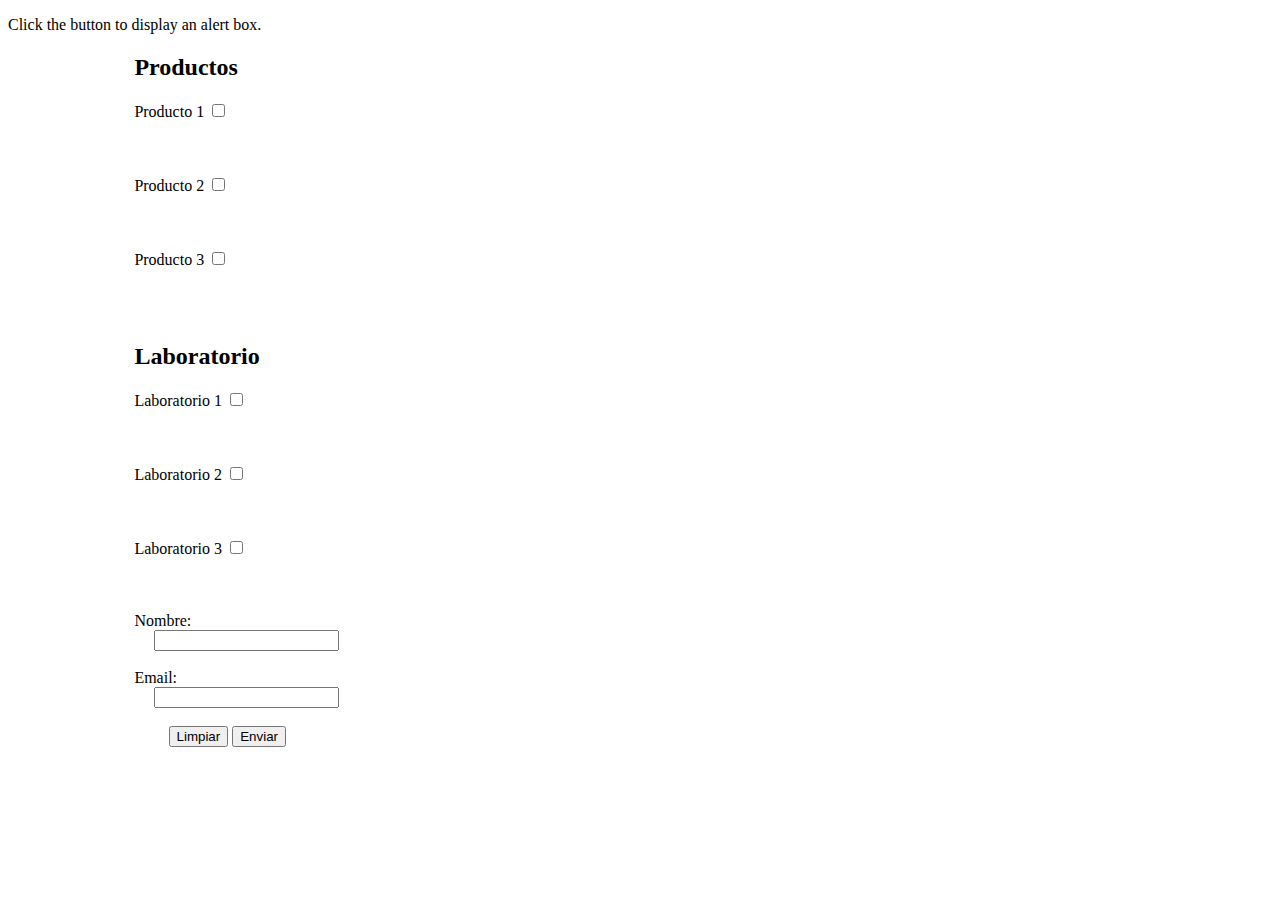
==== index.html @ af2aefd0 "Update index.html" ====
<!DOCTYPE html>
<html>
<body>

<p>Click the button to display an alert box.</p>

<form method="">
            	<div style="margin-left:10%">
                	<h2>Productos</h2>
                    <label>Producto 1</label>
  					<input type="checkbox" name="Productos1" id="Check1" onClick="hideText()" value="true"><br><br>
                    <label style="margin-left:5%" hidden="true" id="Label1">Cantidad</label>
                    <input type="text" name="ProCantidad1" id="ProCantidad1" hidden="true" style="margin-left:20px; max-width:50%;" /><br><br>
                    
                    <label>Producto 2</label>
  					<input type="checkbox" name="Productos2" id="Check2" onClick="hideText()" value="true"><br><br>
                    <label style="margin-left:5%" hidden="true" id="Label2">Cantidad</label>
                    <input type="text" name="ProCantidad2" id="ProCantidad2" hidden="true" style="margin-left:20px; max-width:50%;" /><br><br>
                    
                    <label>Producto 3</label>
  					<input type="checkbox" name="Productos3" id="Check3" onClick="hideText()" value="true"><br><br>
                    <label style="margin-left:5%" hidden="true" id="Label3">Cantidad</label>
                    <input type="text" name="ProCantidad3" id="ProCantidad3" value="" hidden="true" style="margin-left:20px; max-width:50%;" /><br><br> 
                    
                    <h2>Laboratorio</h2>
  					<label>Laboratorio 1</label>
                    <input type="checkbox" name="Laboratorio1" id="Check4" onClick="hideText()" value="true"><br><br>
                    <label style="margin-left:5%" hidden="true" id="Label4">Cantidad</label>
                    <input type="text" name="ProLab1" id="ProLab1" value="" hidden="true" style="margin-left:20px; max-width:50%;" /><br><br>
                    
                    <label>Laboratorio 2</label>
  					<input type="checkbox" name="Laboratorio2" id="Check5" onClick="hideText()" value="true"><br><br>
                    <label style="margin-left:5%" hidden="true" id="Label5">Cantidad</label>
                    <input type="text" name="ProLab2" id="ProLab2" value="" hidden="true" style="margin-left:20px; max-width:50%;"  /><br><br>

					<label>Laboratorio 3</label>
  					<input type="checkbox" name="Laboratorio3" id="Check6" onClick="hideText()" value="true"><br><br>
                    <label style="margin-left:5%" hidden="true" id="Label6">Cantidad</label>
                    <input type="text" name="ProLab3" id="ProLab3" value="" hidden="true" style="margin-left:20px; max-width:50%;" /><br><br>
                    
                     <label>Nombre:</label><br>
            		 <input type="text" name="ContactName" id="ContactName" value="" style="margin-left:20px"/><br><br>
            	 	 <label>Email:</label><br>
            		 <input type="text" name="ContactEmail" id="ContactEmail" value="" style="margin-left:20px" /><br><br>
                     <input type="reset" name="clear" id="clear" value="Limpiar" onClick="hideTextClear()" style="margin-left:3%"/>
                     <input type="button" value="Enviar" onClick="sendMail()">
                    
                     
              	</div>
			</form>

<script>
function sendMail()
					{
					var Pro1= document.getElementById("ProCantidad1").value
					var Pro2= document.getElementById("ProCantidad2").value
					var Pro3= document.getElementById("ProCantidad3").value
					var Cant1= document.getElementById("ProLab1").value
					var Cant2= document.getElementById("ProLab2").value
					var Cant3= document.getElementById("ProLab3").value
					var CheckPro1= document.getElementById("Check1").checked
					var CheckPro2= document.getElementById("Check2").checked
					var CheckPro3= document.getElementById("Check3").checked
					var CheckCant1= document.getElementById("Check4").checked
					var CheckCant2= document.getElementById("Check5").checked
					var CheckCant3= document.getElementById("Check6").checked
    				var ContactEmail = document.getElementById("ContactEmail").value
					var ContactName = document.getElementById("ContactName").value
					var yourMess = "";
					
					if ((CheckPro1==true)&&(Pro1!=""))
					{
						yourMess=yourMess+" Cantidad de Productos 1 : "+Pro1;
					}
					if ((CheckPro1==true)&&(Pro1==""))
					{
						yourMess=yourMess+" Cantidad de Productos 1 : "+"Cantidad No Ingresada";
					}
					
					if ((CheckPro2==true)&&(Pro2!="")) 
					{
						yourMess=yourMess+"%0D%0A Cantidad de Productos 2 : "+Pro2;
					}
					if ((CheckPro2==true)&&(Pro2==""))
					{
						yourMess=yourMess+"%0D%0A Cantidad de Productos 2 : "+"Cantidad No Ingresada";
					}
					
					if ((CheckPro3==true)&&(Pro3!="")) 
					{
						yourMess=yourMess+"%0D%0A Cantidad de Productos 3 : "+Pro3;
					}
					if ((CheckPro3==true)&&(Pro3==""))
					{
						yourMess=yourMess+"%0D%0A Cantidad de Productos 3 : "+"Cantidad No Ingresada";
					}
					
					if ((CheckCant1==true)&&(Cant1!="")) 
					{
						yourMess=yourMess+"%0D%0A Cantidad de Muestras 1 : "+Cant1;
					}
					if ((CheckCant1==true)&&(Cant1==""))
					{
						yourMess=yourMess+"%0D%0A Cantidad de Pruebas 1 : "+"Cantidad No Ingresada";
					}
					
					if ((CheckCant2==true)&&(Cant2!="")) 
					{
						yourMess=yourMess+"%0D%0A Cantidad de Muestras 2 : "+Cant2;
					}
					if ((CheckCant2==true)&&(Cant2==""))
					{
						yourMess=yourMess+"%0D%0A Cantidad de Muestras 2 : "+"Cantidad No Ingresada";
					}
					
					if ((CheckCant3==true)&&(Cant3!="")) 
					{
						yourMess=yourMess+"%0D%0A Cantidad de Muestras 3 : "+Cant3;
					}
					if ((CheckCant3==true)&&(Cant3==""))
					{
						yourMess=yourMess+"%0D%0A Cantidad de Muestras 3 : "+"Cantidad No Ingresada";
					}
					
					var mail="servicioalcliente@mpi.net.co?subject="+"Cotización"+"&body="+yourMess+"%0D%0A  %0D%0A Nombre de Contacto : "+ContactName+"%0D%0A  %0D%0A Email de Contacto : "+ContactEmail;

					

    				location.href = "mailto:"+mail;
					}

</script>

</body>
</html>
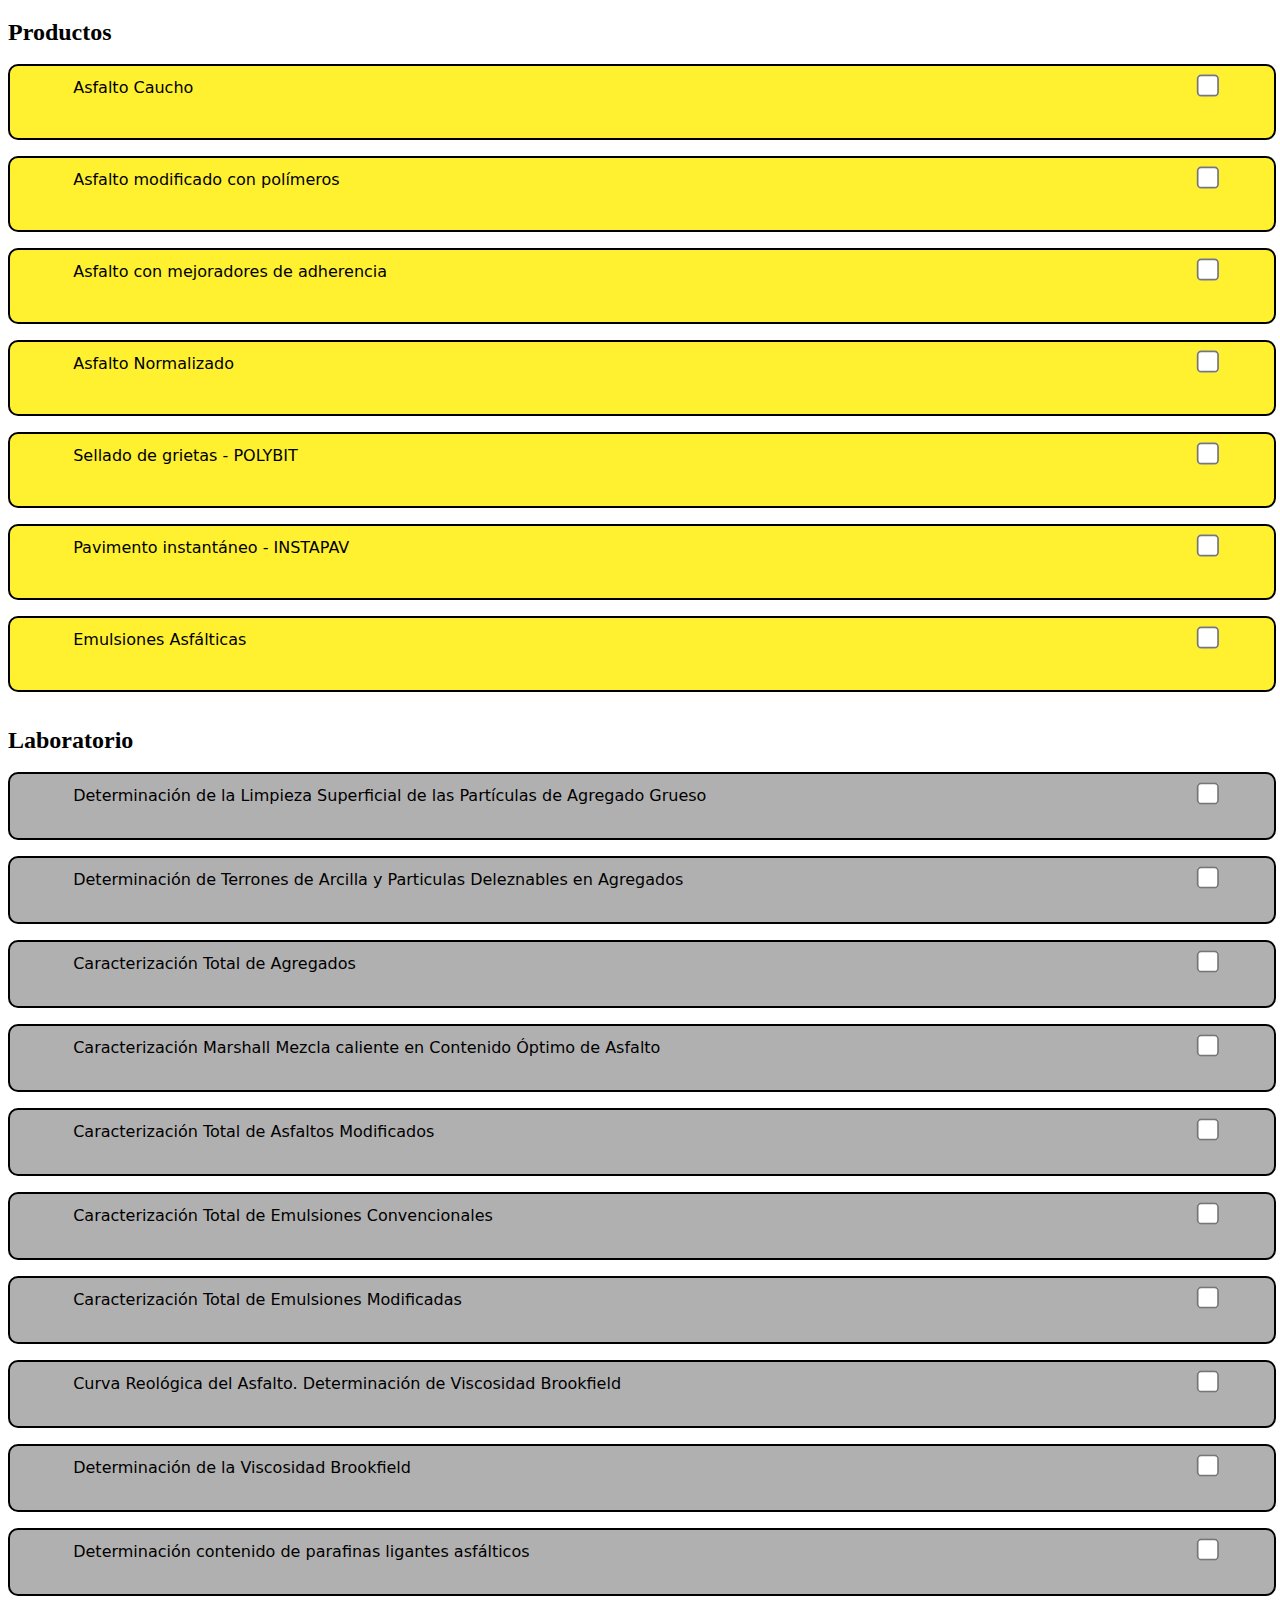
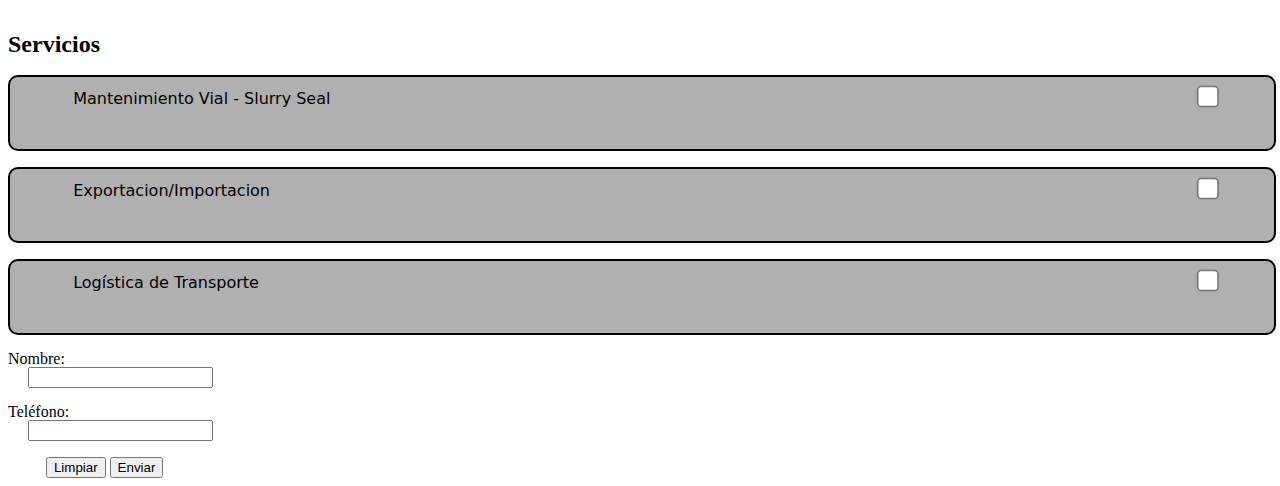
==== commit dacb030b: "Update index.html" ====
--- a/index.html
+++ b/index.html
@@ -1,136 +1,756 @@
-<!DOCTYPE html>
+<!doctype html>
 <html>
+<head>
+<meta charset="utf-8">
+<title>Documento sin título</title>
+<script type="text/javascript">
+						function hideText()
+	 				{
+						
+						document.getElementById('Label1').hidden = !document.getElementById('Check1').checked; 
+						document.getElementById('ProCantidad1').hidden = !document.getElementById('Check1').checked;
+						
+						document.getElementById('Label2').hidden = !document.getElementById('Check2').checked; 
+						document.getElementById('ProCantidad2').hidden = !document.getElementById('Check2').checked;
+						
+						document.getElementById('Label3').hidden = !document.getElementById('Check3').checked; 
+						document.getElementById('ProCantidad3').hidden = !document.getElementById('Check3').checked;
+						
+						document.getElementById('Label4').hidden = !document.getElementById('Check4').checked; 
+						document.getElementById('ProCantidad4').hidden = !document.getElementById('Check4').checked;
+						
+						document.getElementById('Label5').hidden = !document.getElementById('Check5').checked; 
+						document.getElementById('ProCantidad5').hidden = !document.getElementById('Check5').checked;
+						
+						document.getElementById('Label6').hidden = !document.getElementById('Check6').checked; 
+						document.getElementById('ProCantidad6').hidden = !document.getElementById('Check6').checked;
+						
+						document.getElementById('Label7').hidden = !document.getElementById('Check7').checked; 
+						document.getElementById('ProCantidad7').hidden = !document.getElementById('Check7').checked;
+						
+						document.getElementById('Label8').hidden = !document.getElementById('Check8').checked; 
+						document.getElementById('ProLab1').hidden = !document.getElementById('Check8').checked;
+						
+						document.getElementById('Label9').hidden = !document.getElementById('Check9').checked; 
+						document.getElementById('ProLab2').hidden = !document.getElementById('Check9').checked;
+						
+						document.getElementById('Label10').hidden = !document.getElementById('Check10').checked; 
+						document.getElementById('ProLab3').hidden = !document.getElementById('Check10').checked;
+						
+						document.getElementById('Label11').hidden = !document.getElementById('Check11').checked; 
+						document.getElementById('ProLab4').hidden = !document.getElementById('Check11').checked;
+						
+						document.getElementById('Label15').hidden = !document.getElementById('Check15').checked; 
+						document.getElementById('ProLab5').hidden = !document.getElementById('Check15').checked;
+						
+						document.getElementById('Label16').hidden = !document.getElementById('Check16').checked; 
+						document.getElementById('ProLab6').hidden = !document.getElementById('Check16').checked;
+						
+						document.getElementById('Label17').hidden = !document.getElementById('Check17').checked; 
+						document.getElementById('ProLab7').hidden = !document.getElementById('Check17').checked;
+						
+						document.getElementById('Label18').hidden = !document.getElementById('Check18').checked; 
+						document.getElementById('ProLab8').hidden = !document.getElementById('Check18').checked;
+						
+						document.getElementById('Label19').hidden = !document.getElementById('Check19').checked; 
+						document.getElementById('ProLab9').hidden = !document.getElementById('Check19').checked;
+						
+						document.getElementById('Label20').hidden = !document.getElementById('Check20').checked; 
+						document.getElementById('ProLab10').hidden = !document.getElementById('Check20').checked;
+						
+						document.getElementById('Label12').hidden = !document.getElementById('Check12').checked; 
+						document.getElementById('Servicio1').hidden = !document.getElementById('Check12').checked;
+						
+						document.getElementById('Label13').hidden = !document.getElementById('Check13').checked; 
+						document.getElementById('Servicio2').hidden = !document.getElementById('Check13').checked;
+						
+						document.getElementById('Label14').hidden = !document.getElementById('Check14').checked; 
+						document.getElementById('Servicio3').hidden = !document.getElementById('Check14').checked;
+						
+						if(document.getElementById('Check8').checked==true)
+							{
+							document.getElementById('div-1').style.height = "150px";
+							}
+						else
+							{
+							document.getElementById('div-1').style.height = "72px";
+							}
+						
+						if(document.getElementById('Check9').checked==true)
+							{
+							document.getElementById('div-2').style.height = "150px";
+							
+							}
+						else
+							{
+							document.getElementById('div-2').style.height = "72px";
+							}
+							
+						if(document.getElementById('Check10').checked==true)
+							{
+							document.getElementById('div-3').style.height = "150px";
+							
+							}
+						else
+							{
+							document.getElementById('div-3').style.height = "72px";
+							}
+							
+						if(document.getElementById('Check11').checked==true)
+							{
+							document.getElementById('div-4').style.height = "150px";
+							
+							}
+						else
+							{
+							document.getElementById('div-4').style.height = "72px";
+							}
+							
+						
+						if(document.getElementById('Check15').checked==true)
+							{
+							document.getElementById('div-5').style.height = "150px";
+							
+							}
+						else
+							{
+							document.getElementById('div-5').style.height = "72px";
+							}
+							
+						if(document.getElementById('Check16').checked==true)
+							{
+							document.getElementById('div-6').style.height = "150px";
+							
+							}
+						else
+							{
+							document.getElementById('div-6').style.height = "72px";
+							}
+							
+						if(document.getElementById('Check17').checked==true)
+							{
+							document.getElementById('div-7').style.height = "150px";
+							
+							}
+						else
+							{
+							document.getElementById('div-7').style.height = "72px";
+							}
+							
+						if(document.getElementById('Check18').checked==true)
+							{
+							document.getElementById('div-8').style.height = "150px";
+							
+							}
+						else
+							{
+							document.getElementById('div-8').style.height = "72px";
+							}
+							
+						if(document.getElementById('Check19').checked==true)
+							{
+							document.getElementById('div-9').style.height = "150px";
+							
+							}
+						else
+							{
+							document.getElementById('div-9').style.height = "72px";
+							}
+							
+						if(document.getElementById('Check20').checked==true)
+							{
+							document.getElementById('div-10').style.height = "150px";
+							
+							}
+						else
+							{
+							document.getElementById('div-10').style.height = "72px";
+							}
+							
+						if(document.getElementById('Check12').checked==true)
+							{
+							document.getElementById('div-serv1').style.height = "150px";
+							
+							}
+						else
+							{
+							document.getElementById('div-serv1').style.height = "72px";
+							}
+							
+						if(document.getElementById('Check13').checked==true)
+							{
+							document.getElementById('div-serv2').style.height = "150px";
+							
+							}
+						else
+							{
+							document.getElementById('div-serv2').style.height = "72px";
+							}
+							
+						if(document.getElementById('Check14').checked==true)
+							{
+							document.getElementById('div-serv3').style.height = "150px";
+							
+							}
+						else
+							{
+							document.getElementById('div-serv3').style.height = "72px";
+							}
+						
+					}
+					
+					function sendMail()
+					{
+					var Pro1= document.getElementById("ProCantidad1").value
+					var Pro2= document.getElementById("ProCantidad2").value
+					var Pro3= document.getElementById("ProCantidad3").value
+					var Pro4= document.getElementById("ProCantidad4").value
+					var Pro5= document.getElementById("ProCantidad5").value
+					var Pro6= document.getElementById("ProCantidad6").value
+					var Pro7= document.getElementById("ProCantidad7").value
+					
+					var Cant1= document.getElementById("ProLab1").value
+					var Cant2= document.getElementById("ProLab2").value
+					var Cant3= document.getElementById("ProLab3").value
+					var Cant4= document.getElementById("ProLab4").value
+					var Cant5= document.getElementById("ProLab5").value
+					var Cant6= document.getElementById("ProLab6").value
+					var Cant7= document.getElementById("ProLab7").value
+					var Cant8= document.getElementById("ProLab8").value
+					var Cant9= document.getElementById("ProLab9").value
+					var Cant10= document.getElementById("ProLab10").value
+					
+					var Serv1= document.getElementById("Servicio1").value
+					var Serv2= document.getElementById("Servicio2").value
+					var Serv3= document.getElementById("Servicio3").value
+					
+					var CheckPro1= document.getElementById("Check1").checked
+					var CheckPro2= document.getElementById("Check2").checked
+					var CheckPro3= document.getElementById("Check3").checked
+					var CheckPro4= document.getElementById("Check4").checked
+					var CheckPro5= document.getElementById("Check5").checked
+					var CheckPro6= document.getElementById("Check6").checked
+					var CheckPro7= document.getElementById("Check7").checked
+					
+					var CheckCant1= document.getElementById("Check8").checked
+					var CheckCant2= document.getElementById("Check9").checked
+					var CheckCant3= document.getElementById("Check10").checked
+					var CheckCant4= document.getElementById("Check11").checked
+					var CheckCant5= document.getElementById("Check15").checked
+					var CheckCant6= document.getElementById("Check16").checked
+					var CheckCant7= document.getElementById("Check17").checked
+					var CheckCant8= document.getElementById("Check18").checked
+					var CheckCant9= document.getElementById("Check19").checked
+					var CheckCant10= document.getElementById("Check20").checked
+					
+					var CheckServ1= document.getElementById("Check12").checked
+					var CheckServ2= document.getElementById("Check13").checked
+					var CheckServ3= document.getElementById("Check14").checked
+					
+					
+    				var ContactPhone = document.getElementById("ContactPhone").value
+					var ContactName = document.getElementById("ContactName").value
+					var yourMess = "";
+					
+					if ((CheckPro1==true)&&(Pro1!=""))
+					{
+						yourMess=yourMess+" Asfalto Caucho : "+Pro1;
+					}
+					if ((CheckPro1==true)&&(Pro1==""))
+					{
+						yourMess=yourMess+" Asfalto Caucho : "+"Cantidad No Ingresada";
+					}
+					
+					if ((CheckPro2==true)&&(Pro2!="")) 
+					{
+						yourMess=yourMess+"%0D%0A Asfalto modificado con polímeros : "+Pro2;
+					}
+					if ((CheckPro2==true)&&(Pro2==""))
+					{
+						yourMess=yourMess+"%0D%0A Asfalto modificado con polímeros : "+"Cantidad No Ingresada";
+					}
+					
+					if ((CheckPro3==true)&&(Pro3!="")) 
+					{
+						yourMess=yourMess+"%0D%0A Asfalto con mejoradores de adherencia : "+Pro3;
+					}
+					if ((CheckPro3==true)&&(Pro3==""))
+					{
+						yourMess=yourMess+"%0D%0A Asfalto con mejoradores de adherencia : "+"Cantidad No Ingresada";
+					}
+					
+					if ((CheckPro4==true)&&(Pro4!="")) 
+					{
+						yourMess=yourMess+"%0D%0A Asfalto Normalizado : "+Pro4;
+					}
+					if ((CheckPro4==true)&&(Pro4==""))
+					{
+						yourMess=yourMess+"%0D%0A Asfalto Normalizado : "+"Cantidad No Ingresada";
+					}
+					
+					if ((CheckPro5==true)&&(Pro5!="")) 
+					{
+						yourMess=yourMess+"%0D%0A Sellado de grietas - POLYBIT : "+Pro5;
+					}
+					if ((CheckPro5==true)&&(Pro5==""))
+					{
+						yourMess=yourMess+"%0D%0A Sellado de grietas - POLYBIT : "+"Cantidad No Ingresada";
+					}
+					
+					if ((CheckPro6==true)&&(Pro6!="")) 
+					{
+						yourMess=yourMess+"%0D%0A Pavimento instantáneo - INSTAPAV : "+Pro6;
+					}
+					if ((CheckPro6==true)&&(Pro6==""))
+					{
+						yourMess=yourMess+"%0D%0A Pavimento instantáneo - INSTAPAV : "+"Cantidad No Ingresada";
+					}
+					
+					if ((CheckPro7==true)&&(Pro7!="")) 
+					{
+						yourMess=yourMess+"%0D%0A Emulsiones Asfálticas : "+Pro7;
+					}
+					if ((CheckPro7==true)&&(Pro7==""))
+					{
+						yourMess=yourMess+"%0D%0A Emulsiones Asfálticas : "+"Cantidad No Ingresada";
+					}
+					
+					if ((CheckCant1==true)&&(Cant1!=""))
+					{
+						yourMess=yourMess+"%0D%0A Determinación de la Limpieza Superficial de las Partículas de Agregado Grueso : "+Cant1;
+					}
+					if ((CheckCant1==true)&&(Cant1==""))
+					{
+						yourMess=yourMess+"%0D%0A Determinación de la Limpieza Superficial de las Partículas de Agregado Grueso : "+"Cantidad No Ingresada";
+					}
+					
+					if ((CheckCant2==true)&&(Cant2!=""))
+					{
+						yourMess=yourMess+"%0D%0A Determinación de Terrones de Arcilla y Particulas Deleznables en Agregados : "+Cant2;
+					}
+					if ((CheckCant2==true)&&(Cant2==""))
+					{
+						yourMess=yourMess+"%0D%0A Determinación de Terrones de Arcilla y Particulas Deleznables en Agregados : "+"Cantidad No Ingresada";
+					}
+					
+					if ((CheckCant3==true)&&(Cant3!=""))
+					{
+						yourMess=yourMess+"%0D%0A Caracterización Total de Agregados : "+Cant3;
+					}
+					if ((CheckCant3==true)&&(Cant3==""))
+					{
+						yourMess=yourMess+"%0D%0A Caracterización Total de Agregados : "+"Cantidad No Ingresada";
+					}
+					
+					if ((CheckCant4==true)&&(Cant4!=""))
+					{
+						yourMess=yourMess+"%0D%0A Caracterización Marshall Mezcla caliente en Contenido Óptimo de Asfalto : "+Cant4;
+					}
+					if ((CheckCant4==true)&&(Cant4==""))
+					{
+						yourMess=yourMess+"%0D%0A Caracterización Marshall Mezcla caliente en Contenido Óptimo de Asfalto : "+"Cantidad No Ingresada";
+					}
+					
+					if ((CheckCant5==true)&&(Cant5!=""))
+					{
+						yourMess=yourMess+"%0D%0A Caracterización Total de Asfaltos Modificados : "+Cant4;
+					}
+					if ((CheckCant5==true)&&(Cant5==""))
+					{
+						yourMess=yourMess+"%0D%0A Caracterización Total de Asfaltos Modificados : "+"Cantidad No Ingresada";
+					}
+					
+					if ((CheckCant6==true)&&(Cant6!=""))
+					{
+						yourMess=yourMess+"%0D%0A Caracterización Total de Emulsiones Convencionales : "+Cant1;
+					}
+					if ((CheckCant6==true)&&(Cant6==""))
+					{
+						yourMess=yourMess+"%0D%0A Caracterización Total de Emulsiones Convencionales : "+"Cantidad No Ingresada";
+					}
+					
+					if ((CheckCant7==true)&&(Cant7!=""))
+					{
+						yourMess=yourMess+"%0D%0A Caracterización Total de Emulsiones Modificadas : "+Cant2;
+					}
+					if ((CheckCant7==true)&&(Cant7==""))
+					{
+						yourMess=yourMess+"%0D%0A Caracterización Total de Emulsiones Modificadas : "+"Cantidad No Ingresada";
+					}
+					
+					if ((CheckCant8==true)&&(Cant8!=""))
+					{
+						yourMess=yourMess+"%0D%0A  Curva Reológica del Asfalto Determinación de Viscosidad Brookfield : "+Cant3;
+					}
+					if ((CheckCant8==true)&&(Cant8==""))
+					{
+						yourMess=yourMess+"%0D%0A  Curva Reológica del Asfalto Determinación de Viscosidad Brookfield : "+"Cantidad No Ingresada";
+					}
+					
+					if ((CheckCant9==true)&&(Cant9!=""))
+					{
+						yourMess=yourMess+"%0D%0A Determinación de la Viscosidad Brookfield : "+Cant4;
+					}
+					if ((CheckCant9==true)&&(Cant9==""))
+					{
+						yourMess=yourMess+"%0D%0A Determinación de la Viscosidad Brookfield : "+"Cantidad No Ingresada";
+					}
+					
+					if ((CheckCant10==true)&&(Cant10!=""))
+					{
+						yourMess=yourMess+"%0D%0A Determinación contenido de parafinas en ligantes asfálticos : "+Cant4;
+					}
+					if ((CheckCant10==true)&&(Cant10==""))
+					{
+						yourMess=yourMess+"%0D%0A Determinación contenido de parafinas en ligantes asfálticos : "+"Cantidad No Ingresada";
+					}
+					
+					if ((CheckServ1==true)&&(Serv1!=""))
+					{
+						yourMess=yourMess+"%0D%0A Mantenimiento Vial : "+Serv1;
+					}
+					if ((CheckServ1==true)&&(Serv1==""))
+					{
+						yourMess=yourMess+"%0D%0A Mantenimiento Vial : "+"Cantidad No Ingresada";
+					}
+					
+					if ((CheckServ2==true)&&(Serv2!=""))
+					{
+						yourMess=yourMess+"%0D%0A Exportacion/Importacion : "+Serv2;
+					}
+					if ((CheckServ2==true)&&(Serv2==""))
+					{
+						yourMess=yourMess+"%0D%0A Exportacion/Importacion : "+"Cantidad No Ingresada";
+					}
+					
+					if ((CheckServ3==true)&&(Serv3!=""))
+					{
+						yourMess=yourMess+"%0D%0A Logística de Transporte : "+Serv3;
+					}
+					if ((CheckServ3==true)&&(Serv3==""))
+					{
+						yourMess=yourMess+"%0D%0A Logística de Transporte : "+"Cantidad No Ingresada";
+					}
+					if (ContactName=="")
+					{
+						ContactName="Nombre no Ingresado";
+					}
+					if (ContactPhone=="")
+					{
+						ContactPhone="Teléfono no Ingresado";
+					}
+					
+					
+					var mail="servicioalcliente@mpi.net.co?subject="+"Cotización"+"&body="+yourMess+"%0D%0A  %0D%0A Nombre de Contacto : "+ContactName+"%0D%0A  %0D%0A Email de Contacto : "+ContactPhone;
+
+					
+
+    				location.href = "mailto:"+mail;
+					}
+
+							
+							
+</script>
+<style type="text/css">
+.div-form-product
+{
+	border-radius: 10px 10px 10px 10px;
+	-moz-border-radius: 10px 10px 10px 10px;
+	-webkit-border-radius: 10px 10px 10px 10px;
+	border: 2px solid #000000;
+	background-color:#FFF130;
+	position:relative;
+	width:100%;
+	display:block;
+	height:72px;
+}
+.label-form-product
+{
+	transform:scale(1,1); 
+	position:absolute; 
+	top:15px;
+	left:5%;
+	width:60%;
+	line-height:14px; 
+	font-family:'Lucida Grande', 'Lucida Sans Unicode', 'Lucida Sans', 'DejaVu Sans', Verdana, sans-serif;
+}
+
+.checkbox-form-product
+{
+	transform:scale(1.7,1.7);
+	position:absolute;
+	right:0%;
+	top:10px;
+	width:10%;
+}
+
+.label-form-bot-product
+{
+	position:absolute; 
+	left:50%;
+	top:45px;
+	font-family:'Lucida Grande', 'Lucida Sans Unicode', 'Lucida Sans', 'DejaVu Sans', Verdana, sans-serif;
+}
+
+.checkbox-form-bot-product
+{
+	width:20%;
+	position:absolute;
+	left:75.2%;
+	top:40px;
+}
+
+.div-form-lab
+{
+	border-radius: 10px 10px 10px 10px;
+	-moz-border-radius: 10px 10px 10px 10px;
+	-webkit-border-radius: 10px 10px 10px 10px;
+	border: 2px solid #000000;
+	background-color:#B1B0B0;
+	position:relative;
+	width:100%;
+}
+.label-form-lab
+{
+	transform:scale(1,1); 
+	position:absolute; 
+	top:15px;
+	left:5%;
+	width:60%;
+	line-height:14px;  
+	font-family:'Lucida Grande', 'Lucida Sans Unicode', 'Lucida Sans', 'DejaVu Sans', Verdana, sans-serif;
+}
+
+.checkbox-form-lab
+{
+	transform:scale(1.7,1.7);
+	position:absolute;
+	right:0%;
+	top:10px;
+	width:10%;
+}
+
+.label-form-bot-lab
+{
+	position: absolute; 
+	left:50%;
+	top:120px;
+	font-family:'Lucida Grande', 'Lucida Sans Unicode', 'Lucida Sans', 'DejaVu Sans', Verdana, sans-serif;
+}
+
+.checkbox-form-bot-lab
+{
+	width:20%;
+	position:absolute; 
+	left:75.2%;
+	top:120px;
+}
+
+.div-form-servicios
+{
+	border-radius: 10px 10px 10px 10px;
+	-moz-border-radius: 10px 10px 10px 10px;
+	-webkit-border-radius: 10px 10px 10px 10px;
+	border: 2px solid #000000;
+	background-color:#B1B0B0;
+	position:relative;
+	width:100%;
+	height:72px;
+}
+	.label-form-servicios
+{
+	transform:scale(1,1); 
+	position:absolute; 
+	top:15px;
+	left:5%;
+	width:60%;
+	line-height:14px;  
+	font-family:'Lucida Grande', 'Lucida Sans Unicode', 'Lucida Sans', 'DejaVu Sans', Verdana, sans-serif;
+}
+
+.checkbox-form-servicios
+{
+	transform:scale(1.7,1.7);
+	position:absolute;
+	right:0%;
+	top:10px;
+	width:10%;
+}
+
+.label-form-bot-servicios
+{
+	position: absolute; 
+	left:20%;
+	top:65px;
+	font-family:'Lucida Grande', 'Lucida Sans Unicode', 'Lucida Sans', 'DejaVu Sans', Verdana, sans-serif;
+}
+
+.checkbox-form-bot-servicios
+{
+	width:60%;
+	height: 60px;
+	position:absolute; 
+	left:35.2%;
+	top:60px;
+}
+</style>
+</head>
+
 <body>
 
-<p>Click the button to display an alert box.</p>
-
-<form method="">
-            	<div style="margin-left:10%">
+			<form style="line-height:1">
+            	<div>
                 	<h2>Productos</h2>
-                    <label>Producto 1</label>
-  					<input type="checkbox" name="Productos1" id="Check1" onClick="hideText()" value="true"><br><br>
-                    <label style="margin-left:5%" hidden="true" id="Label1">Cantidad</label>
-                    <input type="text" name="ProCantidad1" id="ProCantidad1" hidden="true" style="margin-left:20px; max-width:50%;" /><br><br>
-                    
-                    <label>Producto 2</label>
-  					<input type="checkbox" name="Productos2" id="Check2" onClick="hideText()" value="true"><br><br>
-                    <label style="margin-left:5%" hidden="true" id="Label2">Cantidad</label>
-                    <input type="text" name="ProCantidad2" id="ProCantidad2" hidden="true" style="margin-left:20px; max-width:50%;" /><br><br>
-                    
-                    <label>Producto 3</label>
-  					<input type="checkbox" name="Productos3" id="Check3" onClick="hideText()" value="true"><br><br>
-                    <label style="margin-left:5%" hidden="true" id="Label3">Cantidad</label>
-                    <input type="text" name="ProCantidad3" id="ProCantidad3" value="" hidden="true" style="margin-left:20px; max-width:50%;" /><br><br> 
+                    <div class="div-form-product">
+                       <label class="label-form-product">Asfalto Caucho</label>
+                       <input type="checkbox" class="checkbox-form-product" name="Productos1" id="Check1" onClick="hideText()" value="true"><br><br>
+                       <label class="label-form-bot-product" hidden="true" id="Label1">Cantidad</label>
+                       <input type="text" name="ProCantidad1" id="ProCantidad1" hidden="true" class="checkbox-form-bot-product" /><br><br>
+                    </div><br>
+                                
+                    <div class="div-form-product">
+                        <label class="label-form-product">Asfalto modificado con polímeros</label>
+                        <input type="checkbox"  class="checkbox-form-product" name="Productos2" id="Check2" onClick="hideText()" value="true"><br><br>
+                        <label class="label-form-bot-product" hidden="true" id="Label2">Cantidad</label>
+                        <input type="text" name="ProCantidad2" id="ProCantidad2" hidden="true" class="checkbox-form-bot-product"/><br><br>
+                    </div><br>
+                    
+                    <div class="div-form-product">
+                        <label class="label-form-product">Asfalto con mejoradores de adherencia</label>
+                        <input type="checkbox" class="checkbox-form-product" name="Productos3" id="Check3" onClick="hideText()" value="true"><br><br>
+                        <label class="label-form-bot-product" hidden="true" id="Label3">Cantidad</label>
+                        <input type="text" name="ProCantidad3" id="ProCantidad3" value="" hidden="true" class="checkbox-form-bot-product" /><br><br>
+                    </div><br>
+                    
+                     <div class="div-form-product">
+                        <label class="label-form-product">Asfalto Normalizado</label>
+                        <input type="checkbox" class="checkbox-form-product" name="Productos4" id="Check4" onClick="hideText()" value="true"><br><br>
+                        <label class="label-form-bot-product" hidden="true" id="Label4">Cantidad</label>
+                        <input type="text" name="ProCantidad4" id="ProCantidad4" value="" hidden="true" class="checkbox-form-bot-product"/><br><br>
+                     </div><br> 
+                    
+                    <div class="div-form-product">
+                        <label class="label-form-product">Sellado de grietas - POLYBIT</label>
+                        <input type="checkbox" class="checkbox-form-product" name="Productos5" id="Check5" onClick="hideText()" value="true"><br><br>
+                        <label class="label-form-bot-product" hidden="true" id="Label5">Cantidad</label>
+                        <input type="text" name="ProCantidad5" id="ProCantidad5" value="" hidden="true" class="checkbox-form-bot-product" /><br><br>
+                    </div><br> 
+                    
+                    <div class="div-form-product">
+                        <label class="label-form-product">Pavimento instantáneo - INSTAPAV</label>
+                        <input type="checkbox" class="checkbox-form-product" name="Productos6" id="Check6" onClick="hideText()" value="true"><br><br>
+                        <label class="label-form-bot-product" hidden="true" id="Label6">Cantidad</label>
+                        <input type="text" name="ProCantidad6" id="ProCantidad6" value="" hidden="true" class="checkbox-form-bot-product" /><br><br>
+                    </div><br>
+                     
+                    <div class="div-form-product">
+                        <label class="label-form-product">Emulsiones Asfálticas</label>
+                        <input type="checkbox" class="checkbox-form-product" name="Productos7" id="Check7" onClick="hideText()" value="true"><br><br>
+                        <label class="label-form-bot-product" hidden="true" id="Label7">Cantidad</label>
+                        <input type="text" name="ProCantidad7" id="ProCantidad7" value="" hidden="true" class="checkbox-form-bot-product" /><br><br>
+                    </div><br>  
                     
                     <h2>Laboratorio</h2>
-  					<label>Laboratorio 1</label>
-                    <input type="checkbox" name="Laboratorio1" id="Check4" onClick="hideText()" value="true"><br><br>
-                    <label style="margin-left:5%" hidden="true" id="Label4">Cantidad</label>
-                    <input type="text" name="ProLab1" id="ProLab1" value="" hidden="true" style="margin-left:20px; max-width:50%;" /><br><br>
-                    
-                    <label>Laboratorio 2</label>
-  					<input type="checkbox" name="Laboratorio2" id="Check5" onClick="hideText()" value="true"><br><br>
-                    <label style="margin-left:5%" hidden="true" id="Label5">Cantidad</label>
-                    <input type="text" name="ProLab2" id="ProLab2" value="" hidden="true" style="margin-left:20px; max-width:50%;"  /><br><br>
-
-					<label>Laboratorio 3</label>
-  					<input type="checkbox" name="Laboratorio3" id="Check6" onClick="hideText()" value="true"><br><br>
-                    <label style="margin-left:5%" hidden="true" id="Label6">Cantidad</label>
-                    <input type="text" name="ProLab3" id="ProLab3" value="" hidden="true" style="margin-left:20px; max-width:50%;" /><br><br>
+                    <div class="div-form-lab" id="div-1">
+                        <label class="label-form-lab">Determinación de la Limpieza Superficial de las Partículas de Agregado Grueso</label>
+                        <input type="checkbox" class="checkbox-form-lab" name="Laboratorio1" id="Check8" onClick="hideText()" value="true"><br><br>
+                        <label class="label-form-bot-lab" hidden="true" id="Label8">Cantidad</label>
+                        <input type="text" name="ProLab1" id="ProLab1" value="" hidden="true" class="checkbox-form-bot-lab" /><br><br>
+                    </div><br>
+                    
+                    <div class="div-form-lab" id="div-2">
+                        <label class="label-form-lab">Determinación de Terrones de Arcilla y Particulas Deleznables en Agregados</label>
+                        <input type="checkbox" class="checkbox-form-lab" name="Laboratorio2" id="Check9" onClick="hideText()" value="true"><br><br>
+                        <label class="label-form-bot-lab" hidden="true" id="Label9">Cantidad</label>
+                        <input type="text" name="ProLab2" id="ProLab2" value="" hidden="true" class="checkbox-form-bot-lab"  /><br><br>
+                    </div><br>
+
+					<div class="div-form-lab" id="div-3">
+                        <label class="label-form-lab">Caracterización Total de Agregados</label>
+                        <input type="checkbox" class="checkbox-form-lab" name="Laboratorio3" id="Check10" onClick="hideText()" value="true"><br><br>
+                        <label class="label-form-bot-lab" hidden="true" id="Label10">Cantidad</label>
+                        <input type="text" name="ProLab3" id="ProLab3" value="" hidden="true" class="checkbox-form-bot-lab" /><br><br>
+                    </div><br>
+                    
+                    <div class="div-form-lab" id="div-4">
+                        <label class="label-form-lab">Caracterización Marshall Mezcla caliente en Contenido Óptimo de Asfalto</label>
+                        <input type="checkbox"  class="checkbox-form-lab" name="Laboratorio4" id="Check11" onClick="hideText()" value="true"><br><br>
+                        <label class="label-form-bot-lab" hidden="true" id="Label11">Cantidad</label>
+                        <input type="text" name="ProLab4" id="ProLab4" value="" hidden="true" class="checkbox-form-bot-lab" /><br><br>
+                    </div><br>
+                    
+                    <div class="div-form-lab" id="div-5">
+                        <label class="label-form-lab">Caracterización Total de Asfaltos Modificados</label>
+                        <input type="checkbox" class="checkbox-form-lab" name="Laboratorio5" id="Check15" onClick="hideText()" value="true"><br><br>
+                        <label class="label-form-bot-lab" hidden="true" id="Label15">Cantidad</label>
+                        <input type="text" name="ProLab5" id="ProLab5" value="" hidden="true" class="checkbox-form-bot-lab" /><br><br>
+                    </div><br>
+                    
+                    <div class="div-form-lab" id="div-6">
+                        <label class="label-form-lab">Caracterización Total de Emulsiones Convencionales</label>
+                        <input type="checkbox"  class="checkbox-form-lab" name="Laboratorio6" id="Check16" onClick="hideText()" value="true"><br><br>
+                        <label class="label-form-bot-lab" hidden="true" id="Label16">Cantidad</label>
+                        <input type="text" name="ProLab6" id="ProLab6" value="" hidden="true" class="checkbox-form-bot-lab" /><br><br>
+                    </div><br>
+                    
+                    <div class="div-form-lab" id="div-7">
+                        <label class="label-form-lab">Caracterización Total de Emulsiones Modificadas</label>
+                        <input type="checkbox" class="checkbox-form-lab" name="Laboratorio7" id="Check17" onClick="hideText()" value="true"><br><br>
+                        <label class="label-form-bot-lab" hidden="true" id="Label17">Cantidad</label>
+                        <input type="text" name="ProLab7" id="ProLab7" value="" hidden="true" class="checkbox-form-bot-lab" /><br><br>
+                    </div><br>
+                    
+                    <div class="div-form-lab" id="div-8">
+                        <label class="label-form-lab">Curva Reológica del Asfalto. Determinación de Viscosidad Brookfield</label>
+                        <input type="checkbox"  class="checkbox-form-lab" name="Laboratorio8" id="Check18" onClick="hideText()" value="true"><br><br>
+                        <label class="label-form-bot-lab" hidden="true" id="Label18">Cantidad</label>
+                        <input type="text" name="ProLab8" id="ProLab8" value="" hidden="true" class="checkbox-form-bot-lab" /><br><br>
+                    </div><br>
+                    
+                     <div class="div-form-lab" id="div-9">
+                        <label class="label-form-lab">Determinación de la Viscosidad Brookfield</label>
+                        <input type="checkbox" class="checkbox-form-lab" name="Laboratorio9" id="Check19" onClick="hideText()" value="true"><br><br>
+                        <label class="label-form-bot-lab" hidden="true" id="Label19">Cantidad</label>
+                        <input type="text" name="ProLab9" id="ProLab9" value="" hidden="true" class="checkbox-form-bot-lab" /><br><br>
+                    </div><br>
+                    
+                    <div class="div-form-lab" id="div-10">
+                        <label class="label-form-lab">Determinación contenido de parafinas ligantes asfálticos</label>
+                        <input type="checkbox"  class="checkbox-form-lab" name="Laboratorio10" id="Check20" onClick="hideText()" value="true"><br><br>
+                        <label class="label-form-bot-lab" hidden="true" id="Label20">Cantidad</label>
+                        <input type="text" name="ProLab10" id="ProLab10" value="" hidden="true" class="checkbox-form-bot-lab" /><br><br>
+                    </div><br>
+                    
+                    <h2>Servicios</h2>
+                    <div class="div-form-servicios" id="div-serv1">
+                        <label class="label-form-servicios">Mantenimiento Vial - Slurry Seal</label>
+                        <input type="checkbox" class="checkbox-form-servicios" name="Servicio1" id="Check12" onClick="hideText()" value="true"><br><br>
+                        <label class="label-form-bot-servicios" hidden="true" id="Label12">Comentarios</label>
+                        <input type="text" name="Servicio1" id="Servicio1" value="" hidden="true" class="checkbox-form-bot-servicios" /><br><br>
+                    </div><br>
+                    
+                    <div class="div-form-servicios" id="div-serv2">
+                        <label class="label-form-servicios">Exportacion/Importacion</label>
+                        <input type="checkbox" class="checkbox-form-servicios" name="Servicio2" id="Check13" onClick="hideText()" value="true"><br><br>
+                        <label class="label-form-bot-servicios" hidden="true" id="Label13">Comentarios</label>
+                        <input type="text" name="Servicio2" id="Servicio2" value="" hidden="true" class="checkbox-form-bot-servicios" /><br><br>
+                    </div><br>
+                    
+                    <div class="div-form-servicios" id="div-serv3">
+                        <label class="label-form-servicios">Logística de Transporte</label>
+                        <input type="checkbox" class="checkbox-form-servicios" name="Servicio3" id="Check14" onClick="hideText()" value="true"><br><br>
+                        <label class="label-form-bot-servicios" hidden="true" id="Label14">Comentarios</label>
+                        <input type="text" name="Servicio3" id="Servicio3" value="" hidden="true" class="checkbox-form-bot-servicios" /><br><br>
+                    </div><br>
                     
                      <label>Nombre:</label><br>
-            		 <input type="text" name="ContactName" id="ContactName" value="" style="margin-left:20px"/><br><br>
-            	 	 <label>Email:</label><br>
-            		 <input type="text" name="ContactEmail" id="ContactEmail" value="" style="margin-left:20px" /><br><br>
+            		 <input type="text" name="ContactName" id="ContactName" value="" style="margin-left:20px" /><br><br>
+            	 	 <label>Teléfono:</label><br>
+            		 <input type="text" name="ContactPhone" id="ContactPhone" value="" style="margin-left:20px"/><br><br>
                      <input type="reset" name="clear" id="clear" value="Limpiar" onClick="hideTextClear()" style="margin-left:3%"/>
                      <input type="button" value="Enviar" onClick="sendMail()">
-                    
                      
               	</div>
 			</form>
-
-<script>
-function sendMail()
-					{
-					var Pro1= document.getElementById("ProCantidad1").value
-					var Pro2= document.getElementById("ProCantidad2").value
-					var Pro3= document.getElementById("ProCantidad3").value
-					var Cant1= document.getElementById("ProLab1").value
-					var Cant2= document.getElementById("ProLab2").value
-					var Cant3= document.getElementById("ProLab3").value
-					var CheckPro1= document.getElementById("Check1").checked
-					var CheckPro2= document.getElementById("Check2").checked
-					var CheckPro3= document.getElementById("Check3").checked
-					var CheckCant1= document.getElementById("Check4").checked
-					var CheckCant2= document.getElementById("Check5").checked
-					var CheckCant3= document.getElementById("Check6").checked
-    				var ContactEmail = document.getElementById("ContactEmail").value
-					var ContactName = document.getElementById("ContactName").value
-					var yourMess = "";
-					
-					if ((CheckPro1==true)&&(Pro1!=""))
-					{
-						yourMess=yourMess+" Cantidad de Productos 1 : "+Pro1;
-					}
-					if ((CheckPro1==true)&&(Pro1==""))
-					{
-						yourMess=yourMess+" Cantidad de Productos 1 : "+"Cantidad No Ingresada";
-					}
-					
-					if ((CheckPro2==true)&&(Pro2!="")) 
-					{
-						yourMess=yourMess+"%0D%0A Cantidad de Productos 2 : "+Pro2;
-					}
-					if ((CheckPro2==true)&&(Pro2==""))
-					{
-						yourMess=yourMess+"%0D%0A Cantidad de Productos 2 : "+"Cantidad No Ingresada";
-					}
-					
-					if ((CheckPro3==true)&&(Pro3!="")) 
-					{
-						yourMess=yourMess+"%0D%0A Cantidad de Productos 3 : "+Pro3;
-					}
-					if ((CheckPro3==true)&&(Pro3==""))
-					{
-						yourMess=yourMess+"%0D%0A Cantidad de Productos 3 : "+"Cantidad No Ingresada";
-					}
-					
-					if ((CheckCant1==true)&&(Cant1!="")) 
-					{
-						yourMess=yourMess+"%0D%0A Cantidad de Muestras 1 : "+Cant1;
-					}
-					if ((CheckCant1==true)&&(Cant1==""))
-					{
-						yourMess=yourMess+"%0D%0A Cantidad de Pruebas 1 : "+"Cantidad No Ingresada";
-					}
-					
-					if ((CheckCant2==true)&&(Cant2!="")) 
-					{
-						yourMess=yourMess+"%0D%0A Cantidad de Muestras 2 : "+Cant2;
-					}
-					if ((CheckCant2==true)&&(Cant2==""))
-					{
-						yourMess=yourMess+"%0D%0A Cantidad de Muestras 2 : "+"Cantidad No Ingresada";
-					}
-					
-					if ((CheckCant3==true)&&(Cant3!="")) 
-					{
-						yourMess=yourMess+"%0D%0A Cantidad de Muestras 3 : "+Cant3;
-					}
-					if ((CheckCant3==true)&&(Cant3==""))
-					{
-						yourMess=yourMess+"%0D%0A Cantidad de Muestras 3 : "+"Cantidad No Ingresada";
-					}
-					
-					var mail="servicioalcliente@mpi.net.co?subject="+"Cotización"+"&body="+yourMess+"%0D%0A  %0D%0A Nombre de Contacto : "+ContactName+"%0D%0A  %0D%0A Email de Contacto : "+ContactEmail;
-
-					
-
-    				location.href = "mailto:"+mail;
-					}
-
-</script>
-
 </body>
 </html>
-
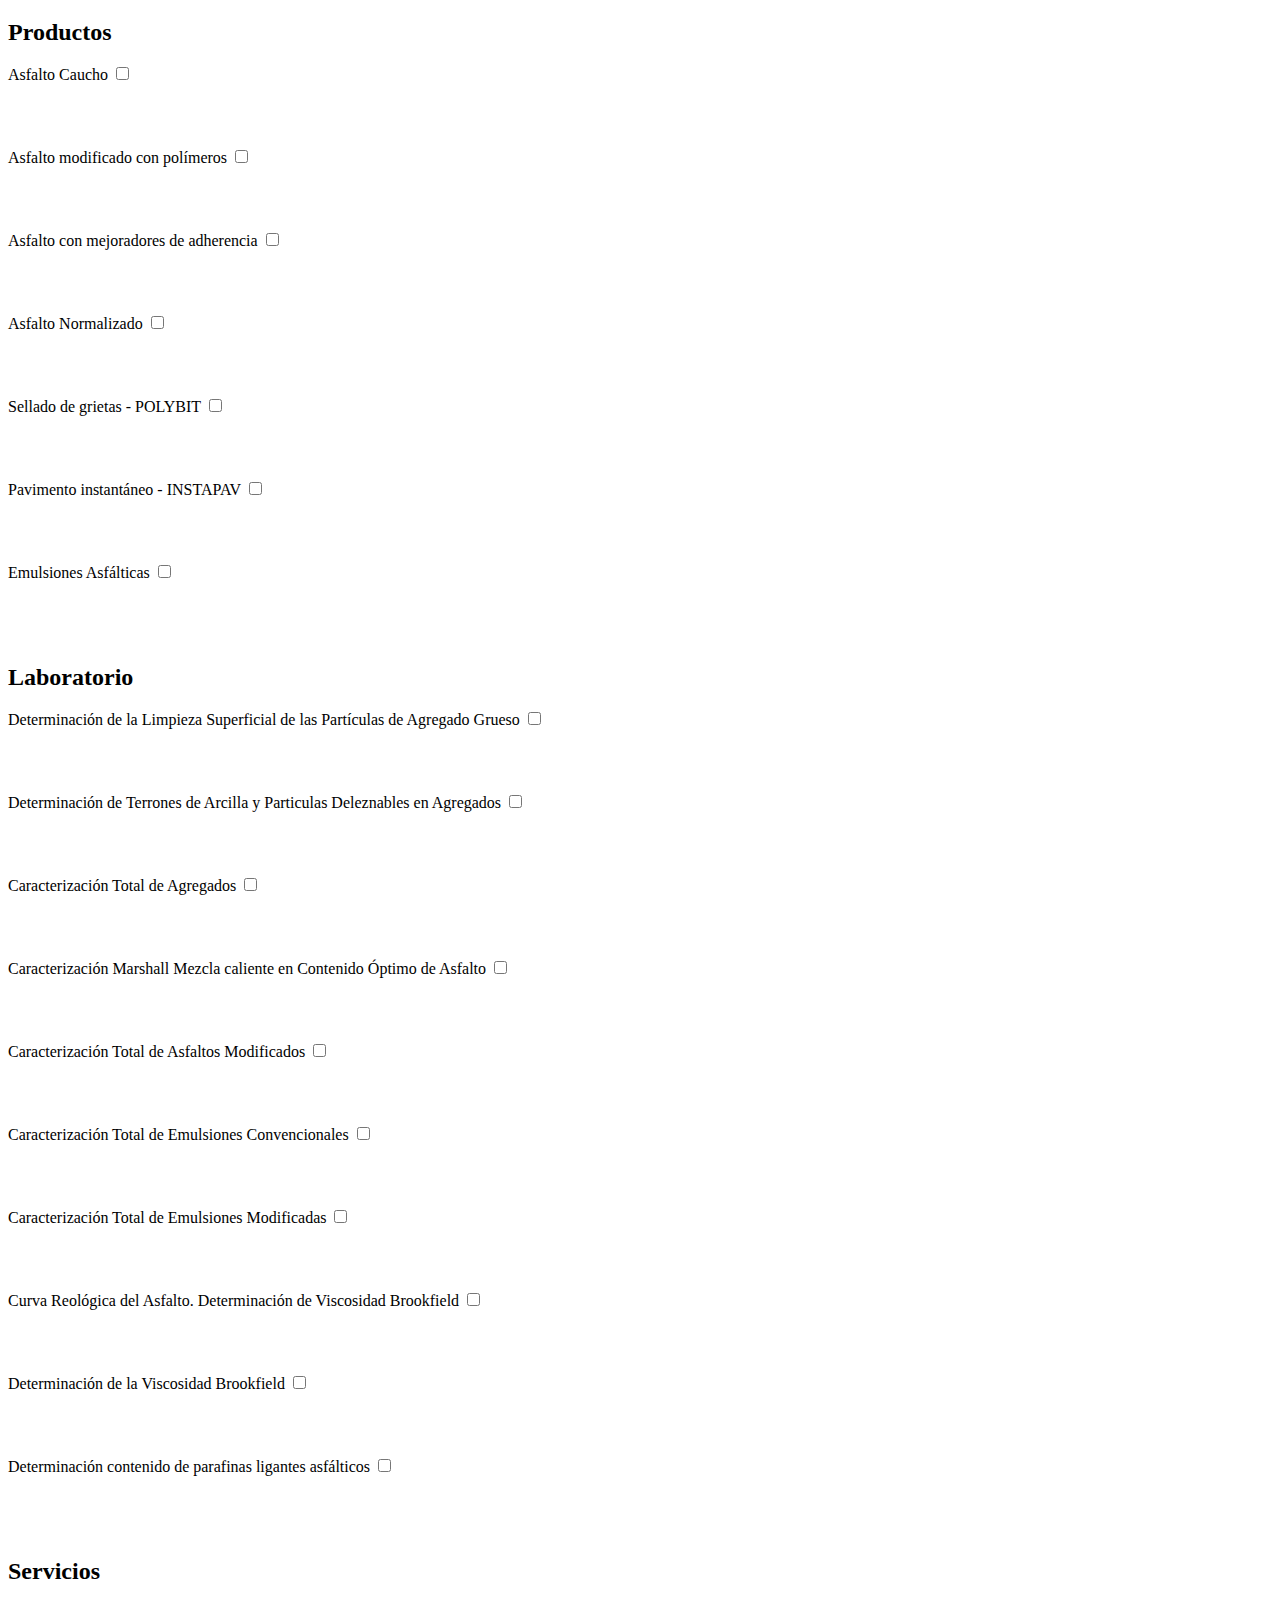
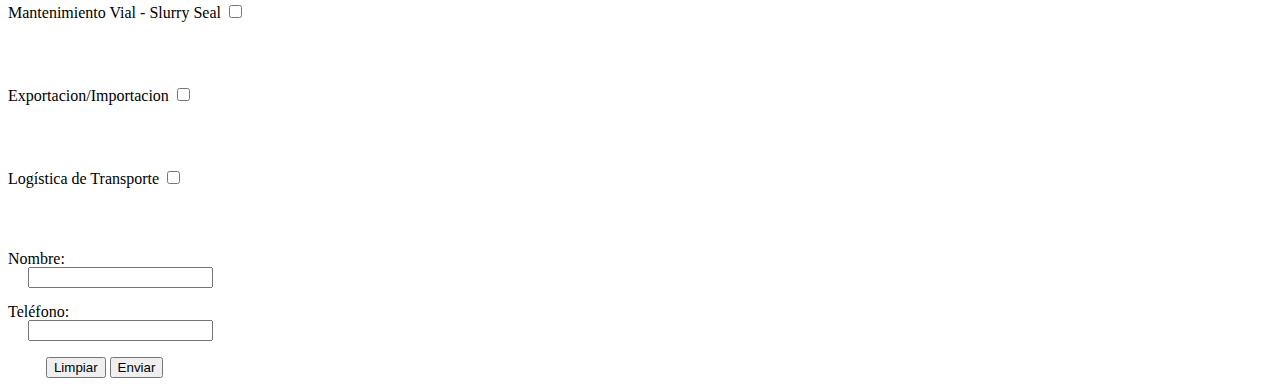
==== commit c77f6413: "Update index.html" ====
--- a/index.html
+++ b/index.html
@@ -3,597 +3,9 @@
 <head>
 <meta charset="utf-8">
 <title>Documento sin título</title>
-<script type="text/javascript">
-						function hideText()
-	 				{
+<link rel="stylesheet" href="style.css">
+<script type="text/javascript" src="index.js"></script>
 						
-						document.getElementById('Label1').hidden = !document.getElementById('Check1').checked; 
-						document.getElementById('ProCantidad1').hidden = !document.getElementById('Check1').checked;
-						
-						document.getElementById('Label2').hidden = !document.getElementById('Check2').checked; 
-						document.getElementById('ProCantidad2').hidden = !document.getElementById('Check2').checked;
-						
-						document.getElementById('Label3').hidden = !document.getElementById('Check3').checked; 
-						document.getElementById('ProCantidad3').hidden = !document.getElementById('Check3').checked;
-						
-						document.getElementById('Label4').hidden = !document.getElementById('Check4').checked; 
-						document.getElementById('ProCantidad4').hidden = !document.getElementById('Check4').checked;
-						
-						document.getElementById('Label5').hidden = !document.getElementById('Check5').checked; 
-						document.getElementById('ProCantidad5').hidden = !document.getElementById('Check5').checked;
-						
-						document.getElementById('Label6').hidden = !document.getElementById('Check6').checked; 
-						document.getElementById('ProCantidad6').hidden = !document.getElementById('Check6').checked;
-						
-						document.getElementById('Label7').hidden = !document.getElementById('Check7').checked; 
-						document.getElementById('ProCantidad7').hidden = !document.getElementById('Check7').checked;
-						
-						document.getElementById('Label8').hidden = !document.getElementById('Check8').checked; 
-						document.getElementById('ProLab1').hidden = !document.getElementById('Check8').checked;
-						
-						document.getElementById('Label9').hidden = !document.getElementById('Check9').checked; 
-						document.getElementById('ProLab2').hidden = !document.getElementById('Check9').checked;
-						
-						document.getElementById('Label10').hidden = !document.getElementById('Check10').checked; 
-						document.getElementById('ProLab3').hidden = !document.getElementById('Check10').checked;
-						
-						document.getElementById('Label11').hidden = !document.getElementById('Check11').checked; 
-						document.getElementById('ProLab4').hidden = !document.getElementById('Check11').checked;
-						
-						document.getElementById('Label15').hidden = !document.getElementById('Check15').checked; 
-						document.getElementById('ProLab5').hidden = !document.getElementById('Check15').checked;
-						
-						document.getElementById('Label16').hidden = !document.getElementById('Check16').checked; 
-						document.getElementById('ProLab6').hidden = !document.getElementById('Check16').checked;
-						
-						document.getElementById('Label17').hidden = !document.getElementById('Check17').checked; 
-						document.getElementById('ProLab7').hidden = !document.getElementById('Check17').checked;
-						
-						document.getElementById('Label18').hidden = !document.getElementById('Check18').checked; 
-						document.getElementById('ProLab8').hidden = !document.getElementById('Check18').checked;
-						
-						document.getElementById('Label19').hidden = !document.getElementById('Check19').checked; 
-						document.getElementById('ProLab9').hidden = !document.getElementById('Check19').checked;
-						
-						document.getElementById('Label20').hidden = !document.getElementById('Check20').checked; 
-						document.getElementById('ProLab10').hidden = !document.getElementById('Check20').checked;
-						
-						document.getElementById('Label12').hidden = !document.getElementById('Check12').checked; 
-						document.getElementById('Servicio1').hidden = !document.getElementById('Check12').checked;
-						
-						document.getElementById('Label13').hidden = !document.getElementById('Check13').checked; 
-						document.getElementById('Servicio2').hidden = !document.getElementById('Check13').checked;
-						
-						document.getElementById('Label14').hidden = !document.getElementById('Check14').checked; 
-						document.getElementById('Servicio3').hidden = !document.getElementById('Check14').checked;
-						
-						if(document.getElementById('Check8').checked==true)
-							{
-							document.getElementById('div-1').style.height = "150px";
-							}
-						else
-							{
-							document.getElementById('div-1').style.height = "72px";
-							}
-						
-						if(document.getElementById('Check9').checked==true)
-							{
-							document.getElementById('div-2').style.height = "150px";
-							
-							}
-						else
-							{
-							document.getElementById('div-2').style.height = "72px";
-							}
-							
-						if(document.getElementById('Check10').checked==true)
-							{
-							document.getElementById('div-3').style.height = "150px";
-							
-							}
-						else
-							{
-							document.getElementById('div-3').style.height = "72px";
-							}
-							
-						if(document.getElementById('Check11').checked==true)
-							{
-							document.getElementById('div-4').style.height = "150px";
-							
-							}
-						else
-							{
-							document.getElementById('div-4').style.height = "72px";
-							}
-							
-						
-						if(document.getElementById('Check15').checked==true)
-							{
-							document.getElementById('div-5').style.height = "150px";
-							
-							}
-						else
-							{
-							document.getElementById('div-5').style.height = "72px";
-							}
-							
-						if(document.getElementById('Check16').checked==true)
-							{
-							document.getElementById('div-6').style.height = "150px";
-							
-							}
-						else
-							{
-							document.getElementById('div-6').style.height = "72px";
-							}
-							
-						if(document.getElementById('Check17').checked==true)
-							{
-							document.getElementById('div-7').style.height = "150px";
-							
-							}
-						else
-							{
-							document.getElementById('div-7').style.height = "72px";
-							}
-							
-						if(document.getElementById('Check18').checked==true)
-							{
-							document.getElementById('div-8').style.height = "150px";
-							
-							}
-						else
-							{
-							document.getElementById('div-8').style.height = "72px";
-							}
-							
-						if(document.getElementById('Check19').checked==true)
-							{
-							document.getElementById('div-9').style.height = "150px";
-							
-							}
-						else
-							{
-							document.getElementById('div-9').style.height = "72px";
-							}
-							
-						if(document.getElementById('Check20').checked==true)
-							{
-							document.getElementById('div-10').style.height = "150px";
-							
-							}
-						else
-							{
-							document.getElementById('div-10').style.height = "72px";
-							}
-							
-						if(document.getElementById('Check12').checked==true)
-							{
-							document.getElementById('div-serv1').style.height = "150px";
-							
-							}
-						else
-							{
-							document.getElementById('div-serv1').style.height = "72px";
-							}
-							
-						if(document.getElementById('Check13').checked==true)
-							{
-							document.getElementById('div-serv2').style.height = "150px";
-							
-							}
-						else
-							{
-							document.getElementById('div-serv2').style.height = "72px";
-							}
-							
-						if(document.getElementById('Check14').checked==true)
-							{
-							document.getElementById('div-serv3').style.height = "150px";
-							
-							}
-						else
-							{
-							document.getElementById('div-serv3').style.height = "72px";
-							}
-						
-					}
-					
-					function sendMail()
-					{
-					var Pro1= document.getElementById("ProCantidad1").value
-					var Pro2= document.getElementById("ProCantidad2").value
-					var Pro3= document.getElementById("ProCantidad3").value
-					var Pro4= document.getElementById("ProCantidad4").value
-					var Pro5= document.getElementById("ProCantidad5").value
-					var Pro6= document.getElementById("ProCantidad6").value
-					var Pro7= document.getElementById("ProCantidad7").value
-					
-					var Cant1= document.getElementById("ProLab1").value
-					var Cant2= document.getElementById("ProLab2").value
-					var Cant3= document.getElementById("ProLab3").value
-					var Cant4= document.getElementById("ProLab4").value
-					var Cant5= document.getElementById("ProLab5").value
-					var Cant6= document.getElementById("ProLab6").value
-					var Cant7= document.getElementById("ProLab7").value
-					var Cant8= document.getElementById("ProLab8").value
-					var Cant9= document.getElementById("ProLab9").value
-					var Cant10= document.getElementById("ProLab10").value
-					
-					var Serv1= document.getElementById("Servicio1").value
-					var Serv2= document.getElementById("Servicio2").value
-					var Serv3= document.getElementById("Servicio3").value
-					
-					var CheckPro1= document.getElementById("Check1").checked
-					var CheckPro2= document.getElementById("Check2").checked
-					var CheckPro3= document.getElementById("Check3").checked
-					var CheckPro4= document.getElementById("Check4").checked
-					var CheckPro5= document.getElementById("Check5").checked
-					var CheckPro6= document.getElementById("Check6").checked
-					var CheckPro7= document.getElementById("Check7").checked
-					
-					var CheckCant1= document.getElementById("Check8").checked
-					var CheckCant2= document.getElementById("Check9").checked
-					var CheckCant3= document.getElementById("Check10").checked
-					var CheckCant4= document.getElementById("Check11").checked
-					var CheckCant5= document.getElementById("Check15").checked
-					var CheckCant6= document.getElementById("Check16").checked
-					var CheckCant7= document.getElementById("Check17").checked
-					var CheckCant8= document.getElementById("Check18").checked
-					var CheckCant9= document.getElementById("Check19").checked
-					var CheckCant10= document.getElementById("Check20").checked
-					
-					var CheckServ1= document.getElementById("Check12").checked
-					var CheckServ2= document.getElementById("Check13").checked
-					var CheckServ3= document.getElementById("Check14").checked
-					
-					
-    				var ContactPhone = document.getElementById("ContactPhone").value
-					var ContactName = document.getElementById("ContactName").value
-					var yourMess = "";
-					
-					if ((CheckPro1==true)&&(Pro1!=""))
-					{
-						yourMess=yourMess+" Asfalto Caucho : "+Pro1;
-					}
-					if ((CheckPro1==true)&&(Pro1==""))
-					{
-						yourMess=yourMess+" Asfalto Caucho : "+"Cantidad No Ingresada";
-					}
-					
-					if ((CheckPro2==true)&&(Pro2!="")) 
-					{
-						yourMess=yourMess+"%0D%0A Asfalto modificado con polímeros : "+Pro2;
-					}
-					if ((CheckPro2==true)&&(Pro2==""))
-					{
-						yourMess=yourMess+"%0D%0A Asfalto modificado con polímeros : "+"Cantidad No Ingresada";
-					}
-					
-					if ((CheckPro3==true)&&(Pro3!="")) 
-					{
-						yourMess=yourMess+"%0D%0A Asfalto con mejoradores de adherencia : "+Pro3;
-					}
-					if ((CheckPro3==true)&&(Pro3==""))
-					{
-						yourMess=yourMess+"%0D%0A Asfalto con mejoradores de adherencia : "+"Cantidad No Ingresada";
-					}
-					
-					if ((CheckPro4==true)&&(Pro4!="")) 
-					{
-						yourMess=yourMess+"%0D%0A Asfalto Normalizado : "+Pro4;
-					}
-					if ((CheckPro4==true)&&(Pro4==""))
-					{
-						yourMess=yourMess+"%0D%0A Asfalto Normalizado : "+"Cantidad No Ingresada";
-					}
-					
-					if ((CheckPro5==true)&&(Pro5!="")) 
-					{
-						yourMess=yourMess+"%0D%0A Sellado de grietas - POLYBIT : "+Pro5;
-					}
-					if ((CheckPro5==true)&&(Pro5==""))
-					{
-						yourMess=yourMess+"%0D%0A Sellado de grietas - POLYBIT : "+"Cantidad No Ingresada";
-					}
-					
-					if ((CheckPro6==true)&&(Pro6!="")) 
-					{
-						yourMess=yourMess+"%0D%0A Pavimento instantáneo - INSTAPAV : "+Pro6;
-					}
-					if ((CheckPro6==true)&&(Pro6==""))
-					{
-						yourMess=yourMess+"%0D%0A Pavimento instantáneo - INSTAPAV : "+"Cantidad No Ingresada";
-					}
-					
-					if ((CheckPro7==true)&&(Pro7!="")) 
-					{
-						yourMess=yourMess+"%0D%0A Emulsiones Asfálticas : "+Pro7;
-					}
-					if ((CheckPro7==true)&&(Pro7==""))
-					{
-						yourMess=yourMess+"%0D%0A Emulsiones Asfálticas : "+"Cantidad No Ingresada";
-					}
-					
-					if ((CheckCant1==true)&&(Cant1!=""))
-					{
-						yourMess=yourMess+"%0D%0A Determinación de la Limpieza Superficial de las Partículas de Agregado Grueso : "+Cant1;
-					}
-					if ((CheckCant1==true)&&(Cant1==""))
-					{
-						yourMess=yourMess+"%0D%0A Determinación de la Limpieza Superficial de las Partículas de Agregado Grueso : "+"Cantidad No Ingresada";
-					}
-					
-					if ((CheckCant2==true)&&(Cant2!=""))
-					{
-						yourMess=yourMess+"%0D%0A Determinación de Terrones de Arcilla y Particulas Deleznables en Agregados : "+Cant2;
-					}
-					if ((CheckCant2==true)&&(Cant2==""))
-					{
-						yourMess=yourMess+"%0D%0A Determinación de Terrones de Arcilla y Particulas Deleznables en Agregados : "+"Cantidad No Ingresada";
-					}
-					
-					if ((CheckCant3==true)&&(Cant3!=""))
-					{
-						yourMess=yourMess+"%0D%0A Caracterización Total de Agregados : "+Cant3;
-					}
-					if ((CheckCant3==true)&&(Cant3==""))
-					{
-						yourMess=yourMess+"%0D%0A Caracterización Total de Agregados : "+"Cantidad No Ingresada";
-					}
-					
-					if ((CheckCant4==true)&&(Cant4!=""))
-					{
-						yourMess=yourMess+"%0D%0A Caracterización Marshall Mezcla caliente en Contenido Óptimo de Asfalto : "+Cant4;
-					}
-					if ((CheckCant4==true)&&(Cant4==""))
-					{
-						yourMess=yourMess+"%0D%0A Caracterización Marshall Mezcla caliente en Contenido Óptimo de Asfalto : "+"Cantidad No Ingresada";
-					}
-					
-					if ((CheckCant5==true)&&(Cant5!=""))
-					{
-						yourMess=yourMess+"%0D%0A Caracterización Total de Asfaltos Modificados : "+Cant4;
-					}
-					if ((CheckCant5==true)&&(Cant5==""))
-					{
-						yourMess=yourMess+"%0D%0A Caracterización Total de Asfaltos Modificados : "+"Cantidad No Ingresada";
-					}
-					
-					if ((CheckCant6==true)&&(Cant6!=""))
-					{
-						yourMess=yourMess+"%0D%0A Caracterización Total de Emulsiones Convencionales : "+Cant1;
-					}
-					if ((CheckCant6==true)&&(Cant6==""))
-					{
-						yourMess=yourMess+"%0D%0A Caracterización Total de Emulsiones Convencionales : "+"Cantidad No Ingresada";
-					}
-					
-					if ((CheckCant7==true)&&(Cant7!=""))
-					{
-						yourMess=yourMess+"%0D%0A Caracterización Total de Emulsiones Modificadas : "+Cant2;
-					}
-					if ((CheckCant7==true)&&(Cant7==""))
-					{
-						yourMess=yourMess+"%0D%0A Caracterización Total de Emulsiones Modificadas : "+"Cantidad No Ingresada";
-					}
-					
-					if ((CheckCant8==true)&&(Cant8!=""))
-					{
-						yourMess=yourMess+"%0D%0A  Curva Reológica del Asfalto Determinación de Viscosidad Brookfield : "+Cant3;
-					}
-					if ((CheckCant8==true)&&(Cant8==""))
-					{
-						yourMess=yourMess+"%0D%0A  Curva Reológica del Asfalto Determinación de Viscosidad Brookfield : "+"Cantidad No Ingresada";
-					}
-					
-					if ((CheckCant9==true)&&(Cant9!=""))
-					{
-						yourMess=yourMess+"%0D%0A Determinación de la Viscosidad Brookfield : "+Cant4;
-					}
-					if ((CheckCant9==true)&&(Cant9==""))
-					{
-						yourMess=yourMess+"%0D%0A Determinación de la Viscosidad Brookfield : "+"Cantidad No Ingresada";
-					}
-					
-					if ((CheckCant10==true)&&(Cant10!=""))
-					{
-						yourMess=yourMess+"%0D%0A Determinación contenido de parafinas en ligantes asfálticos : "+Cant4;
-					}
-					if ((CheckCant10==true)&&(Cant10==""))
-					{
-						yourMess=yourMess+"%0D%0A Determinación contenido de parafinas en ligantes asfálticos : "+"Cantidad No Ingresada";
-					}
-					
-					if ((CheckServ1==true)&&(Serv1!=""))
-					{
-						yourMess=yourMess+"%0D%0A Mantenimiento Vial : "+Serv1;
-					}
-					if ((CheckServ1==true)&&(Serv1==""))
-					{
-						yourMess=yourMess+"%0D%0A Mantenimiento Vial : "+"Cantidad No Ingresada";
-					}
-					
-					if ((CheckServ2==true)&&(Serv2!=""))
-					{
-						yourMess=yourMess+"%0D%0A Exportacion/Importacion : "+Serv2;
-					}
-					if ((CheckServ2==true)&&(Serv2==""))
-					{
-						yourMess=yourMess+"%0D%0A Exportacion/Importacion : "+"Cantidad No Ingresada";
-					}
-					
-					if ((CheckServ3==true)&&(Serv3!=""))
-					{
-						yourMess=yourMess+"%0D%0A Logística de Transporte : "+Serv3;
-					}
-					if ((CheckServ3==true)&&(Serv3==""))
-					{
-						yourMess=yourMess+"%0D%0A Logística de Transporte : "+"Cantidad No Ingresada";
-					}
-					if (ContactName=="")
-					{
-						ContactName="Nombre no Ingresado";
-					}
-					if (ContactPhone=="")
-					{
-						ContactPhone="Teléfono no Ingresado";
-					}
-					
-					
-					var mail="servicioalcliente@mpi.net.co?subject="+"Cotización"+"&body="+yourMess+"%0D%0A  %0D%0A Nombre de Contacto : "+ContactName+"%0D%0A  %0D%0A Email de Contacto : "+ContactPhone;
-
-					
-
-    				location.href = "mailto:"+mail;
-					}
-
-							
-							
-</script>
-<style type="text/css">
-.div-form-product
-{
-	border-radius: 10px 10px 10px 10px;
-	-moz-border-radius: 10px 10px 10px 10px;
-	-webkit-border-radius: 10px 10px 10px 10px;
-	border: 2px solid #000000;
-	background-color:#FFF130;
-	position:relative;
-	width:100%;
-	display:block;
-	height:72px;
-}
-.label-form-product
-{
-	transform:scale(1,1); 
-	position:absolute; 
-	top:15px;
-	left:5%;
-	width:60%;
-	line-height:14px; 
-	font-family:'Lucida Grande', 'Lucida Sans Unicode', 'Lucida Sans', 'DejaVu Sans', Verdana, sans-serif;
-}
-
-.checkbox-form-product
-{
-	transform:scale(1.7,1.7);
-	position:absolute;
-	right:0%;
-	top:10px;
-	width:10%;
-}
-
-.label-form-bot-product
-{
-	position:absolute; 
-	left:50%;
-	top:45px;
-	font-family:'Lucida Grande', 'Lucida Sans Unicode', 'Lucida Sans', 'DejaVu Sans', Verdana, sans-serif;
-}
-
-.checkbox-form-bot-product
-{
-	width:20%;
-	position:absolute;
-	left:75.2%;
-	top:40px;
-}
-
-.div-form-lab
-{
-	border-radius: 10px 10px 10px 10px;
-	-moz-border-radius: 10px 10px 10px 10px;
-	-webkit-border-radius: 10px 10px 10px 10px;
-	border: 2px solid #000000;
-	background-color:#B1B0B0;
-	position:relative;
-	width:100%;
-}
-.label-form-lab
-{
-	transform:scale(1,1); 
-	position:absolute; 
-	top:15px;
-	left:5%;
-	width:60%;
-	line-height:14px;  
-	font-family:'Lucida Grande', 'Lucida Sans Unicode', 'Lucida Sans', 'DejaVu Sans', Verdana, sans-serif;
-}
-
-.checkbox-form-lab
-{
-	transform:scale(1.7,1.7);
-	position:absolute;
-	right:0%;
-	top:10px;
-	width:10%;
-}
-
-.label-form-bot-lab
-{
-	position: absolute; 
-	left:50%;
-	top:120px;
-	font-family:'Lucida Grande', 'Lucida Sans Unicode', 'Lucida Sans', 'DejaVu Sans', Verdana, sans-serif;
-}
-
-.checkbox-form-bot-lab
-{
-	width:20%;
-	position:absolute; 
-	left:75.2%;
-	top:120px;
-}
-
-.div-form-servicios
-{
-	border-radius: 10px 10px 10px 10px;
-	-moz-border-radius: 10px 10px 10px 10px;
-	-webkit-border-radius: 10px 10px 10px 10px;
-	border: 2px solid #000000;
-	background-color:#B1B0B0;
-	position:relative;
-	width:100%;
-	height:72px;
-}
-	.label-form-servicios
-{
-	transform:scale(1,1); 
-	position:absolute; 
-	top:15px;
-	left:5%;
-	width:60%;
-	line-height:14px;  
-	font-family:'Lucida Grande', 'Lucida Sans Unicode', 'Lucida Sans', 'DejaVu Sans', Verdana, sans-serif;
-}
-
-.checkbox-form-servicios
-{
-	transform:scale(1.7,1.7);
-	position:absolute;
-	right:0%;
-	top:10px;
-	width:10%;
-}
-
-.label-form-bot-servicios
-{
-	position: absolute; 
-	left:20%;
-	top:65px;
-	font-family:'Lucida Grande', 'Lucida Sans Unicode', 'Lucida Sans', 'DejaVu Sans', Verdana, sans-serif;
-}
-
-.checkbox-form-bot-servicios
-{
-	width:60%;
-	height: 60px;
-	position:absolute; 
-	left:35.2%;
-	top:60px;
-}
-</style>
 </head>
 
 <body>
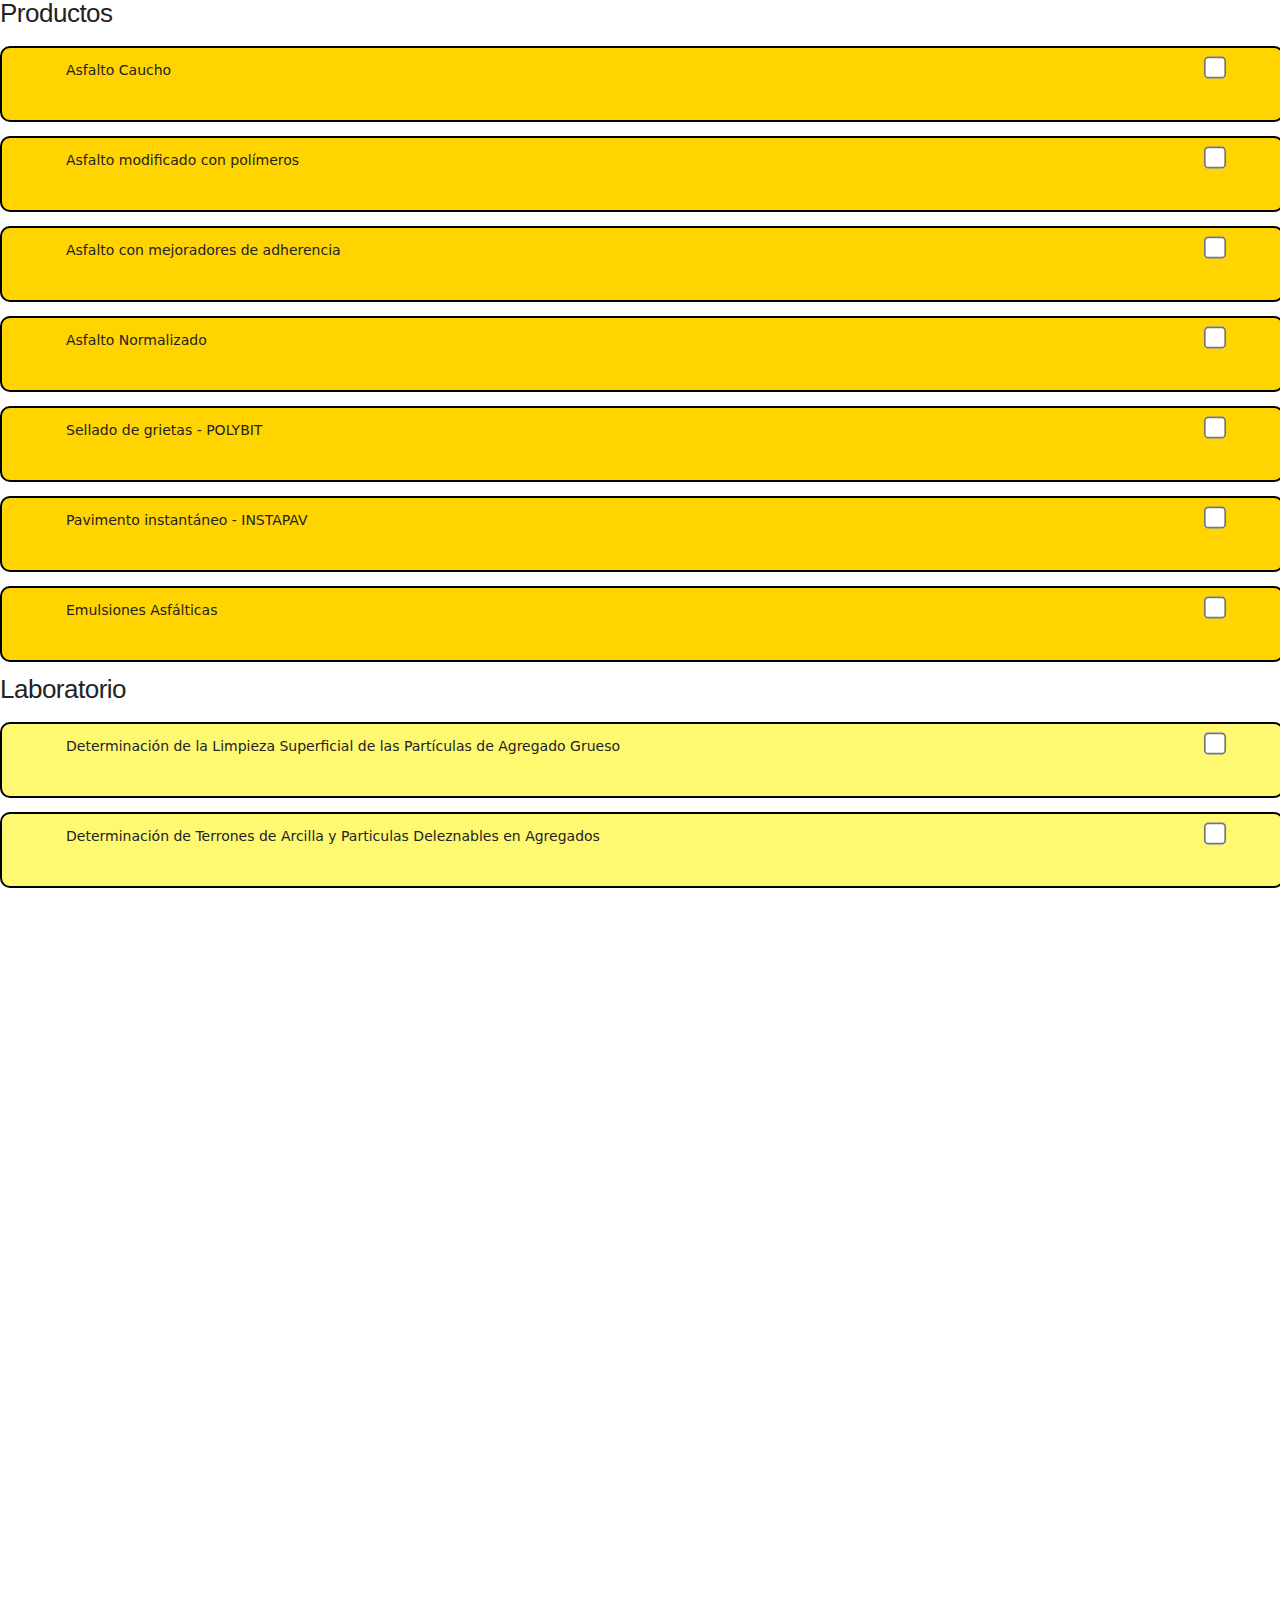
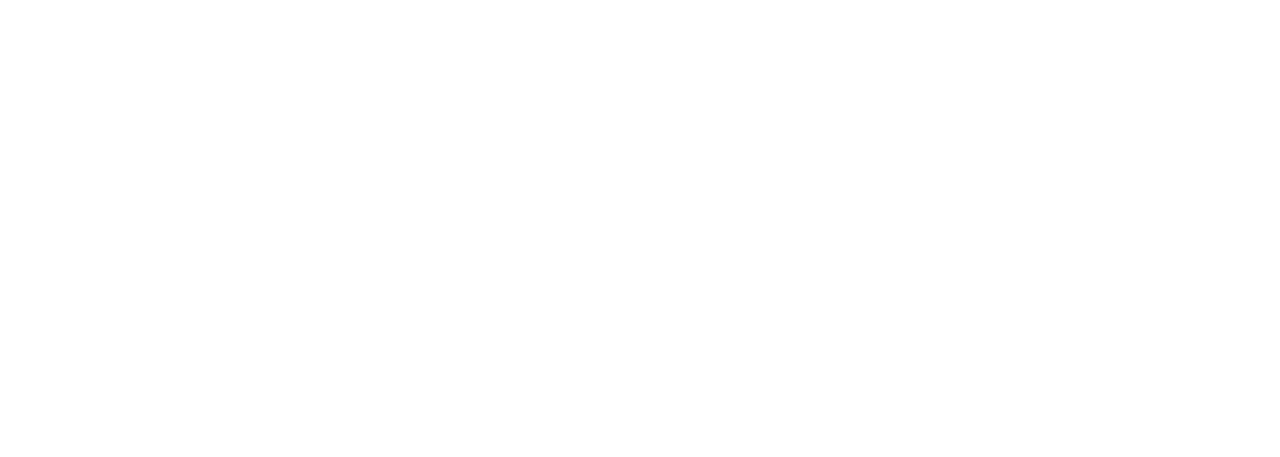
==== commit 37d7d688: "Update index.html" ====
--- a/index.html
+++ b/index.html
@@ -4,12 +4,15 @@
 <meta charset="utf-8">
 <title>Documento sin título</title>
 <link rel="stylesheet" href="style.css">
+<link rel="stylesheet" href="css/framework7.css">
 <script type="text/javascript" src="index.js"></script>
 						
 </head>
 
 <body>
-
+			<div class="pages">
+  			<div data-page="contact" class="page no-toolbar no-navbar">
+    		<div class="page-content">
 			<form style="line-height:1">
             	<div>
                 	<h2>Productos</h2>
@@ -164,5 +167,8 @@
                      
               	</div>
 			</form>
+            </div>
+            </div>
+            </div>
 </body>
 </html>
--- a/style.css
+++ b/style.css
@@ -0,0 +1,2601 @@
+/*==============================================
+[Main stylesheet style.css]
+
+Author:	SINDEVO.COM - Smart Interface Development
+Version:	1.0
+Created:	05 May 2016
+Last updated:	05 May 2016
+Template:	Varius - Mobile HTML Template
+================================================*/
+/*
+[Table of Contents]
+
+1. RESET
+2. GENERAL
+3. H TITLES
+4. HEADER AND HEADER NAVIGATION
+5. CUSTOM BUTTONS
+6. LEFT AND RIGHT SLIDE PANELS
+    6-1. USER ACCOUNT SIDEBAR RIGHT
+    6-2. MAIN NAVIGATION SIDEBAR LEFT
+7. PAGES LAYOUT GENERAL
+    7-1. SWIPE SLIDER
+    7-2. FEATURED LISTS
+    7-3. TEAM DESIGN LAYOUT
+    7-4. MUSIC LIST DESIGN LAYOUT
+8. POPUPS
+9. SHOP LAYOUT
+     9-1. SHOP ITEM PAGE 
+     9-2. SHOPPING CART - CECKOUT
+     9-3. SUCCESS PAGE
+10. PHOTO GALLERY
+11. BLOG LAYOUT
+12. FORMS
+      12.1 LOGIN FORM
+      12.2 CONTACT FORM
+13. TABS / ACCORDION / TABLES
+14. MEDIA QUERIES
+*/
+/*===============================================*/
+/* 1. RESET		 						 */
+/*===============================================*/
+@import "css/reset.css";
+
+/*===============================================*/
+/* 2. GENERAL		 						 */
+/*===============================================*/	
+html,
+body {
+position: relative;
+height: 100%;
+width: 100%;
+overflow-x: hidden;
+}
+body {
+font-family: 'Source Sans Pro', sans-serif;
+margin: 0;
+padding: 0;
+color: #232323;
+font-size: 14px;
+line-height: 1.4;
+width: 100%;
+-webkit-text-size-adjust: 100%;
+overflow: hidden;
+font-weight:300;
+}
+.clear{ 
+clear:both; 
+display:block;
+}
+.clearleft{ 
+clear:both; 
+float:left; 
+display:block;
+}
+a {
+text-decoration: none;
+color: #484848;
+}
+p{
+padding:0px;
+margin:0px;
+line-height:20px;
+}
+blockquote{
+background:#FFD400;
+padding:20px;
+margin:0 0 20px 0;
+font-size:22px;
+line-height:30px;
+font-weight:300;
+}
+blockquote span{
+display:block;
+color:#222222;
+font-weight:700;
+font-size:18px;
+text-transform:uppercase;
+line-height:30px;
+}
+.videocontainer{
+max-width:100%;
+min-height:100%;
+min-width:100%;
+height:100px;
+width:100px; 
+padding:0; 
+display: block; 
+margin:0;
+}
+#mobile_wrap{
+width:100%;
+margin:auto;
+}
+/*===============================================*/
+/* 3. H TITLES		 						 */
+/*===============================================*/	
+h1, h2, h3, h4, h5, h6{
+	font-weight:300;
+	letter-spacing:-0.5px;
+	color:#232323;
+	padding:0 0 20px 0;
+	margin:0;
+}
+h1{
+	font-size:60px;
+	
+}
+h2{
+	font-size:26px;
+}
+h3{
+	font-size:22px;
+}
+h4{
+	font-size:20px;
+}
+h5{
+	font-size:18px;
+}
+h6{
+	font-size:16px;
+}
+h2.page_title{
+width:90%;
+font-size:20px;
+line-height:25px;
+font-weight:300;
+padding:20px 0 15px 0;
+margin:0px 5% 15px 5%;
+border-bottom:1px #f0f0f0 solid;
+display:inline-block;
+letter-spacing:-0.5px;
+}
+h2.page_title span{
+font-size:12px;
+font-weight:700;
+letter-spacing:0.5px;
+background-color:#FFD400;
+padding:5px;
+margin:0 0 0 5px;
+}
+h2.blog_title{
+width:90%;
+font-size:24px;
+line-height:28px;
+font-weight:300;
+padding:10px 0 15px 0;
+margin:0px 5% 15px 5%;
+border-bottom:1px #f0f0f0 solid;
+display:inline-block;
+letter-spacing:-0.5px;
+}
+h3.page_subtitle{
+width:95%;
+font-size:16px;
+line-height:25px;
+font-weight:300;
+padding:10px 0 10px 5%;
+margin:0px 0 15px 0;
+background-color:#FFD400;
+display:inline-block;
+letter-spacing:-0.5px;
+}
+/*===============================================*/
+/* 4. HEADER AND HEADER NAVIGATION */
+/*===============================================*/
+.navbarpages{
+position: fixed;
+top:0px;
+width:100%;
+height:70px;
+z-index:999999;
+}
+/* HEADER LEFT */	
+.navbar_left{
+float:left;
+width:40%;
+padding:0 0 0 5%;
+}
+.navbar_left a img{
+display:inline-block;
+max-width:100%;
+padding:8px 0 0 0;
+}
+.logo_text{ 
+font-size:32px;
+line-height:70px;
+font-weight:900;
+}
+.logo_text a{
+color:#222222;
+}
+.logo_image a img{ 
+display:inline-block;
+max-width:17%;
+padding:23px 0 0 0;
+}
+/* HEADER CENTER */	
+.navbar_center{
+float:left;
+width:46%;
+padding:0;
+text-align:center;
+}
+.navbar_center h2{
+padding:0px;
+margin:0px;
+line-height:70px;
+font-size:16px;
+font-weight:300;
+}
+.navbar_center h2 a{
+display:inline-block;
+color:#FFFFFF;
+}
+/* HEADER RIGHT */	
+.navbar_right{
+float:right;
+width:70px;
+height:70px;
+text-align:center;
+padding:0;
+background-color:#FFD400;
+}
+.navbar_right img{
+display:inline-block;
+max-width:40%;
+padding:20px 0 0 0;
+}
+.whitebg{
+background-color:#ffffff;	
+}
+.graybg{
+background-color:#f7f7f7;	
+}
+/*===============================================*/
+/* 5. CUSTOM BUTTONS */
+/*===============================================*/	
+a.button_full{
+width:100%; 
+display:inline-block;
+padding:20px 0;
+margin:0 auto 20px auto;
+font-size:18px;
+text-align:center;
+}
+a.button_small{
+background-color:#FFD400; 
+display:inline-block;
+color:#222222; 
+padding:10px 20px;
+text-align:center;
+-webkit-appearance: none;
+}
+.button {
+border: none;
+color: #222222;
+text-decoration: none;
+text-align: center;
+display: block;
+border-radius: 0px 0px 0px 0px;
+line-height: 38px;
+-webkit-box-sizing: border-box;
+-moz-box-sizing: border-box;
+box-sizing: border-box;
+-webkit-appearance: none;
+-moz-appearance: none;
+-ms-appearance: none;
+appearance: none;
+background: none;
+padding: 0 10px;
+margin: 0;
+height:40px;
+white-space: nowrap;
+position: relative;
+overflow: hidden;
+text-overflow: ellipsis;
+font-size: 14px;
+font-family: inherit;
+cursor: pointer;
+background-color:#f7f7f7;
+}
+.button.active {
+background: #FFD400;
+color: #222222;
+}
+.buttons-row .button:first-child {
+	border-radius: 0px 0px 0px 0px;
+	border-left-width: 0px;
+}
+.buttons-row .button:last-child {
+	border-radius: 0px 0px 0px 0px;
+}
+.btyellow{
+background-color:#FFD400;
+color:#222222; 
+}
+.btmint{
+background-color:#61bb7e;
+color:#fff;
+}
+
+.Texto_Imagen
+{
+background:none; 
+border:none; 
+color:#FFD400; 
+font-family:Source Sans Pro, sans-serif;
+font-size:80%;
+}
+/*===============================================*/
+/* 6. LEFT AND RIGHT SLIDE PANELS */
+/*===============================================*/	
+.panel {
+z-index: 1000;
+display: none;
+-webkit-box-sizing: border-box;
+-moz-box-sizing: border-box;
+box-sizing: border-box;
+overflow: auto;
+-webkit-overflow-scrolling: touch;
+position: absolute;
+width: 300px;
+top: 0;
+height: 100%;
+-webkit-transform: translate3d(0, 0, 0);
+transform: translate3d(0, 0, 0);
+-webkit-transition-duration: 400ms;
+transition-duration: 400ms;
+color:#222222;
+}
+.panel-left, .pagepanel{
+background-color:#FFD400;
+}
+.panel-right{
+background-color:#FFD400;
+}
+
+/* 6-1. USER ACCOUNT SIDEBAR RIGHT */
+
+.user_login_info{
+padding:0px;
+}
+.user_thumb{
+width:100%;
+margin:auto;
+position:relative;
+}
+.user_thumb img{
+display:block;
+max-width:100%;
+z-index:777;
+}
+.user_details{
+position:absolute;
+bottom:0px;
+left:0px;
+width:100%;
+height:132px;
+z-index:888;
+background:url(images/trans_black_gradient.png) repeat-x;
+}
+.user_details p{
+padding:70px 0 0 10px;
+text-align:left;
+font-size:14px;
+color:#FFD400;
+}
+.user_details p span{
+display:block;
+font-size:22px;
+padding:5px 0 0 0;
+color:#ffffff;
+}
+.user_avatar{
+z-index:999;
+position:absolute;
+bottom:15px;
+right:15px;
+width:30%;
+}
+.user_avatar img{
+display:block;
+max-width:100%;
+margin:10px 0 0 0;
+border-radius:50%;
+}
+.user-nav{
+padding:20px 5% 0 5%;
+width:90%;
+}
+.user-nav ul{
+width:100%;
+list-style:none;
+padding:0px;
+margin:0px;
+display:block;
+}
+.user-nav ul li{
+width:90%;
+list-style:none;
+padding:5px 0 10px 0;
+margin:0 0 0 5%;
+display:inline-block;
+text-align:center;
+border-bottom:1px #dcd722 solid;
+}
+.user-nav ul li img{
+display:inline-block;
+max-width:12%;
+float:left;
+}
+.user-nav ul li span{
+display:block;
+float:left;
+text-align:left;
+padding:5px 0 0 20px;
+}
+.user-nav ul li strong{
+display:block;
+float:right;
+text-align:left;
+margin:0 5px 0 0;
+width:30px;
+height:30px;
+line-height:30px;
+text-align:center;
+-webkit-border-radius:15px;-moz-border-radius:15px;border-radius:15px;
+background-color:#222222;
+color:#fff;
+}
+.user-nav ul li a{
+color:#fff;
+font-size:14px;
+font-weight:300;
+color:#222222;
+}
+
+/* 6-2. MAIN NAVIGATION SIDEBAR LEFT */
+
+.main-nav{
+padding:0 0 0 0px;
+width:100%;
+}
+.main-nav ul{
+width:90%;
+list-style:none;
+padding:0px;
+margin:5%;
+display:block;
+}
+.main-nav.icons_31 ul li{
+width:28%;
+list-style:none;
+padding:15px 0;
+margin:2%;
+display:inline-block;
+text-align:center;
+}
+.main-nav.icons_inline ul li{
+width:96%;
+list-style:none;
+padding:5px 0 10px 0;
+margin:5px 2%;
+display:block;
+float:left;
+clear:both;
+text-align:left;
+border-bottom:1px #dcd722 solid;
+}
+
+.main-nav ul li.subnav{
+background:url(images/subnav.png) no-repeat right top;
+}
+
+.main-nav.icons_31 ul li img{
+display:inline-block;
+max-width:40%;
+}
+.main-nav.icons_inline ul li img{
+display:inline-block;
+max-width:10%;
+float:left;
+}
+.main-nav.icons_31 ul li span{
+display:block;
+text-align:center;
+padding:0 0 0 0;
+}
+.main-nav.icons_inline  ul li span{
+display:block;
+float:left;
+text-align:left;
+padding:5px 0 0 20px;
+}
+
+.main-nav ul li a{
+font-size:13px;
+font-weight:300;
+color:#222222;
+}
+
+.subnav_header{
+width:90%;
+margin:0 5%;
+float:left;
+clear:both;
+padding:10px 0;
+border-bottom:1px #414141 solid;
+}
+.subnav_header a{
+display:block;
+width:30%;
+color:#222222;
+}
+.subnav_header a img{
+display:block;
+width:30%;
+float:left;
+}
+.subnav_header a span{
+display:block;
+float:left;
+padding:0 0 0 5px;
+font-weight:300;
+font-size:16px;
+}
+
+.tc { text-align: center; }
+
+#navs {
+  position: fixed;
+  right: 5px;
+  bottom: 5px;
+  width: 40px;
+  height: 40px;
+  line-height: 40px;
+  list-style-type: none;
+  margin: 0;
+  padding: 0;
+  text-align: center;
+  color: #000;
+  cursor: pointer;
+  z-index:999999;
+  font-size:30px;
+  font-weight:300;
+}
+
+#navs>li,
+#navs:after {
+  position: absolute;
+  left: 0;
+  top: 0;
+  width: 100%;
+  height: 100%;
+  border-radius: 50%;
+  -webkit-border-radius: 50%;
+  background-color: #FFD400;
+  border: 2px solid black;
+}
+
+#navs>li {
+  transition: all .3s;
+  -webkit-transition: all .3s;
+  -moz-transition: .3s;
+}
+
+#navs:after {
+  content: attr(data-close);
+  z-index: 1;
+  border-radius: 50%;
+  -webkit-border-radius: 50%;
+}
+
+#navs.active:after { content: attr(data-open); }
+
+#navs a {
+  width: 40px;
+  height: 40px;
+  display: inline-block;
+  border-radius: 50%;
+  -webkit-border-radius: 50%;
+  text-decoration: none;
+  color: #fff;
+  font-size: 0.8em;
+}
+#navs a img{
+	display:block;
+	width:50%;
+	text-align:center;
+	margin:auto;
+	padding:10px 0 0 0;
+}
+.youtube_Button
+{
+  position: fixed;
+  left: 3%;
+  bottom: 20px;
+  width: 25px;
+  height: 15px;
+  line-height: 40px;
+  list-style-type: none;
+  margin: 0;
+  padding: 0;
+  text-align: center;
+  color: #000;
+  cursor: pointer;
+  z-index:999999;
+  font-size:30px;
+  font-weight:300;
+}
+
+.youtube_Icon
+{
+	width:inherit;
+	height:inherit;
+}
+.yotube_text
+{
+  position: fixed;
+  left: 10%;
+  bottom: 3px;
+  width: 120px;
+  height: 15px;
+  line-height: 15px;
+  list-style-type: none;
+  margin: 0;
+  padding: 0;
+  padding-left:4px;
+  text-align: left;
+  font-size:14px;
+  color: #FFD400;
+  cursor: pointer;
+  z-index:999999;
+}
+/*===============================================*/
+/* 7. PAGES LAYOUT GENERAL */
+/*===============================================*/	
+.homepage{
+background-color:#000;
+}
+#pages_maincontent{
+width:100%;
+padding:0 0 30px 0;
+margin:0px;
+position: absolute; 
+top: 70px; 
+left: 0; 
+right: 0; 
+bottom: 0px;
+overflow: scroll; 
+-webkit-overflow-scrolling: touch;
+}
+#pages_maincontent p{
+padding:0 0 15px 0;
+margin:0px;
+clear:both;
+}
+#pages_maincontent img{
+display:block;
+max-width:100%;
+}
+.layout_fullwidth{
+width:100%;
+}
+.layout_fullwidth_padding{
+width:90%;
+margin:0 5%;
+}
+.page_single ul.simple_list{
+padding:0px 0 20px 10px;
+margin:0px;
+list-style:none;
+}
+.page_single ul.simple_list li{
+margin:0 0 10px 0;
+padding:0 0 0 20px;
+background:url(images/bullet.png) no-repeat left;
+}
+
+/* 7-1. SWIPE SLIDER */
+
+.swiper-container {
+height: 100%;
+}
+.swiper-container-pages {
+height: auto;
+margin: 0 auto 20px auto;
+position: relative;
+overflow: hidden;
+/* Fix of Webkit flickering */
+z-index: 1;
+}
+.swiper-container-team {
+height: auto;
+margin: 0 auto 20px auto;
+position: relative;
+overflow: hidden;
+/* Fix of Webkit flickering */
+z-index: 1;
+}
+.swiper-container-toolbar {
+width:94%;
+padding:0 3%;
+height: auto;
+margin:0;
+position: fixed;
+bottom:0px;
+left:0px;
+overflow: hidden;
+z-index: 999999;
+height:60px;
+background-color:#FFD400;
+}
+.swiper-slide {
+width:100%;
+text-align:left;
+-webkit-background-size: 100%; 
+-moz-background-size: 100%;
+-o-background-size: 100%;
+background-size: 100%;
+-webkit-background-size: cover;
+-moz-background-size: cover;
+-o-background-size: cover; 
+background-size: cover;
+background-position:center center;
+}
+.toolbar-icon a{
+display:block;
+width:100%;
+height:40px;
+text-align:center;
+}
+.toolbar-icon a img{
+display:block;
+max-height:70%;
+margin:10px auto 0 auto;
+text-align:center;
+}
+.slider_trans{
+position:absolute;
+top:-50px;
+left:20px;
+width:100%;
+height:100%;
+z-index:9999;
+#background:url(images/trans_black.png) repeat;
+}
+.slider-caption{
+position:absolute;
+bottom:30%;
+left:0px;
+z-index:99999;
+padding:0 5%;
+}
+.slidertoolbar .slider-caption{
+bottom:30%;	
+}
+.slider-caption h2{
+width:100%;
+display:block;
+padding:0px;
+margin:0;
+font-size:75px;
+font-weight:900;
+letter-spacing:-1px;
+color:#FFD400;
+line-height:85px;
+} 
+.slider-caption span.subtitle{
+width:100%;
+margin:0px 0 10px 0;
+font-size:22px;
+font-weight:700;
+color:#fff;
+display:block;
+} 
+.slider-caption p{
+color:#ffffff;
+font-size:16px;
+}
+.swiper-container > .swiper-pagination {
+bottom: 5%;
+left: 5%;
+width: 95%;
+}
+.slidertoolbar > .swiper-pagination {
+bottom: 70px;
+left: 5%;
+width: 95%;
+}
+.swiper-container-pages > .swiper-pagination {
+bottom: 5%;
+left: 5%;
+width: 95%;
+}
+.swiper-container .swiper-pagination-bullet-active {
+opacity: 1;
+background: #FFD400;
+}
+.swiper-container-pages .swiper-pagination-bullet-active {
+opacity: 1;
+background: #FFD400;
+}
+.swiper-pagination-toolbar{
+position: absolute;
+bottom: 0;
+left: 0;
+width: 100%;
+text-align:center;
+}
+.swiper-container-toolbar .swiper-pagination-bullet {
+  width: 4px;
+  height: 4px;
+  display: inline-block;
+  background: #000;
+  opacity: 0.2;
+  margin:0 2px;
+}
+.swiper-container-toolbar .swiper-pagination-bullet-active {
+opacity: 1;
+background: #000;
+}
+.swiper-pagination-team, .swiper-pagination-teambigger{
+width: 100%;
+text-align:center;
+}
+.swiper-container-team .swiper-pagination-bullet {
+  width: 4px;
+  height: 4px;
+  display: inline-block;
+  background: #000;
+  opacity: 0.2;
+  margin:0 2px;
+}
+.swiper-container-team .swiper-pagination-bullet-active {
+opacity: 1;
+background: #000;
+}
+
+a.swiper_read_more{
+color:#FFD400;
+padding:10px 20px;
+text-decoration:none;
+margin:10px 0 0 0;
+display:inline-block;
+font-size:14px;
+font-weight:400;
+background-color: #222222;
+}
+
+/* 7-2. FEATURED LISTS */
+
+ul.features_list{
+padding:0 0 20px 0;
+width:100%;
+margin:0px;
+list-style:none;
+float:left;
+clear:both;
+}
+ul.features_list li{
+border-bottom:1px #e6e6e6 solid;
+padding:0 2% 20px 2%;
+margin:0 0 20px 0;
+display:block;
+width:43%;
+float:left;
+font-size:18px;
+}
+ul.features_list li:nth-child(even){
+float:right;
+}
+ul.features_list li a{
+color:#000;
+padding:0px;
+margin:0px;
+}
+ul.features_list li img{
+display:inline-block;
+width:10%;
+float:left;
+margin:0px;
+padding:0px;
+}
+ul.features_list li span{
+display:inline-block;
+max-width:90%;
+padding:2% 0 0 5%;
+font-weight:400;
+float:left;
+}
+
+
+ul.features_list_detailed{
+padding:0 0 20px 0;
+width:100%;
+margin:0px;
+list-style:none;
+float:left;
+clear:both;
+}
+ul.features_list_detailed li{
+padding:20px 2%;
+margin:0;
+display:block;
+width:43%;
+float:left;
+border-bottom:1px #ddd solid;
+}
+ul.features_list_detailed li:nth-child(even){
+float:right;
+}
+ul.features_list_detailed li .feat_small_icon{
+width:10%;
+float:left;
+margin:2px 0 0 0;
+}
+ul.features_list_detailed li .feat_small_details{
+width:85%;
+float:left;
+padding:0 0 0 5%;
+}
+ul.features_list_detailed li .feat_small_details p{
+padding:0 0 10px 0;
+}
+ul.features_list_detailed li .feat_small_details a{
+color:#232323;
+}
+ul.features_list_detailed li .feat_small_details h4{
+font-weight:700;
+font-size:20px;
+padding:0 0 5px 0;
+margin:0px;
+}
+
+/* 7-3. TEAM DESIGN LAYOUT */
+
+.team-block{
+width:46%;
+background-color:#f7f7f7;
+text-align:center;
+padding:20px 0 0 0;
+}
+.team-block a img{
+display:block;
+width:50%;
+border-radius:50%;
+margin:auto;
+}
+.team-block strong{
+display:block;
+font-weight:700;
+font-size:15px;
+padding:10px 0;
+}
+.team-block span{
+display:block;
+font-weight:300;
+font-size:14px;
+letter-spacing:0.5px;
+background-color:#FFD400;
+padding:10px 0;
+}
+ul.team_socials{
+width:100%;
+text-align:center;
+padding:10px 0;
+margin:0px;
+list-style:none;
+}
+ul.team_socials li{
+width:15%;
+padding:0px;
+margin:0px;
+display:inline-block;
+}
+ul.team_socials li a img{
+display:block;
+max-width:100%;
+text-align:center;
+border-radius:0px;
+margin:auto;
+}
+
+/* 7-4. MUSIC LIST DESIGN LAYOUT */
+
+.audiojs{ 
+width:100%;
+margin:auto; 
+box-shadow:none;
+background-image:none;
+}
+.audiojs .scrubber{
+position: relative;
+float: left;
+width: 45%;
+}
+.audiojs .time {
+float: left;
+width:25%;
+height: 36px;
+line-height: 36px;
+margin:0px;
+}
+
+ul.music_list{
+padding:0 0 20px 0;
+width:100%;
+margin:0px;
+list-style:none;
+float:left;
+clear:both;
+}
+ul.music_list li{
+border-top:1px #e6e6e6 solid;
+background-color:#f8f8f8;
+padding:0 0 0 0;
+margin:0 0 10px 0;
+display:block;
+width:100%;
+float:left;
+font-size:18px;
+}
+ul.music_list li h4{
+font-size:14px;
+padding:0 0 0 10px;
+margin:0px;
+font-weight:300;
+line-height:40px;
+}
+ul.music_list li h4 span{
+font-weight:700;
+background-color:#FFD400;
+display:inline-block;
+padding:5px 10px;
+float:right;
+margin:0px;
+line-height:30px;
+}
+/*===============================================*/
+/* 8. POPUPS */
+/*===============================================*/	
+.popup{
+background-color:#FFFFFF;
+}
+.popup h4{
+color:#222222;
+font-size:22px;
+font-weight:700;
+text-align:center;
+padding:0 0 20px 0;
+margin:0px;
+}
+.popup h5{
+color:#222222;
+font-size:14px;
+font-weight:300;
+text-align:center;
+padding:20px 0 10px 0;
+margin:0px;
+}
+.popup p{
+text-align:center;
+padding:0px 0 20px 0;
+margin:0px;
+font-size:14px;
+}
+.content-block {
+padding:5px 10% 0 10%; 
+}
+ul.social_share{
+list-style:none;
+padding:5px 0 0 0;
+margin:0px;
+}
+ul.social_share li{
+width:90%; /* 32% */
+text-align:center;
+display:inline-block;
+padding:15px 0;
+margin:0px;
+}
+ul.social_share li img{
+width:50%;
+display:block;
+margin:auto auto 10px auto;
+}
+ul.social_share li a{
+color:#222222;
+font-size:12px;
+font-weight:900;
+
+}
+.imagen_1
+{
+	display:inline-block;
+	margin: 10px;
+	width: 100%;
+	overflow-x: hidden;
+}
+.imagen
+{
+	text-align:center;
+	width:31%;
+	height:100%;
+	display:inline-block;
+}
+
+.close_popup_button{
+display:block;
+}
+.close_popup_button a{
+display:inline-block;
+width:60px;
+height:60px;
+margin:auto;
+padding:0;
+text-align:center;
+position:absolute;
+top:10px;
+right:0px;
+}
+.close_popup_button a img{
+display:block;
+max-width:60%;
+margin:auto; 
+}
+/*===============================================*/
+/* 9. SHOP LAYOUT */
+/*===============================================*/
+ul.shop_items{
+padding:0;
+width:100%;
+margin:0px;
+list-style:none;
+float:left;
+clear:both;
+}
+ul.shop_items li{
+padding:0 0 15px 0;
+margin:0 0 15px 0;
+display:block;
+width:100%;
+float:left;
+clear:both;
+border-bottom:1px solid #e4e4e4;
+position:relative;
+}
+ul.shop_items li .shop_thumb{
+width:30%;
+float:left;
+padding:0;
+margin:0;
+}
+ul.shop_items li .shop_thumb img{
+display:inline-block;
+max-width:100%;
+margin:0px;
+}
+.shop_item_details h3{
+font-weight:400;
+font-size:16px;
+padding:0;
+margin:0px;
+width:100%;
+clear:both;
+border-bottom:1px #ddd solid;
+padding:10px 0;
+margin:0 0 15px 0;
+}
+ul.shop_items li .shop_item_details h4{
+font-weight:900;
+font-size:16px;
+padding:0;
+margin:0px;
+}
+ul.shop_items li .shop_item_details h4 a{
+color:#2a3452;
+}
+ul.shop_items li .shop_item_details{
+width:65%;
+float:left;
+padding:0 0 0 5%;
+}
+ul.shop_items li .shop_item_details p{
+padding:0 0 10px 0;
+margin:0px;
+}
+ul.shop_items li .shop_item_price{
+font-size:12px;
+font-weight:900;
+padding:5px 0 10px 0;
+}
+ul.shop_items li a#addtocart{
+width:50%;
+float:right;
+color:#222222;
+background-color:#FFD400;
+display:inline-block;
+padding:10px 0;
+text-align:center;
+font-size:12px;
+font-weight:300;
+}
+ul.shop_items li a.shopfav{
+position:absolute;
+top:15px;
+right:0px;
+z-index:9999;
+width:25px;
+}
+ul.shop_items li a.shopfav img{
+width:100%;
+display:block;
+}
+.shop_pagination{
+width:100%;
+clear:both;
+margin:25px 0;
+float:left;
+}
+.shop_pagination a{
+display:block;
+padding:10px 0;
+text-align:center;
+width:40%;
+font-size:12px;
+font-weight:900;
+}
+.shop_pagination span.shop_pagenr{
+width:18%;
+display:block;
+float:left;
+text-align:center;
+padding:10px 0;
+}
+a.prev_shop{
+float:left;
+}
+a.next_shop{
+float:right;
+}
+
+/* 9-1. SHOP ITEM PAGE */
+
+.shop_item{
+width:100%;
+}
+.shop_item h4{
+width:100%;
+padding:5px 0;
+font-size:14px;
+margin:5px 0 20px 0;
+clear:both;
+font-weight:400;
+}
+.shop_item .shop_thumb{
+width:100%;
+padding:0;
+margin:0;
+position:relative;
+}
+.shop_item a#addtocart{
+width:100%;
+color:#fff;
+display:block;
+padding:15px 0;
+text-align:center;
+font-size:14px;
+font-weight:900;
+clear:both;
+}
+.shop_item .shop_item_details{
+width:100%;
+padding:0;
+}
+.shop_item .shop_item_price{
+position:absolute;
+top:10px;
+right:10px;
+color:#222222;
+width:50px;
+height:50px;
+line-height:50px;
+border-radius:50%;
+font-size:14px;
+font-weight:300;
+text-align:center;
+padding:0;
+background-color:#FFD400;
+}
+.shop_item a.shopfav{
+position:absolute;
+bottom:10px;
+right:20px;
+z-index:9999;
+width:10%;
+}
+.shop_item a.shopfriend{
+position:absolute;
+bottom:10px;
+right:25%;
+z-index:9999;
+width:10%;
+}
+.shop_item a.shopfav img, .shop_item a.shopfriend img{
+width:100%;
+display:block;
+}
+.size_selectors{
+width:100%;
+margin:0 0 20px 0;
+float:left;
+display:block;
+}
+.size_selectors label {
+display:inline-block;
+width:18%;
+float:left;
+cursor: pointer;
+padding:10px 0 10px 0;
+margin:0 1% 0 0;
+font-size:14px;
+text-align:center;
+}
+.size_selectors input[type=radio] {
+display: none;
+}
+.size_selectors input[type=radio] + label {
+display: block;
+border:1px #ebebeb solid;
+color:#375a70;
+}
+.size_selectors input[type=radio]:checked + label {
+background-color:#FFD400;
+}
+.color_selectors{
+width:100%;
+margin:0 0 20px 0;
+float:left;
+display:block;
+}
+.color_selectors label {
+display:block;
+width:14%;
+height:25px;
+float:left;
+cursor: pointer;
+padding:0;
+margin:0 1% 0 0;
+}
+.color_selectors label.colorred{
+background-color:#ed434b;
+}
+.color_selectors label.colororange{
+background-color:#f2901d;
+}
+.color_selectors label.coloryellow{
+background-color:#e8d503;
+}
+.color_selectors label.colorgreen{
+background-color:#6fe803;
+}
+.color_selectors label.colorblue{
+background-color:#0394e8;
+}
+.color_selectors label.colormagenta{
+background-color:#b60cc5;
+}
+.color_selectors input[type=radio] {
+display: none;
+}
+.color_selectors input[type=radio] + label {
+border:2px #fff solid;
+}
+.color_selectors input[type=radio]:checked + label {
+background-image:url(images/bullet.png);
+background-position:center center;
+background-repeat:no-repeat;
+}
+
+/* 9-2. SHOPPING CART - CECKOUT */
+
+.cart_item{
+width:100%;
+float:left;
+clear:both;
+border-bottom:1px #3d3e50 solid;
+padding:10px 0;
+margin:0 0 10px 0;
+}
+.item_thumb{
+width:30%;
+float:left;
+clear:both;
+}
+.item_thumb img{
+max-width:80%;
+display:block;
+}
+.item_title{
+width:80%;
+float:left;
+padding:5px 0 15px 0;
+}
+.item_title span{
+font-weight:900;
+}
+.item_price{
+width:20%;
+text-align:center;
+padding:5px 0;
+float:right;
+color:#222222;
+background-color:#FFD400;
+font-size:12px;
+font-weight:900;
+letter-spacing:0.5px;
+}
+a.item_delete{
+width:10%;
+float:right;
+text-align:right;
+padding:5% 0 0 0;
+}
+a.item_delete img{
+max-width:80%;
+display:block;
+}
+.item_qnty{
+width:50%;
+float:left;
+margin:0 0 10px 5%;
+border-right:1px #3d3e50 solid;
+}
+.item_qnty_shop{
+width:50%;
+float:left;
+margin:0;
+}
+.item_qnty_shopitem{
+width:50%;
+float:left;
+margin:0 0 20px 0;
+}
+.item_qnty label{
+width:60%;
+display:block;
+text-align:center;
+font-size:14px;
+padding:0 0 10px 0;
+}
+input.qntyminus, input.qntyplus, input.qntyminusshop, input.qntyplusshop{
+width:30px;
+float:left;
+background:none;
+border:none;
+height:30px;
+border-radius:15px;
+font-weight:400;
+font-size:20px;
+text-align:center;
+margin:0px;
+padding:0px 0 3px;
+cursor:pointer;
+line-height:5px;
+-webkit-appearance: none;
+}
+input.qnty{
+width:20%;
+height:25px;
+float:left;
+margin:0 2%;
+padding:0px;
+color:#222222;
+background:none;
+border:none;
+text-align:center;
+font-size:18px;
+-webkit-appearance: none;
+}
+input.qntyshop{
+width:20%;
+height:25px;
+float:left;
+margin:0 1%;
+padding:0px;
+color:#000;
+background:none;
+border:none;
+text-align:center;
+font-size:18px;
+-webkit-appearance: none;
+}
+.shop_pagination a, input.qntyminus, input.qntyplus, input.qntyminusshop, input.qntyplusshop{
+border: 1px solid #222222;
+color: #222222;
+}
+h4.checkout_title{
+width:93%;
+margin:0 0 20px 0;
+padding:10px 0 10px 5%;
+background-color:#f7f7f7;
+float:left;
+clear:both;
+font-size:14px;
+font-weight:700;
+border-left:5px solid #FFD400;
+}
+.order_item{
+width:100%;
+float:left;
+clear:both;
+border-bottom:1px solid #d6d6d6;
+padding:5px 0;
+margin:0 0 10px 0;
+}
+.order_item_thumb{
+width:20%;
+float:left;
+clear:both;
+}
+.order_item_thumb img{
+max-width:80%;
+display:block;
+}
+.order_item_title{
+width:60%;
+float:left;
+padding:5px 0 15px 0;
+}
+.order_item_title span{
+font-weight:900;
+}
+.order_item_price{
+width:20%;
+text-align:center;
+padding:5px 0;
+float:right;
+color:#1b1b25;
+font-size:12px;
+font-weight:900;
+letter-spacing:0.5px;
+}
+.checkout_select{
+padding:10px 0 20px 5%;
+}
+.carttotal{
+width:90%;
+float:right;
+clear:both;
+padding:0 0 20px 0;
+}
+.carttotal_full{
+width:100%;
+float:left;
+clear:both;
+padding:0 0 20px 0;
+}
+.carttotal_row{
+width:100%;
+float:left;
+clear:both;
+padding:5px 0;
+border-bottom:1px #3d3e50 solid;
+}
+.carttotal_row_full{
+width:100%;
+float:left;
+clear:both;
+padding:8px 0;
+border-bottom:1px #d6d6d6 solid;
+}
+.carttotal_row_last{
+width:100%;
+float:left;
+clear:both;
+padding:5px 0;
+font-size:17px;
+font-weight:900;
+}
+.carttotal_left{
+width:60%;
+float:left;
+text-align:left;
+}
+.carttotal_right{
+width:40%;
+float:left;
+text-align:right;
+}
+a.checkout{
+width:100%;
+clear:both;
+display:block;
+float:left;
+padding:15px 0; 
+margin:15px 0; 
+font-weight:normal;
+text-align:center;
+cursor:pointer; 
+font-size:14px;
+color:#FFFFFF;
+-webkit-border-radius:3px;-moz-border-radius:3px;border-radius:3px;
+border: none;
+cursor:pointer;
+-webkit-appearance: none;
+}
+/* 9-3. SUCCESS PAGE */
+.success_message{
+width:100%;
+text-align:center;
+font-size:24px;
+font-weight:300;
+color:#2d2e3e;
+padding:20px 0 0 0;
+}
+.success_message img{
+text-align:center;
+display:inline-block;
+margin:20px auto;
+}
+.success_message span{
+font-weight:900;
+font-size:40px;
+display:block;
+}
+.success_message p{
+line-height:35px;
+}
+/*===============================================*/
+/* 10. PHOTO GALLERY */
+/*===============================================*/
+.bottombarpages{
+position: absolute;
+bottom:0;
+left:0;
+width:100%;
+height:80px;
+text-align:center;
+z-index:999;
+background-color:#FFD400;
+}
+.switch_button{
+display:block;
+float:left;
+}
+.switch_button a{
+display:block;
+width:23px;
+height:23px;
+}
+.switch13{
+background:url(images/switch_13.png) no-repeat center;
+}
+.switch12{
+background:url(images/switch_12.png) no-repeat center;
+}
+.switch11{
+background:url(images/switch_11.png) no-repeat center;
+}
+.gallery_switch{
+width:100%;
+text-align:center;
+padding:10px 0 0 0;
+}
+.gallery_switch a{
+display:inline-block;
+padding:0 5px;
+width:5%;
+}
+.gallery_switch a img{
+display:inline-block;
+max-width:70%;
+}
+ul.photo_gallery_13, ul.photo_gallery_12, ul.photo_gallery_11{
+width:90%; 
+list-style:none; 
+padding:0px; 
+margin:15px 5% 70px 5%;
+float:left; 
+clear:both;
+} 
+ul.photo_gallery_13 li{ 
+width:33.3;
+padding:0; 
+float:left; 
+margin:0; 
+}
+ul.photo_gallery_13 li img{ 
+max-width:100%; 
+display:block; 
+}
+ul.photo_gallery_12 li{ 
+width:50%; 
+padding:0; 
+float:left;  
+margin:0;
+}
+ul.photo_gallery_12 li img{ 
+max-width:100%; 
+display:block;
+}
+ul.photo_gallery_11 li{ 
+width:100%; 
+padding:0; 
+float:left; 
+margin:0;
+}
+ul.photo_gallery_11 li img{
+max-width:100%; 
+display:block;
+} 
+.photo-categories{
+width:90%;
+padding:0;
+font-size:14px;
+font-weight:400;
+margin:0 5% 0 5%;
+display:block;
+}
+.photo-categories a{
+width:24%; #32
+margin:0 1% 0 0;
+display:block;
+float:left;
+text-align:center;
+padding:10px 0;
+color:#2d2e3e;
+}
+.photo-categories a.active{
+background-color:#FFD400;
+}
+
+/*===============================================*/
+/* 11. BLOG LAYOUT */
+/*===============================================*/	
+.list-block {
+margin:0px 0;
+}
+.list-block ul::before {
+content: '';
+position: absolute;
+left: 0;
+top: 0;
+bottom: auto;
+right: auto;
+height: 1px;
+width: 100%;
+background-color: #fff;
+}
+.list-block ul::after {
+background-color: #fff;
+}
+.list-block li{
+border-bottom:1px #f0f0f0 solid;
+margin:0;
+}
+.list-block .item-content {
+padding-left:0px;
+padding-top:10px;
+}
+.list-block .swipeout-actions-left a,
+.list-block .swipeout-actions-right a {
+padding:0 10px;
+margin:0 0 0 0px;
+color: #000;
+text-align:center;
+}
+.list-block .swipeout-actions-right a:nth-child(1){
+background:#FFD400;
+}
+.list-block .swipeout-actions-right a:nth-child(2){
+background:#FFD400;
+}
+.list-block .swipeout-actions-right a:nth-child(3){
+background:#FFD400;
+}
+#pages_maincontent .list-block .swipeout-actions-left a img,
+#pages_maincontent .list-block .swipeout-actions-right a img{
+display:inline-block;
+width: 40%;
+margin:auto;
+}
+.post_thumb{
+width:25%;
+float:left;
+}
+.post_thumb img{
+display:inline-block;
+max-width:100%;
+}
+.post_details{
+width:62%;
+float:left;
+margin:0 0 0 4%;
+}
+.post_details h2{
+font-size:14px;
+line-height:20px;
+font-weight:400;
+margin:10px 0 10px 0;
+padding:0px;
+}
+.post_category a{
+font-size:15px;
+background-color:#FFD400;
+padding:0 10px;
+display:inline-block;
+}
+
+.post_swipe{
+width:6%;
+height:100%;
+position:absolute;
+right:0px;
+top:0px;
+background-color:#f7f7f7;
+}
+.post_swipe img{
+position: relative;
+top: 50%;
+transform: translateY(-50%);
+margin:auto;
+}
+.post_details span, .post_single span{
+display:inline-block;
+padding:0 5px;
+}
+
+.post_single span.post_date{
+background:url(images/date.png) no-repeat left;
+padding:10px 0 5px 25px;
+margin:0 0 0 0;
+}
+.post_single span.post_author{
+background:url(images/author.png) no-repeat left;
+padding:10px 0 5px 25px;
+margin:0 0 0 10px;
+}
+.post_single span.post_comments{
+background:url(images/comments.png) no-repeat left;
+padding:10px 0 5px 23px;
+margin:0 0 0 10px;
+}
+#loadMore{
+display:block;
+width:100%;
+margin:10px 0;
+padding:10px 0;
+text-align:center;
+background-color:#FFD400;
+color:#000000;
+font-size:20px;
+}
+#showLess{
+display:none;
+width:100%;
+margin:10px 0;
+padding:10px 0;
+text-align:center;
+background-color:#f7f7f7;
+color:#ddd;
+font-size:20px;
+}
+.post_single{
+border-bottom:1px #f0f0f0 solid;
+padding:10px 0 10px 0;
+margin:0 0 20px 0;
+}
+.post_single img{
+display:block;
+max-width:100%;
+margin:0 0 20px 0;
+}
+a.backto{
+width:10%;
+float:left;
+margin:10px 0 0 5%;
+}
+a.backto img{
+width:90%;
+display:block;
+}
+ul.comments{
+list-style:none;
+padding:0px;
+margin:0px;
+}
+ul.comments li{
+list-style:none;
+float:left;
+clear:both;
+padding:5% 5% 0 5%;
+margin:0px 0 10px 0;
+background-color:#f0f0f0;
+}
+.comm_avatar{
+width:15%;
+display:inline-block;
+float:left;
+}
+.comm_avatar img{
+display:inline-block;
+max-width:100%;
+}
+.comm_content{
+width:80%;
+float:left;
+display:inline-block;
+padding:0 0 0 5%;
+}
+.comm_content p{
+padding:0px;
+margin:0px;
+font-style:italic;
+}
+
+
+/*===============================================*/
+/* 12. FORMS */
+/*===============================================*/	
+/* 12.1 LOGIN FORM */
+.loginform{
+width:90%;
+padding:0 0 15px 5%;
+}
+.loginform label.error{
+padding:0 0 20px 0; 
+margin:0px;
+line-height:10px;
+width:100%; 
+text-align:left; 
+font-size:14px;
+color:#f65821;
+font-weight:400;
+clear:both;
+float:left;
+}
+.loginform input.form_input{
+padding:10px 3%; 
+width:93%; 
+margin:0 0 15px 0;
+border-bottom:1px solid #d5d5d5;
+border-left:none;
+border-right:none;
+border-top:none;
+background-color:#ffffff;
+color:#000000;
+-webkit-appearance: none;
+}
+.loginform input.form_input:focus{
+ background-color:#f5f5f5;
+}
+.loginform .form_select{
+padding:2% 3%; 
+width:100%; 
+margin:20px 0 10px 0;
+border-bottom:1px solid #d5d5d5;
+border-left:none;
+border-right:none;
+border-top:none;
+-webkit-appearance: none;
+color:#000000;
+background:url(images/dropdown.png) no-repeat right;
+}
+.loginform .form_select option{
+padding:3px;
+}
+.loginform input.form_submit{ 
+width:100%;
+padding:12px 0; 
+margin:10px 0 0 0; 
+text-align:center;
+cursor:pointer; 
+font-size:18px;
+font-weight:300;
+color:#222222;
+border: none;
+cursor:pointer;
+-webkit-appearance: none;
+ background-color:#FFD400;
+}
+.forgot_pass{
+width:100%;
+text-align:right;
+font-size:12px;
+}
+.forgot_pass a{
+font-weight:700;
+color:#7cbe55;
+}
+.signup_bottom{
+width:100%;
+text-align:center;
+padding:30px 0 0 0;
+}
+.signup_bottom p{
+opacity: 1;
+padding:0px 0 10px 0;
+font-size:16px;
+}
+.signup_bottom a{
+background-color:#7cbe55;
+color:#fff;
+font-weight:300;
+font-size:16px;
+padding:5px 10px;
+border-radius:15px;
+}
+.signup_social{
+width:100%;
+text-align:center;
+padding:20px 0 0 0;
+}
+a.signup_facebook{
+background-color:#38579a;
+width:47%;
+display:inline-block;
+padding:12px 0;
+margin:0 4% 0 0;
+color:#FFFFFF;
+font-size:12px;
+font-weight:700;
+}
+a.signup_twitter{
+background-color:#0cacea;
+width:47%;
+padding:12px 0;
+display:inline-block;
+color:#FFFFFF;
+font-size:12px;
+font-weight:700;
+}
+
+/* 12.2 CONTACT FORM */
+
+.contactform{
+width:100%;
+height:100%;
+padding:0 0 15px 0;
+}
+.contactform label{
+width:100%;
+padding:5px 0 3px 0; 
+display:block; 
+font-size:16px;
+font-weight:700;
+}
+.contactform label.error{
+padding:0 0 10px 0; 
+width:100%; 
+text-align:left; 
+font-size:14px;
+color:#f65821;
+font-weight:400;
+}
+.contactform input.form_input{
+padding:3%; 
+width:93%; 
+margin:0 0 5px 0;
+border:1px solid #ddd;
+}
+.contactform select.form_select{
+padding:3%; 
+width:100%; 
+margin:0 0 5px 0;
+border:1px solid #ddd;
+}
+.contactform .item-content{
+padding:5px 0 5px 0;
+margin:0px;
+}
+.contactform .form_row_right{
+margin:0 0 20px 15%;
+padding:0 0 10px 0;
+border-bottom:1px solid #d6d6d6;
+}
+.contactform label .item-media{
+display:inline-block;
+}
+.contactform label .item-inner{
+display:inline-block;
+}
+.contactform label.label-switch{
+display:inline-block;
+width:auto;
+}
+.contactform textarea.form_textarea{
+padding:3%; 
+width:93%; 
+height:50px; 
+margin:0 0 5px 0;
+border:1px solid #ddd;
+}
+.contactform input.form_submit{ 
+width:100%;
+padding:4% 0 4% 0; 
+margin:10px 0 0 0; 
+font-weight:normal;
+text-align:center;
+cursor:pointer; 
+font-size:20px;
+background-color:#FFD400;
+color:#222222;
+border: none;
+cursor:pointer;
+}
+h2#Note{
+	display:none;
+}
+
+.div-form-product
+{
+	border-radius: 10px 10px 10px 10px;
+	-moz-border-radius: 10px 10px 10px 10px;
+	-webkit-border-radius: 10px 10px 10px 10px;
+	border: 2px solid #000000;
+	background-color:#FFD400;
+	position:relative;
+	width:100%;
+	display:block;
+	height:72px;
+}
+.label-form-product
+{
+	transform:scale(1,1); 
+	position:absolute; 
+	top:15px;
+	left:5%;
+	width:60%;
+	line-height:14px; 
+	font-family:'Lucida Grande', 'Lucida Sans Unicode', 'Lucida Sans', 'DejaVu Sans', Verdana, sans-serif;
+}
+
+.checkbox-form-product
+{
+	transform:scale(1.7,1.7);
+	position:absolute;
+	right:0%;
+	top:10px;
+	width:10%;
+}
+
+.label-form-bot-product
+{
+	position:absolute; 
+	left:50%;
+	top:45px;
+	font-family:'Lucida Grande', 'Lucida Sans Unicode', 'Lucida Sans', 'DejaVu Sans', Verdana, sans-serif;
+}
+
+.checkbox-form-bot-product
+{
+	width:20%;
+	position:absolute;
+	left:75.2%;
+	top:40px;
+}
+
+.div-form-lab
+{
+	border-radius: 10px 10px 10px 10px;
+	-moz-border-radius: 10px 10px 10px 10px;
+	-webkit-border-radius: 10px 10px 10px 10px;
+	border: 2px solid #000000;
+	background-color:#FFF972;
+	position:relative;
+	width:100%;
+	height:72px;
+}
+.label-form-lab
+{
+	transform:scale(1,1); 
+	position:absolute; 
+	top:15px;
+	left:5%;
+	width:60%;
+	line-height:14px;  
+	font-family:'Lucida Grande', 'Lucida Sans Unicode', 'Lucida Sans', 'DejaVu Sans', Verdana, sans-serif;
+}
+
+.checkbox-form-lab
+{
+	transform:scale(1.7,1.7);
+	position:absolute;
+	right:0%;
+	top:10px;
+	width:10%;
+}
+
+.label-form-bot-lab
+{
+	position: absolute; 
+	left:50%;
+	top:65px;
+	font-family:'Lucida Grande', 'Lucida Sans Unicode', 'Lucida Sans', 'DejaVu Sans', Verdana, sans-serif;
+}
+
+.checkbox-form-bot-lab
+{
+	width:20%;
+	position:absolute; 
+	left:75.2%;
+	top:65px;
+}
+
+.div-form-servicios
+{
+	border-radius: 10px 10px 10px 10px;
+	-moz-border-radius: 10px 10px 10px 10px;
+	-webkit-border-radius: 10px 10px 10px 10px;
+	border: 2px solid #000000;
+	background-color:#AEB80B;
+	position:relative;
+	width:100%;
+	height:72px;
+}
+	.label-form-servicios
+{
+	transform:scale(1,1); 
+	position:absolute; 
+	top:15px;
+	left:5%;
+	width:60%;
+	line-height:14px;  
+	font-family:'Lucida Grande', 'Lucida Sans Unicode', 'Lucida Sans', 'DejaVu Sans', Verdana, sans-serif;
+}
+
+.checkbox-form-servicios
+{
+	transform:scale(1.7,1.7);
+	position:absolute;
+	right:0%;
+	top:10px;
+	width:10%;
+}
+
+.label-form-bot-servicios
+{
+	position: absolute; 
+	left:5%;
+	top:65px;
+	font-family:'Lucida Grande', 'Lucida Sans Unicode', 'Lucida Sans', 'DejaVu Sans', Verdana, sans-serif;
+}
+
+.checkbox-form-bot-servicios
+{
+	width:60%;
+	height: 60px;
+	position:absolute; 
+	left:35.2%;
+	top:60px;
+}
+/*===============================================*/
+/* 13. TABS & ACCORDION & TABLES */
+/*===============================================*/	
+.tabs-animated-wrap, .tabs-simple{
+position: relative;
+width: 100%;
+overflow: hidden;
+height: auto;
+margin:20px 0 0 0;
+}
+.tab h4{
+padding:0 0 10px 0;
+margin:0px;
+font-size:16px;
+}
+.custom-accordion{
+padding:0;
+}
+.custom-accordion .accordion-item-toggle{
+padding:0px 0px;
+height:44px;
+line-height:44px;
+font-size:17px;
+cursor:pointer;
+}
+.custom-accordion .accordion-item-toggle:active{
+background:rgba(0,0,0,0.15);
+}
+.custom-accordion .accordion-item-toggle span{
+display:inline-block;
+margin-left:15px;
+}
+.custom-accordion .icon-plus,.custom-accordion .icon-minus{
+display:inline-block;
+width:22px;
+height:22px;
+border:1px solid #000;
+border-radius:100%;
+line-height:20px;
+text-align:center;
+}
+.custom-accordion .icon-minus{
+display:none;
+}
+.custom-accordion .accordion-item-expanded .icon-minus{
+display:inline-block;
+}
+.custom-accordion .accordion-item-expanded .icon-plus{
+display:none;
+}
+.custom-accordion .accordion-item-content{
+padding:0px 15px;
+}
+
+/* TABLES */
+ul.responsive_table{ 
+width:100%; 
+float:left; 
+clear:both; 
+margin:0 0 10px 0; 
+padding:0px; 
+list-style:none;
+}
+li.table_row{
+width:100%; 
+float:left; 
+clear:both; 
+line-height:30px;
+padding:0px; 
+list-style:none;
+margin:0 0 1px 0;
+background-color:#f5f5f4;
+}
+.table_section_small{
+width:14%; 
+float:left; 
+padding:0 0 0 2%;
+}
+.table_section{ 
+width:40%; 
+float:left;
+padding:0 0 0 2%;
+}
+.table_section_14{ 
+width:23%; 
+float:left;
+padding:0 0 0 2%;
+text-align:center;
+display:block;
+}
+.table_section_14 img{
+display:inline-block;
+text-align:center;
+padding:10px 0 0 0;
+margin:0px;
+line-height:10px;
+}
+.table_section_14 strong{
+font-size:18px;
+}
+.table_section_14 a.buy_now{
+display:inline-block;
+text-align:center;
+padding:0 5px;
+margin:5px 0;
+background-color:#94cb01;
+color:#FFFFFF;
+font-size:12px;
+-moz-border-radius:3px;-webkit-border-radius:3px;border-radius:3px;
+}  
+ul.responsive_table li:first-child{
+background-color:#FFD400;
+color:#222222;
+}
+/*===============================================*/
+/* 14. MEDIA QUERIES */
+/*===============================================*/	
+/* -------------SMALL DESKTOP--------- */
+@media screen and (max-width: 1200px) {
+.logo_image a img{ 
+max-width:22%;
+padding:25px 0 0 0;
+}
+.bottombarpages{
+height:70px;
+}
+.gallery_switch a{
+width:8%;
+padding:0px;
+}
+.gallery_switch a img{
+max-width:60%;
+}
+}
+/* -------------TABLET PORTRAIT--------- */
+@media screen and (max-width: 780px) {
+.navbarpages{
+height:60px;
+}
+#pages_maincontent{
+top: 60px; 
+}
+.navbar_right{
+width:60px;
+height:60px;
+}
+.logo_image a img{ 
+max-width:30%;
+padding:22px 0 0 0;
+}
+.slider-caption h2{
+font-size:55px;
+line-height:65px;
+} 
+.slider-caption span.subtitle{
+font-size:18px;
+}
+blockquote{
+font-size:15px;
+line-height:22px;
+}
+blockquote span{
+font-size:14px;
+line-height:22px;
+} 
+ul.features_list li{
+width:96%;
+clear:both;
+font-size:14px;
+padding:0 2% 15px 2%;
+margin:0 0 15px 0;
+}
+ul.features_list li:nth-child(even){
+float:left;
+}
+ul.features_list li span{
+padding:2% 0 0 5%;
+font-weight:700;
+}
+ul.features_list_detailed li{
+width:96%;
+clear:both;
+padding:10px 2%;
+}
+ul.features_list_detailed li .feat_small_details h4{
+font-size:16px;
+}
+a.button_full{
+padding:10px 0;
+}
+.bottombarpages{
+height:60px;
+}
+.gallery_switch a{
+width:8%;
+padding:0px;
+}
+.gallery_switch a img{
+max-width:60%;
+}
+}
+/* -----------------MOBILE---------------- */
+@media screen and (max-width: 680px) {
+.swiper-container {
+height: 100%;
+}
+/* 5.1 TOP NAVIGATION AND HEADER */
+.navbarpages{
+height:50px;
+}
+.logo_text{ 
+font-size:22px;
+line-height:50px;
+}
+.logo_image a img{ 
+max-width:50%;
+padding:17px 0 0 0;
+}
+.toolbar-icon a img{
+margin:20% auto 0 auto;
+}
+/* HEADER RIGHT */	
+.navbar_right{
+width:55px;
+height:50px;
+}
+.navbar_right img{
+max-width:40%;
+padding:12px 0 0 0;
+}
+#pages_maincontent{
+top: 50px; 
+}
+.slider-caption{
+bottom:20%;
+}
+.slider-caption h2{
+font-size:32px;
+line-height:35px;
+} 
+.slider-caption span.subtitle{
+font-size:16px;
+} 
+.slider-caption p{
+font-size:14px;
+}
+/* PANEL RIGHT AND LEFT */
+.panel {
+width: 85%;
+}
+.panel.panel-left.panel-cover {
+  left: -85%;
+}
+.panel.panel-left.panel-reveal {
+  left: -85%;
+}
+.panel.panel-right.panel-cover {
+  right: -85%;
+}
+.panel.panel-right.panel-reveal {
+  right: -85%;
+}
+body.with-panel-left-reveal .views {
+  -webkit-transform: translate3d(85%, 0, 0);
+  transform: translate3d(85%, 0, 0);
+}
+body.with-panel-left-reveal .panel-overlay {
+  margin-left: 85%;
+}
+body.with-panel-left-cover .panel-left {
+  -webkit-transform: translate3d(85%, 0, 0);
+  transform: translate3d(85%, 0, 0);
+}
+body.with-panel-right-reveal .views {
+  -webkit-transform: translate3d(-85%, 0, 0);
+  transform: translate3d(-85%, 0, 0);
+}
+body.with-panel-right-reveal .panel-overlay {
+  margin-left: -85%;
+}
+body.with-panel-right-cover .panel-right {
+  -webkit-transform: translate3d(-85%, 0, 0);
+  transform: translate3d(-85%, 0, 0);
+}
+h2.page_title{
+font-size:16px;
+line-height:25px;
+font-weight:400;
+padding:5px 0;
+}
+.content-block {
+padding:25px 5%;
+}
+.bottombarpages{
+height:50px;
+}
+.gallery_switch a{
+width:10%;
+padding:0px;
+}
+.gallery_switch a img{
+max-width:60%;
+}
+}
+/* -----------------SMALL MOBILE---------------- */
+@media screen and (max-width: 470px) {
+.logo_image a img{ 
+display:inline-block;
+max-width:60%;
+padding:17px 0 0 0;
+}	
+.gallery_switch a{
+width:8%;
+padding:0px 5px;
+}
+.gallery_switch a img{
+max-width:100%;
+}
+}
+/* -----------------SMALLER MOBILE---------------- */
+@media screen and (max-width: 360px) {	
+.gallery_switch a{
+width:10%;
+padding:0px 3px;
+}
+}
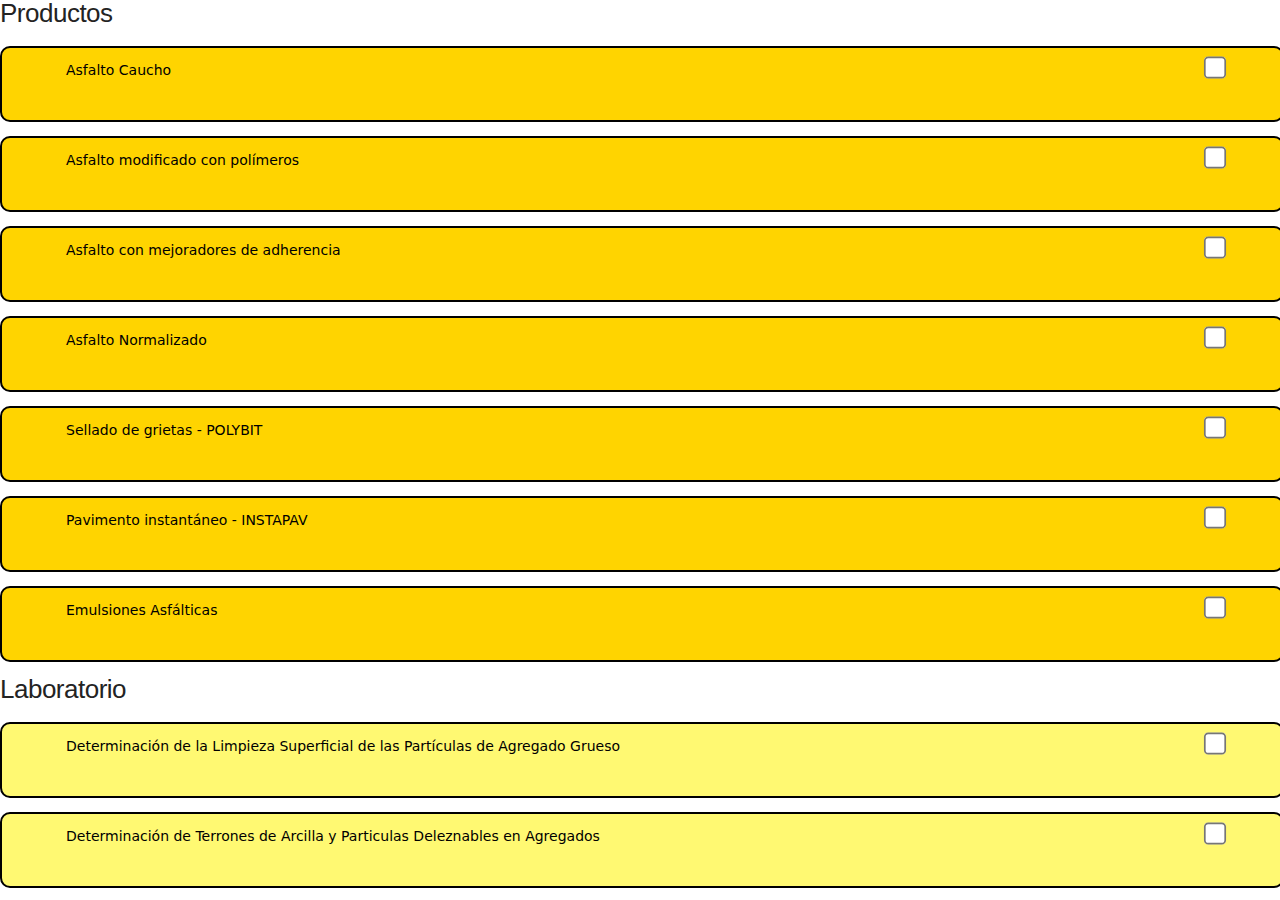
==== commit 2932afc5: "Update index.html" ====
--- a/index.html
+++ b/index.html
@@ -4,7 +4,7 @@
 <meta charset="utf-8">
 <title>Documento sin título</title>
 <link rel="stylesheet" href="style.css">
-<link rel="stylesheet" href="css/framework7.css">
+<link rel="stylesheet" href="framework7.css">
 <script type="text/javascript" src="index.js"></script>
 						
 </head>
--- a/framework7.css
+++ b/framework7.css
@@ -0,0 +1,6326 @@
+/**
+ * Framework7 1.4.0
+ * Full Featured Mobile HTML Framework For Building iOS & Android Apps
+ * 
+ * iOS Theme
+ *
+ * http://www.idangero.us/framework7
+ * 
+ * Copyright 2015, Vladimir Kharlampidi
+ * The iDangero.us
+ * http://www.idangero.us/
+ * 
+ * Licensed under MIT
+ * 
+ * Released on: December 7, 2015
+ */
+html,
+body {
+  position: relative;
+  height: 100%;
+  width: 100%;
+  overflow-x: hidden;
+}
+body {
+  font-family: -apple-system, SF UI Text, Helvetica Neue, Helvetica, Arial, sans-serif;
+  margin: 0;
+  padding: 0;
+  color: #000;
+  font-size: 14px;
+  line-height: 1.4;
+  width: 100%;
+  -webkit-text-size-adjust: 100%;
+  background: #fff;
+  overflow: hidden;
+}
+@media all and (width: 1024px) and (height: 691px) and (orientation: landscape) {
+  html,
+  body {
+    height: 671px;
+  }
+}
+@media all and (width: 1024px) and (height: 692px) and (orientation: landscape) {
+  html,
+  body {
+    height: 672px;
+  }
+}
+* {
+  -webkit-tap-highlight-color: rgba(0, 0, 0, 0);
+  -webkit-touch-callout: none;
+}
+a,
+input,
+textarea,
+select {
+  outline: 0;
+}
+a {
+  text-decoration: none;
+  color: #007aff;
+}
+p {
+  margin: 1em 0;
+}
+/* === Grid === */
+.row {
+  display: -webkit-box;
+  display: -ms-flexbox;
+  display: -webkit-flex;
+  display: flex;
+  -webkit-box-pack: justify;
+  -ms-flex-pack: justify;
+  -webkit-justify-content: space-between;
+  justify-content: space-between;
+  -webkit-box-lines: multiple;
+  -moz-box-lines: multiple;
+  -webkit-flex-wrap: wrap;
+  -ms-flex-wrap: wrap;
+  flex-wrap: wrap;
+  -webkit-box-align: start;
+  -ms-flex-align: start;
+  -webkit-align-items: flex-start;
+  align-items: flex-start;
+}
+.row > [class*="col-"] {
+  box-sizing: border-box;
+}
+.row .col-auto {
+  width: 100%;
+}
+.row .col-100 {
+  width: 100%;
+  width: -webkit-calc((100% - 15px*0) / 1);
+  width: calc((100% - 15px*0) / 1);
+}
+.row.no-gutter .col-100 {
+  width: 100%;
+}
+.row .col-95 {
+  width: 95%;
+  width: -webkit-calc((100% - 15px*0.05263157894736836) / 1.0526315789473684);
+  width: calc((100% - 15px*0.05263157894736836) / 1.0526315789473684);
+}
+.row.no-gutter .col-95 {
+  width: 95%;
+}
+.row .col-90 {
+  width: 90%;
+  width: -webkit-calc((100% - 15px*0.11111111111111116) / 1.1111111111111112);
+  width: calc((100% - 15px*0.11111111111111116) / 1.1111111111111112);
+}
+.row.no-gutter .col-90 {
+  width: 90%;
+}
+.row .col-85 {
+  width: 85%;
+  width: -webkit-calc((100% - 15px*0.17647058823529416) / 1.1764705882352942);
+  width: calc((100% - 15px*0.17647058823529416) / 1.1764705882352942);
+}
+.row.no-gutter .col-85 {
+  width: 85%;
+}
+.row .col-80 {
+  width: 80%;
+  width: -webkit-calc((100% - 15px*0.25) / 1.25);
+  width: calc((100% - 15px*0.25) / 1.25);
+}
+.row.no-gutter .col-80 {
+  width: 80%;
+}
+.row .col-75 {
+  width: 75%;
+  width: -webkit-calc((100% - 15px*0.33333333333333326) / 1.3333333333333333);
+  width: calc((100% - 15px*0.33333333333333326) / 1.3333333333333333);
+}
+.row.no-gutter .col-75 {
+  width: 75%;
+}
+.row .col-66 {
+  width: 66.66666666666666%;
+  width: -webkit-calc((100% - 15px*0.5000000000000002) / 1.5000000000000002);
+  width: calc((100% - 15px*0.5000000000000002) / 1.5000000000000002);
+}
+.row.no-gutter .col-66 {
+  width: 66.66666666666666%;
+}
+.row .col-60 {
+  width: 60%;
+  width: -webkit-calc((100% - 15px*0.6666666666666667) / 1.6666666666666667);
+  width: calc((100% - 15px*0.6666666666666667) / 1.6666666666666667);
+}
+.row.no-gutter .col-60 {
+  width: 60%;
+}
+.row .col-50 {
+  width: 50%;
+  width: -webkit-calc((100% - 15px*1) / 2);
+  width: calc((100% - 15px*1) / 2);
+}
+.row.no-gutter .col-50 {
+  width: 50%;
+}
+.row .col-40 {
+  width: 40%;
+  width: -webkit-calc((100% - 15px*1.5) / 2.5);
+  width: calc((100% - 15px*1.5) / 2.5);
+}
+.row.no-gutter .col-40 {
+  width: 40%;
+}
+.row .col-33 {
+  width: 33.333333333333336%;
+  width: -webkit-calc((100% - 15px*2) / 3);
+  width: calc((100% - 15px*2) / 3);
+}
+.row.no-gutter .col-33 {
+  width: 33.333333333333336%;
+}
+.row .col-25 {
+  width: 25%;
+  width: -webkit-calc((100% - 15px*3) / 4);
+  width: calc((100% - 15px*3) / 4);
+}
+.row.no-gutter .col-25 {
+  width: 25%;
+}
+.row .col-20 {
+  width: 20%;
+  width: -webkit-calc((100% - 15px*4) / 5);
+  width: calc((100% - 15px*4) / 5);
+}
+.row.no-gutter .col-20 {
+  width: 20%;
+}
+.row .col-15 {
+  width: 15%;
+  width: -webkit-calc((100% - 15px*5.666666666666667) / 6.666666666666667);
+  width: calc((100% - 15px*5.666666666666667) / 6.666666666666667);
+}
+.row.no-gutter .col-15 {
+  width: 15%;
+}
+.row .col-10 {
+  width: 10%;
+  width: -webkit-calc((100% - 15px*9) / 10);
+  width: calc((100% - 15px*9) / 10);
+}
+.row.no-gutter .col-10 {
+  width: 10%;
+}
+.row .col-5 {
+  width: 5%;
+  width: -webkit-calc((100% - 15px*19) / 20);
+  width: calc((100% - 15px*19) / 20);
+}
+.row.no-gutter .col-5 {
+  width: 5%;
+}
+.row .col-auto:nth-last-child(1),
+.row .col-auto:nth-last-child(1) ~ .col-auto {
+  width: 100%;
+  width: -webkit-calc((100% - 15px*0) / 1);
+  width: calc((100% - 15px*0) / 1);
+}
+.row.no-gutter .col-auto:nth-last-child(1),
+.row.no-gutter .col-auto:nth-last-child(1) ~ .col-auto {
+  width: 100%;
+}
+.row .col-auto:nth-last-child(2),
+.row .col-auto:nth-last-child(2) ~ .col-auto {
+  width: 50%;
+  width: -webkit-calc((100% - 15px*1) / 2);
+  width: calc((100% - 15px*1) / 2);
+}
+.row.no-gutter .col-auto:nth-last-child(2),
+.row.no-gutter .col-auto:nth-last-child(2) ~ .col-auto {
+  width: 50%;
+}
+.row .col-auto:nth-last-child(3),
+.row .col-auto:nth-last-child(3) ~ .col-auto {
+  width: 33.33333333%;
+  width: -webkit-calc((100% - 15px*2) / 3);
+  width: calc((100% - 15px*2) / 3);
+}
+.row.no-gutter .col-auto:nth-last-child(3),
+.row.no-gutter .col-auto:nth-last-child(3) ~ .col-auto {
+  width: 33.33333333%;
+}
+.row .col-auto:nth-last-child(4),
+.row .col-auto:nth-last-child(4) ~ .col-auto {
+  width: 25%;
+  width: -webkit-calc((100% - 15px*3) / 4);
+  width: calc((100% - 15px*3) / 4);
+}
+.row.no-gutter .col-auto:nth-last-child(4),
+.row.no-gutter .col-auto:nth-last-child(4) ~ .col-auto {
+  width: 25%;
+}
+.row .col-auto:nth-last-child(5),
+.row .col-auto:nth-last-child(5) ~ .col-auto {
+  width: 20%;
+  width: -webkit-calc((100% - 15px*4) / 5);
+  width: calc((100% - 15px*4) / 5);
+}
+.row.no-gutter .col-auto:nth-last-child(5),
+.row.no-gutter .col-auto:nth-last-child(5) ~ .col-auto {
+  width: 20%;
+}
+.row .col-auto:nth-last-child(6),
+.row .col-auto:nth-last-child(6) ~ .col-auto {
+  width: 16.66666667%;
+  width: -webkit-calc((100% - 15px*5) / 6);
+  width: calc((100% - 15px*5) / 6);
+}
+.row.no-gutter .col-auto:nth-last-child(6),
+.row.no-gutter .col-auto:nth-last-child(6) ~ .col-auto {
+  width: 16.66666667%;
+}
+.row .col-auto:nth-last-child(7),
+.row .col-auto:nth-last-child(7) ~ .col-auto {
+  width: 14.28571429%;
+  width: -webkit-calc((100% - 15px*6) / 7);
+  width: calc((100% - 15px*6) / 7);
+}
+.row.no-gutter .col-auto:nth-last-child(7),
+.row.no-gutter .col-auto:nth-last-child(7) ~ .col-auto {
+  width: 14.28571429%;
+}
+.row .col-auto:nth-last-child(8),
+.row .col-auto:nth-last-child(8) ~ .col-auto {
+  width: 12.5%;
+  width: -webkit-calc((100% - 15px*7) / 8);
+  width: calc((100% - 15px*7) / 8);
+}
+.row.no-gutter .col-auto:nth-last-child(8),
+.row.no-gutter .col-auto:nth-last-child(8) ~ .col-auto {
+  width: 12.5%;
+}
+.row .col-auto:nth-last-child(9),
+.row .col-auto:nth-last-child(9) ~ .col-auto {
+  width: 11.11111111%;
+  width: -webkit-calc((100% - 15px*8) / 9);
+  width: calc((100% - 15px*8) / 9);
+}
+.row.no-gutter .col-auto:nth-last-child(9),
+.row.no-gutter .col-auto:nth-last-child(9) ~ .col-auto {
+  width: 11.11111111%;
+}
+.row .col-auto:nth-last-child(10),
+.row .col-auto:nth-last-child(10) ~ .col-auto {
+  width: 10%;
+  width: -webkit-calc((100% - 15px*9) / 10);
+  width: calc((100% - 15px*9) / 10);
+}
+.row.no-gutter .col-auto:nth-last-child(10),
+.row.no-gutter .col-auto:nth-last-child(10) ~ .col-auto {
+  width: 10%;
+}
+.row .col-auto:nth-last-child(11),
+.row .col-auto:nth-last-child(11) ~ .col-auto {
+  width: 9.09090909%;
+  width: -webkit-calc((100% - 15px*10) / 11);
+  width: calc((100% - 15px*10) / 11);
+}
+.row.no-gutter .col-auto:nth-last-child(11),
+.row.no-gutter .col-auto:nth-last-child(11) ~ .col-auto {
+  width: 9.09090909%;
+}
+.row .col-auto:nth-last-child(12),
+.row .col-auto:nth-last-child(12) ~ .col-auto {
+  width: 8.33333333%;
+  width: -webkit-calc((100% - 15px*11) / 12);
+  width: calc((100% - 15px*11) / 12);
+}
+.row.no-gutter .col-auto:nth-last-child(12),
+.row.no-gutter .col-auto:nth-last-child(12) ~ .col-auto {
+  width: 8.33333333%;
+}
+.row .col-auto:nth-last-child(13),
+.row .col-auto:nth-last-child(13) ~ .col-auto {
+  width: 7.69230769%;
+  width: -webkit-calc((100% - 15px*12) / 13);
+  width: calc((100% - 15px*12) / 13);
+}
+.row.no-gutter .col-auto:nth-last-child(13),
+.row.no-gutter .col-auto:nth-last-child(13) ~ .col-auto {
+  width: 7.69230769%;
+}
+.row .col-auto:nth-last-child(14),
+.row .col-auto:nth-last-child(14) ~ .col-auto {
+  width: 7.14285714%;
+  width: -webkit-calc((100% - 15px*13) / 14);
+  width: calc((100% - 15px*13) / 14);
+}
+.row.no-gutter .col-auto:nth-last-child(14),
+.row.no-gutter .col-auto:nth-last-child(14) ~ .col-auto {
+  width: 7.14285714%;
+}
+.row .col-auto:nth-last-child(15),
+.row .col-auto:nth-last-child(15) ~ .col-auto {
+  width: 6.66666667%;
+  width: -webkit-calc((100% - 15px*14) / 15);
+  width: calc((100% - 15px*14) / 15);
+}
+.row.no-gutter .col-auto:nth-last-child(15),
+.row.no-gutter .col-auto:nth-last-child(15) ~ .col-auto {
+  width: 6.66666667%;
+}
+@media all and (min-width: 768px) {
+  .row .tablet-100 {
+    width: 100%;
+    width: -webkit-calc((100% - 15px*0) / 1);
+    width: calc((100% - 15px*0) / 1);
+  }
+  .row.no-gutter .tablet-100 {
+    width: 100%;
+  }
+  .row .tablet-95 {
+    width: 95%;
+    width: -webkit-calc((100% - 15px*0.05263157894736836) / 1.0526315789473684);
+    width: calc((100% - 15px*0.05263157894736836) / 1.0526315789473684);
+  }
+  .row.no-gutter .tablet-95 {
+    width: 95%;
+  }
+  .row .tablet-90 {
+    width: 90%;
+    width: -webkit-calc((100% - 15px*0.11111111111111116) / 1.1111111111111112);
+    width: calc((100% - 15px*0.11111111111111116) / 1.1111111111111112);
+  }
+  .row.no-gutter .tablet-90 {
+    width: 90%;
+  }
+  .row .tablet-85 {
+    width: 85%;
+    width: -webkit-calc((100% - 15px*0.17647058823529416) / 1.1764705882352942);
+    width: calc((100% - 15px*0.17647058823529416) / 1.1764705882352942);
+  }
+  .row.no-gutter .tablet-85 {
+    width: 85%;
+  }
+  .row .tablet-80 {
+    width: 80%;
+    width: -webkit-calc((100% - 15px*0.25) / 1.25);
+    width: calc((100% - 15px*0.25) / 1.25);
+  }
+  .row.no-gutter .tablet-80 {
+    width: 80%;
+  }
+  .row .tablet-75 {
+    width: 75%;
+    width: -webkit-calc((100% - 15px*0.33333333333333326) / 1.3333333333333333);
+    width: calc((100% - 15px*0.33333333333333326) / 1.3333333333333333);
+  }
+  .row.no-gutter .tablet-75 {
+    width: 75%;
+  }
+  .row .tablet-66 {
+    width: 66.66666666666666%;
+    width: -webkit-calc((100% - 15px*0.5000000000000002) / 1.5000000000000002);
+    width: calc((100% - 15px*0.5000000000000002) / 1.5000000000000002);
+  }
+  .row.no-gutter .tablet-66 {
+    width: 66.66666666666666%;
+  }
+  .row .tablet-60 {
+    width: 60%;
+    width: -webkit-calc((100% - 15px*0.6666666666666667) / 1.6666666666666667);
+    width: calc((100% - 15px*0.6666666666666667) / 1.6666666666666667);
+  }
+  .row.no-gutter .tablet-60 {
+    width: 60%;
+  }
+  .row .tablet-50 {
+    width: 50%;
+    width: -webkit-calc((100% - 15px*1) / 2);
+    width: calc((100% - 15px*1) / 2);
+  }
+  .row.no-gutter .tablet-50 {
+    width: 50%;
+  }
+  .row .tablet-40 {
+    width: 40%;
+    width: -webkit-calc((100% - 15px*1.5) / 2.5);
+    width: calc((100% - 15px*1.5) / 2.5);
+  }
+  .row.no-gutter .tablet-40 {
+    width: 40%;
+  }
+  .row .tablet-33 {
+    width: 33.333333333333336%;
+    width: -webkit-calc((100% - 15px*2) / 3);
+    width: calc((100% - 15px*2) / 3);
+  }
+  .row.no-gutter .tablet-33 {
+    width: 33.333333333333336%;
+  }
+  .row .tablet-25 {
+    width: 25%;
+    width: -webkit-calc((100% - 15px*3) / 4);
+    width: calc((100% - 15px*3) / 4);
+  }
+  .row.no-gutter .tablet-25 {
+    width: 25%;
+  }
+  .row .tablet-20 {
+    width: 20%;
+    width: -webkit-calc((100% - 15px*4) / 5);
+    width: calc((100% - 15px*4) / 5);
+  }
+  .row.no-gutter .tablet-20 {
+    width: 20%;
+  }
+  .row .tablet-15 {
+    width: 15%;
+    width: -webkit-calc((100% - 15px*5.666666666666667) / 6.666666666666667);
+    width: calc((100% - 15px*5.666666666666667) / 6.666666666666667);
+  }
+  .row.no-gutter .tablet-15 {
+    width: 15%;
+  }
+  .row .tablet-10 {
+    width: 10%;
+    width: -webkit-calc((100% - 15px*9) / 10);
+    width: calc((100% - 15px*9) / 10);
+  }
+  .row.no-gutter .tablet-10 {
+    width: 10%;
+  }
+  .row .tablet-5 {
+    width: 5%;
+    width: -webkit-calc((100% - 15px*19) / 20);
+    width: calc((100% - 15px*19) / 20);
+  }
+  .row.no-gutter .tablet-5 {
+    width: 5%;
+  }
+  .row .tablet-auto:nth-last-child(1),
+  .row .tablet-auto:nth-last-child(1) ~ .col-auto {
+    width: 100%;
+    width: -webkit-calc((100% - 15px*0) / 1);
+    width: calc((100% - 15px*0) / 1);
+  }
+  .row.no-gutter .tablet-auto:nth-last-child(1),
+  .row.no-gutter .tablet-auto:nth-last-child(1) ~ .tablet-auto {
+    width: 100%;
+  }
+  .row .tablet-auto:nth-last-child(2),
+  .row .tablet-auto:nth-last-child(2) ~ .col-auto {
+    width: 50%;
+    width: -webkit-calc((100% - 15px*1) / 2);
+    width: calc((100% - 15px*1) / 2);
+  }
+  .row.no-gutter .tablet-auto:nth-last-child(2),
+  .row.no-gutter .tablet-auto:nth-last-child(2) ~ .tablet-auto {
+    width: 50%;
+  }
+  .row .tablet-auto:nth-last-child(3),
+  .row .tablet-auto:nth-last-child(3) ~ .col-auto {
+    width: 33.33333333%;
+    width: -webkit-calc((100% - 15px*2) / 3);
+    width: calc((100% - 15px*2) / 3);
+  }
+  .row.no-gutter .tablet-auto:nth-last-child(3),
+  .row.no-gutter .tablet-auto:nth-last-child(3) ~ .tablet-auto {
+    width: 33.33333333%;
+  }
+  .row .tablet-auto:nth-last-child(4),
+  .row .tablet-auto:nth-last-child(4) ~ .col-auto {
+    width: 25%;
+    width: -webkit-calc((100% - 15px*3) / 4);
+    width: calc((100% - 15px*3) / 4);
+  }
+  .row.no-gutter .tablet-auto:nth-last-child(4),
+  .row.no-gutter .tablet-auto:nth-last-child(4) ~ .tablet-auto {
+    width: 25%;
+  }
+  .row .tablet-auto:nth-last-child(5),
+  .row .tablet-auto:nth-last-child(5) ~ .col-auto {
+    width: 20%;
+    width: -webkit-calc((100% - 15px*4) / 5);
+    width: calc((100% - 15px*4) / 5);
+  }
+  .row.no-gutter .tablet-auto:nth-last-child(5),
+  .row.no-gutter .tablet-auto:nth-last-child(5) ~ .tablet-auto {
+    width: 20%;
+  }
+  .row .tablet-auto:nth-last-child(6),
+  .row .tablet-auto:nth-last-child(6) ~ .col-auto {
+    width: 16.66666667%;
+    width: -webkit-calc((100% - 15px*5) / 6);
+    width: calc((100% - 15px*5) / 6);
+  }
+  .row.no-gutter .tablet-auto:nth-last-child(6),
+  .row.no-gutter .tablet-auto:nth-last-child(6) ~ .tablet-auto {
+    width: 16.66666667%;
+  }
+  .row .tablet-auto:nth-last-child(7),
+  .row .tablet-auto:nth-last-child(7) ~ .col-auto {
+    width: 14.28571429%;
+    width: -webkit-calc((100% - 15px*6) / 7);
+    width: calc((100% - 15px*6) / 7);
+  }
+  .row.no-gutter .tablet-auto:nth-last-child(7),
+  .row.no-gutter .tablet-auto:nth-last-child(7) ~ .tablet-auto {
+    width: 14.28571429%;
+  }
+  .row .tablet-auto:nth-last-child(8),
+  .row .tablet-auto:nth-last-child(8) ~ .col-auto {
+    width: 12.5%;
+    width: -webkit-calc((100% - 15px*7) / 8);
+    width: calc((100% - 15px*7) / 8);
+  }
+  .row.no-gutter .tablet-auto:nth-last-child(8),
+  .row.no-gutter .tablet-auto:nth-last-child(8) ~ .tablet-auto {
+    width: 12.5%;
+  }
+  .row .tablet-auto:nth-last-child(9),
+  .row .tablet-auto:nth-last-child(9) ~ .col-auto {
+    width: 11.11111111%;
+    width: -webkit-calc((100% - 15px*8) / 9);
+    width: calc((100% - 15px*8) / 9);
+  }
+  .row.no-gutter .tablet-auto:nth-last-child(9),
+  .row.no-gutter .tablet-auto:nth-last-child(9) ~ .tablet-auto {
+    width: 11.11111111%;
+  }
+  .row .tablet-auto:nth-last-child(10),
+  .row .tablet-auto:nth-last-child(10) ~ .col-auto {
+    width: 10%;
+    width: -webkit-calc((100% - 15px*9) / 10);
+    width: calc((100% - 15px*9) / 10);
+  }
+  .row.no-gutter .tablet-auto:nth-last-child(10),
+  .row.no-gutter .tablet-auto:nth-last-child(10) ~ .tablet-auto {
+    width: 10%;
+  }
+  .row .tablet-auto:nth-last-child(11),
+  .row .tablet-auto:nth-last-child(11) ~ .col-auto {
+    width: 9.09090909%;
+    width: -webkit-calc((100% - 15px*10) / 11);
+    width: calc((100% - 15px*10) / 11);
+  }
+  .row.no-gutter .tablet-auto:nth-last-child(11),
+  .row.no-gutter .tablet-auto:nth-last-child(11) ~ .tablet-auto {
+    width: 9.09090909%;
+  }
+  .row .tablet-auto:nth-last-child(12),
+  .row .tablet-auto:nth-last-child(12) ~ .col-auto {
+    width: 8.33333333%;
+    width: -webkit-calc((100% - 15px*11) / 12);
+    width: calc((100% - 15px*11) / 12);
+  }
+  .row.no-gutter .tablet-auto:nth-last-child(12),
+  .row.no-gutter .tablet-auto:nth-last-child(12) ~ .tablet-auto {
+    width: 8.33333333%;
+  }
+  .row .tablet-auto:nth-last-child(13),
+  .row .tablet-auto:nth-last-child(13) ~ .col-auto {
+    width: 7.69230769%;
+    width: -webkit-calc((100% - 15px*12) / 13);
+    width: calc((100% - 15px*12) / 13);
+  }
+  .row.no-gutter .tablet-auto:nth-last-child(13),
+  .row.no-gutter .tablet-auto:nth-last-child(13) ~ .tablet-auto {
+    width: 7.69230769%;
+  }
+  .row .tablet-auto:nth-last-child(14),
+  .row .tablet-auto:nth-last-child(14) ~ .col-auto {
+    width: 7.14285714%;
+    width: -webkit-calc((100% - 15px*13) / 14);
+    width: calc((100% - 15px*13) / 14);
+  }
+  .row.no-gutter .tablet-auto:nth-last-child(14),
+  .row.no-gutter .tablet-auto:nth-last-child(14) ~ .tablet-auto {
+    width: 7.14285714%;
+  }
+  .row .tablet-auto:nth-last-child(15),
+  .row .tablet-auto:nth-last-child(15) ~ .col-auto {
+    width: 6.66666667%;
+    width: -webkit-calc((100% - 15px*14) / 15);
+    width: calc((100% - 15px*14) / 15);
+  }
+  .row.no-gutter .tablet-auto:nth-last-child(15),
+  .row.no-gutter .tablet-auto:nth-last-child(15) ~ .tablet-auto {
+    width: 6.66666667%;
+  }
+}
+/* === Views === */
+.views,
+.view {
+  position: relative;
+  width: 100%;
+  height: 100%;
+  z-index: 5000;
+}
+.views {
+  overflow: auto;
+  -webkit-overflow-scrolling: touch;
+}
+.view {
+  overflow: hidden;
+  box-sizing: border-box;
+}
+/* === Pages === */
+.pages {
+  position: relative;
+  width: 100%;
+  height: 100%;
+  overflow: hidden;
+  background: #000;
+}
+.page {
+  box-sizing: border-box;
+  position: absolute;
+  left: 0;
+  top: 0;
+  width: 100%;
+  height: 100%;
+  background: #fff;
+  -webkit-transform: translate3d(0, 0, 0);
+  transform: translate3d(0, 0, 0);
+}
+.page.cached {
+  display: none;
+}
+.page-on-left {
+  opacity: 0.9;
+  -webkit-transform: translate3d(-20%, 0, 0);
+  transform: translate3d(-20%, 0, 0);
+}
+.page-on-center .swipeback-page-shadow {
+  opacity: 1;
+}
+.page-on-right {
+  -webkit-transform: translate3d(100%, 0, 0);
+  transform: translate3d(100%, 0, 0);
+}
+.page-on-right .swipeback-page-shadow {
+  opacity: 0;
+}
+.page-content {
+  overflow: auto;
+  -webkit-overflow-scrolling: touch;
+  box-sizing: border-box;
+  height: 100%;
+  position: relative;
+  z-index: 1;
+}
+.swipeback-page-shadow {
+  position: absolute;
+  right: 100%;
+  top: 0;
+  width: 16px;
+  height: 100%;
+  background: -webkit-linear-gradient(left, rgba(0, 0, 0, 0) 0%, rgba(0, 0, 0, 0) 10%, rgba(0, 0, 0, 0.01) 50%, rgba(0, 0, 0, 0.2) 100%);
+  background: linear-gradient(to right, rgba(0, 0, 0, 0) 0%, rgba(0, 0, 0, 0) 10%, rgba(0, 0, 0, 0.01) 50%, rgba(0, 0, 0, 0.2) 100%);
+  z-index: -1;
+  content: '';
+}
+html.android .swipeback-page-shadow {
+  display: none;
+  -webkit-animation: none;
+  animation: none;
+}
+.page-transitioning,
+.page-transitioning .swipeback-page-shadow {
+  -webkit-transition-duration: 400ms;
+  transition-duration: 400ms;
+}
+.page-from-right-to-center:before,
+.page-from-center-to-right:before {
+  position: absolute;
+  right: 100%;
+  top: 0;
+  width: 16px;
+  height: 100%;
+  background: -webkit-linear-gradient(left, rgba(0, 0, 0, 0) 0%, rgba(0, 0, 0, 0) 10%, rgba(0, 0, 0, 0.01) 50%, rgba(0, 0, 0, 0.2) 100%);
+  background: linear-gradient(to right, rgba(0, 0, 0, 0) 0%, rgba(0, 0, 0, 0) 10%, rgba(0, 0, 0, 0.01) 50%, rgba(0, 0, 0, 0.2) 100%);
+  z-index: -1;
+  content: '';
+}
+html.android .page-from-right-to-center:before,
+html.android .page-from-center-to-right:before {
+  display: none;
+  -webkit-animation: none;
+  animation: none;
+}
+.page-from-right-to-center {
+  -webkit-animation: pageFromRightToCenter 400ms forwards;
+  animation: pageFromRightToCenter 400ms forwards;
+}
+.page-from-right-to-center:before {
+  -webkit-animation: pageFromRightToCenterShadow 400ms forwards;
+  animation: pageFromRightToCenterShadow 400ms forwards;
+}
+.page-from-center-to-right {
+  -webkit-animation: pageFromCenterToRight 400ms forwards;
+  animation: pageFromCenterToRight 400ms forwards;
+}
+.page-from-center-to-right:before {
+  -webkit-animation: pageFromCenterToRightShadow 400ms forwards;
+  animation: pageFromCenterToRightShadow 400ms forwards;
+}
+@-webkit-keyframes pageFromRightToCenter {
+  from {
+    -webkit-transform: translate3d(100%, 0, 0);
+  }
+  to {
+    -webkit-transform: translate3d(0, 0, 0);
+  }
+}
+@keyframes pageFromRightToCenter {
+  from {
+    transform: translate3d(100%, 0, 0);
+  }
+  to {
+    transform: translate3d(0, 0, 0);
+  }
+}
+@-webkit-keyframes pageFromRightToCenterShadow {
+  from {
+    opacity: 0;
+  }
+  to {
+    opacity: 1;
+  }
+}
+@keyframes pageFromRightToCenterShadow {
+  from {
+    opacity: 0;
+  }
+  to {
+    opacity: 1;
+  }
+}
+@-webkit-keyframes pageFromCenterToRight {
+  from {
+    -webkit-transform: translate3d(0, 0, 0);
+  }
+  to {
+    -webkit-transform: translate3d(100%, 0, 0);
+  }
+}
+@keyframes pageFromCenterToRight {
+  from {
+    transform: translate3d(0, 0, 0);
+  }
+  to {
+    transform: translate3d(100%, 0, 0);
+  }
+}
+@-webkit-keyframes pageFromCenterToRightShadow {
+  from {
+    opacity: 1;
+  }
+  to {
+    opacity: 0;
+  }
+}
+@keyframes pageFromCenterToRightShadow {
+  from {
+    opacity: 1;
+  }
+  to {
+    opacity: 0;
+  }
+}
+.page-from-center-to-left {
+  -webkit-animation: pageFromCenterToLeft 400ms forwards;
+  animation: pageFromCenterToLeft 400ms forwards;
+}
+.page-from-left-to-center {
+  -webkit-animation: pageFromLeftToCenter 400ms forwards;
+  animation: pageFromLeftToCenter 400ms forwards;
+}
+@-webkit-keyframes pageFromCenterToLeft {
+  from {
+    opacity: 1;
+    -webkit-transform: translate3d(0, 0, 0);
+  }
+  to {
+    opacity: 0.9;
+    -webkit-transform: translate3d(-20%, 0, 0);
+  }
+}
+@keyframes pageFromCenterToLeft {
+  from {
+    transform: translate3d(0, 0, 0);
+  }
+  to {
+    opacity: 0.9;
+    transform: translate3d(-20%, 0, 0);
+  }
+}
+@-webkit-keyframes pageFromLeftToCenter {
+  from {
+    opacity: 0.9;
+    -webkit-transform: translate3d(-20%, 0, 0);
+  }
+  to {
+    opacity: 1;
+    -webkit-transform: translate3d(0, 0, 0);
+  }
+}
+@keyframes pageFromLeftToCenter {
+  from {
+    transform: translate3d(-20%, 0, 0);
+  }
+  to {
+    opacity: 1;
+    transform: translate3d(0, 0, 0);
+  }
+}
+/* === Toolbars === */
+.navbar-inner,
+.toolbar-inner {
+  position: absolute;
+  left: 0;
+  top: 0;
+  width: 100%;
+  height: 100%;
+  padding: 0 8px;
+  box-sizing: border-box;
+  display: -webkit-box;
+  display: -ms-flexbox;
+  display: -webkit-flex;
+  display: flex;
+  -webkit-box-pack: justify;
+  -ms-flex-pack: justify;
+  -webkit-justify-content: space-between;
+  justify-content: space-between;
+  -webkit-box-align: center;
+  -ms-flex-align: center;
+  -webkit-align-items: center;
+  align-items: center;
+}
+.navbar-inner.cached {
+  display: none;
+}
+.navbar,
+.toolbar {
+  height: 44px;
+  width: 100%;
+  box-sizing: border-box;
+  font-size: 17px;
+  position: relative;
+  margin: 0;
+  z-index: 500;
+  -webkit-backface-visibility: hidden;
+  backface-visibility: hidden;
+}
+.navbar b,
+.toolbar b {
+  font-weight: 500;
+}
+html.ios-gt-8 .navbar b,
+html.ios-gt-8 .toolbar b {
+  font-weight: 600;
+}
+.navbar,
+.toolbar,
+.subnavbar {
+  background: #f7f7f8;
+}
+.navbar a.link,
+.toolbar a.link,
+.subnavbar a.link {
+  line-height: 44px;
+  height: 44px;
+  text-decoration: none;
+  position: relative;
+  display: -webkit-box;
+  display: -ms-flexbox;
+  display: -webkit-flex;
+  display: flex;
+  -webkit-box-pack: start;
+  -ms-flex-pack: start;
+  -webkit-justify-content: flex-start;
+  justify-content: flex-start;
+  -webkit-box-align: center;
+  -ms-flex-align: center;
+  -webkit-align-items: center;
+  align-items: center;
+  -webkit-transition-duration: 300ms;
+  transition-duration: 300ms;
+  -webkit-transform: translateZ(0px);
+  transform: translateZ(0px);
+}
+html:not(.watch-active-state) .navbar a.link:active,
+html:not(.watch-active-state) .toolbar a.link:active,
+html:not(.watch-active-state) .subnavbar a.link:active,
+.navbar a.link.active-state,
+.toolbar a.link.active-state,
+.subnavbar a.link.active-state {
+  opacity: 0.3;
+  -webkit-transition-duration: 0ms;
+  transition-duration: 0ms;
+}
+.navbar a.link i + span,
+.toolbar a.link i + span,
+.subnavbar a.link i + span,
+.navbar a.link i + i,
+.toolbar a.link i + i,
+.subnavbar a.link i + i,
+.navbar a.link span + i,
+.toolbar a.link span + i,
+.subnavbar a.link span + i,
+.navbar a.link span + span,
+.toolbar a.link span + span,
+.subnavbar a.link span + span {
+  margin-left: 7px;
+}
+.navbar a.icon-only,
+.toolbar a.icon-only,
+.subnavbar a.icon-only {
+  min-width: 44px;
+  display: -webkit-box;
+  display: -ms-flexbox;
+  display: -webkit-flex;
+  display: flex;
+  -webkit-box-pack: center;
+  -ms-flex-pack: center;
+  -webkit-justify-content: center;
+  justify-content: center;
+  -webkit-box-align: center;
+  -ms-flex-align: center;
+  -webkit-align-items: center;
+  align-items: center;
+  margin: 0;
+}
+.navbar i.icon,
+.toolbar i.icon,
+.subnavbar i.icon {
+  display: block;
+}
+.navbar {
+  left: 0;
+  top: 0;
+}
+.navbar:after {
+  content: '';
+  position: absolute;
+  left: 0;
+  bottom: 0;
+  right: auto;
+  top: auto;
+  height: 1px;
+  width: 100%;
+  background-color: #c4c4c4;
+  display: block;
+  z-index: 15;
+  -webkit-transform-origin: 50% 100%;
+  transform-origin: 50% 100%;
+}
+html.pixel-ratio-2 .navbar:after {
+  -webkit-transform: scaleY(0.5);
+  transform: scaleY(0.5);
+}
+html.pixel-ratio-3 .navbar:after {
+  -webkit-transform: scaleY(0.33);
+  transform: scaleY(0.33);
+}
+.navbar:after {
+  backface-visibility: hidden;
+}
+.navbar.no-border:after {
+  display: none;
+}
+.navbar .center {
+  font-size: 17px;
+  font-weight: 500;
+  text-align: center;
+  margin: 0;
+  position: relative;
+  overflow: hidden;
+  text-overflow: ellipsis;
+  white-space: nowrap;
+  line-height: 44px;
+  -webkit-flex-shrink: 10;
+  -ms-flex: 0 10 auto;
+  flex-shrink: 10;
+  display: -webkit-box;
+  display: -ms-flexbox;
+  display: -webkit-flex;
+  display: flex;
+  -webkit-box-align: center;
+  -ms-flex-align: center;
+  -webkit-align-items: center;
+  align-items: center;
+}
+html.ios-gt-8 .navbar .center {
+  font-weight: 600;
+}
+.navbar .left,
+.navbar .right {
+  -webkit-flex-shrink: 0;
+  -ms-flex: 0 0 auto;
+  flex-shrink: 0;
+  display: -webkit-box;
+  display: -ms-flexbox;
+  display: -webkit-flex;
+  display: flex;
+  -webkit-box-pack: start;
+  -ms-flex-pack: start;
+  -webkit-justify-content: flex-start;
+  justify-content: flex-start;
+  -webkit-box-align: center;
+  -ms-flex-align: center;
+  -webkit-align-items: center;
+  align-items: center;
+  -webkit-transform: translate3d(0, 0, 0);
+  transform: translate3d(0, 0, 0);
+}
+.navbar .left a + a,
+.navbar .right a + a {
+  margin-left: 15px;
+}
+.navbar .left {
+  margin-right: 10px;
+}
+.navbar .right {
+  margin-left: 10px;
+}
+.navbar .right:first-child {
+  position: absolute;
+  right: 8px;
+  height: 100%;
+}
+.popup .navbar {
+  -webkit-transform: translate3d(0, 0, 0);
+  transform: translate3d(0, 0, 0);
+}
+.subnavbar {
+  height: 44px;
+  width: 100%;
+  position: absolute;
+  left: 0;
+  top: 100%;
+  margin-top: -1px;
+  z-index: 20;
+  box-sizing: border-box;
+  padding: 0 8px;
+  display: -webkit-box;
+  display: -ms-flexbox;
+  display: -webkit-flex;
+  display: flex;
+  -webkit-box-pack: justify;
+  -ms-flex-pack: justify;
+  -webkit-justify-content: space-between;
+  justify-content: space-between;
+  -webkit-box-align: center;
+  -ms-flex-align: center;
+  -webkit-align-items: center;
+  align-items: center;
+}
+.subnavbar:after {
+  content: '';
+  position: absolute;
+  left: 0;
+  bottom: 0;
+  right: auto;
+  top: auto;
+  height: 1px;
+  width: 100%;
+  background-color: #c4c4c4;
+  display: block;
+  z-index: 15;
+  -webkit-transform-origin: 50% 100%;
+  transform-origin: 50% 100%;
+}
+html.pixel-ratio-2 .subnavbar:after {
+  -webkit-transform: scaleY(0.5);
+  transform: scaleY(0.5);
+}
+html.pixel-ratio-3 .subnavbar:after {
+  -webkit-transform: scaleY(0.33);
+  transform: scaleY(0.33);
+}
+.subnavbar.no-border:after {
+  display: none;
+}
+.navbar.no-border .subnavbar {
+  margin-top: 0;
+}
+.navbar-on-left .subnavbar,
+.navbar-on-right .subnavbar {
+  pointer-events: none;
+}
+.navbar .subnavbar,
+.page .subnavbar {
+  position: absolute;
+}
+.page > .subnavbar {
+  top: 0;
+  margin-top: 0;
+}
+.subnavbar > .buttons-row {
+  width: 100%;
+}
+.subnavbar .searchbar,
+.subnavbar.searchbar {
+  position: absolute;
+}
+.subnavbar.searchbar,
+.subnavbar .searchbar {
+  position: absolute;
+}
+.subnavbar .searchbar {
+  left: 0;
+  top: 0;
+}
+.toolbar {
+  left: 0;
+  bottom: 0;
+}
+.toolbar:before {
+  content: '';
+  position: absolute;
+  left: 0;
+  top: 0;
+  bottom: auto;
+  right: auto;
+  height: 1px;
+  width: 100%;
+  background-color: #c4c4c4;
+  display: block;
+  z-index: 15;
+  -webkit-transform-origin: 50% 0%;
+  transform-origin: 50% 0%;
+}
+html.pixel-ratio-2 .toolbar:before {
+  -webkit-transform: scaleY(0.5);
+  transform: scaleY(0.5);
+}
+html.pixel-ratio-3 .toolbar:before {
+  -webkit-transform: scaleY(0.33);
+  transform: scaleY(0.33);
+}
+.toolbar.no-border:before {
+  display: none;
+}
+.toolbar a {
+  -webkit-flex-shrink: 1;
+  -ms-flex: 0 1 auto;
+  flex-shrink: 1;
+  position: relative;
+  white-space: nowrap;
+  text-overflow: ellipsis;
+  overflow: hidden;
+}
+.tabbar {
+  color: #929292;
+  z-index: 5001;
+}
+.tabbar a {
+  color: #929292;
+}
+.tabbar a.active {
+  color: #007aff;
+}
+.tabbar a.link {
+  line-height: 1.4;
+}
+.tabbar a.tab-link,
+.tabbar a.link {
+  height: 100%;
+  width: 100%;
+  box-sizing: border-box;
+  display: -webkit-box;
+  display: -ms-flexbox;
+  display: -webkit-flex;
+  display: flex;
+  -webkit-box-pack: center;
+  -ms-flex-pack: center;
+  -webkit-justify-content: center;
+  justify-content: center;
+  -webkit-box-align: center;
+  -ms-flex-align: center;
+  -webkit-align-items: center;
+  align-items: center;
+  overflow: visible;
+  -webkit-box-flex: 1;
+  -ms-flex: 1;
+  -webkit-box-orient: vertical;
+  -moz-box-orient: vertical;
+  -ms-flex-direction: column;
+  -webkit-flex-direction: column;
+  flex-direction: column;
+}
+.tabbar i.icon {
+  height: 30px;
+}
+.tabbar-labels {
+  height: 50px;
+}
+.tabbar-labels a.tab-link,
+.tabbar-labels a.link {
+  padding-top: 4px;
+  padding-bottom: 4px;
+  height: 100%;
+  -webkit-box-pack: justify;
+  -ms-flex-pack: justify;
+  -webkit-justify-content: space-between;
+  justify-content: space-between;
+}
+.tabbar-labels a.tab-link i + span,
+.tabbar-labels a.link i + span {
+  margin: 0;
+}
+.tabbar-labels span.tabbar-label {
+  line-height: 1;
+  display: block;
+  margin: 0;
+  letter-spacing: 0.01em;
+  font-size: 10px;
+  position: relative;
+  text-overflow: ellipsis;
+  white-space: nowrap;
+}
+@media all and (min-width: 768px) {
+  .tabbar .toolbar-inner {
+    -webkit-box-pack: center;
+    -ms-flex-pack: center;
+    -webkit-justify-content: center;
+    justify-content: center;
+  }
+  .tabbar a.tab-link,
+  .tabbar a.link {
+    width: auto;
+    min-width: 105px;
+  }
+  .tabbar-labels {
+    height: 56px;
+  }
+  .tabbar-labels span.tabbar-label {
+    font-size: 14px;
+  }
+}
+.navbar-from-right-to-center .left,
+.navbar-from-right-to-center .right,
+.navbar-from-right-to-center .center,
+.navbar-from-right-to-center .subnavbar,
+.navbar-from-right-to-center .fading {
+  -webkit-animation: navbarElementFadeIn 400ms forwards;
+  animation: navbarElementFadeIn 400ms forwards;
+}
+.navbar-from-right-to-center .sliding {
+  opacity: 1;
+}
+.navbar-from-center-to-right .left,
+.navbar-from-center-to-right .right,
+.navbar-from-center-to-right .center,
+.navbar-from-center-to-right .subnavbar,
+.navbar-from-center-to-right .fading {
+  -webkit-animation: navbarElementFadeOut 400ms forwards;
+  animation: navbarElementFadeOut 400ms forwards;
+}
+.navbar-from-center-to-right .sliding {
+  opacity: 0;
+}
+.navbar-from-center-to-right .subnavbar.sliding {
+  opacity: 1;
+}
+@-webkit-keyframes navbarElementFadeIn {
+  from {
+    opacity: 0;
+  }
+  to {
+    opacity: 1;
+  }
+}
+@keyframes navbarElementFadeIn {
+  from {
+    opacity: 0;
+  }
+  to {
+    opacity: 1;
+  }
+}
+.navbar-from-center-to-left .left,
+.navbar-from-center-to-left .right,
+.navbar-from-center-to-left .center,
+.navbar-from-center-to-left .subnavbar,
+.navbar-from-center-to-left .fading {
+  -webkit-animation: navbarElementFadeOut 400ms forwards;
+  animation: navbarElementFadeOut 400ms forwards;
+}
+.navbar-from-center-to-left .sliding {
+  opacity: 0;
+}
+.navbar-from-center-to-left .subnavbar.sliding {
+  opacity: 1;
+}
+.navbar-from-left-to-center .left,
+.navbar-from-left-to-center .right,
+.navbar-from-left-to-center .center,
+.navbar-from-left-to-center .subnavbar,
+.navbar-from-left-to-center .fading {
+  -webkit-animation: navbarElementFadeIn 400ms forwards;
+  animation: navbarElementFadeIn 400ms forwards;
+}
+.navbar-from-left-to-center .sliding {
+  opacity: 1;
+}
+.navbar-on-left .left,
+.navbar-on-left .right,
+.navbar-on-left .center,
+.navbar-on-left .subnavbar,
+.navbar-on-left .fading {
+  opacity: 0;
+}
+.navbar-on-left .sliding {
+  opacity: 0;
+}
+.navbar-on-left .subnavbar.sliding {
+  opacity: 1;
+  -webkit-transform: translate3d(-100%, 0, 0);
+  transform: translate3d(-100%, 0, 0);
+}
+.navbar-on-right .left,
+.navbar-on-right .right,
+.navbar-on-right .center,
+.navbar-on-right .subnavbar,
+.navbar-on-right .fading {
+  opacity: 0;
+}
+.navbar-on-right .sliding {
+  opacity: 0;
+}
+.navbar-on-right .subnavbar.sliding {
+  -webkit-transform: translate3d(100%, 0, 0);
+  transform: translate3d(100%, 0, 0);
+}
+@-webkit-keyframes navbarElementFadeOut {
+  from {
+    opacity: 1;
+  }
+  to {
+    opacity: 0;
+  }
+}
+@keyframes navbarElementFadeOut {
+  from {
+    opacity: 1;
+  }
+  to {
+    opacity: 0;
+  }
+}
+.navbar-from-right-to-center .left.sliding .back.link .icon,
+.navbar-from-center-to-right .left.sliding .back.link .icon,
+.navbar-from-center-to-left .left.sliding .back.link .icon,
+.navbar-from-left-to-center .left.sliding .back.link .icon {
+  -webkit-transition-duration: 400ms;
+  transition-duration: 400ms;
+}
+.navbar-from-right-to-center .sliding,
+.navbar-from-center-to-right .sliding,
+.navbar-from-center-to-left .sliding,
+.navbar-from-left-to-center .sliding {
+  -webkit-transition-duration: 400ms;
+  transition-duration: 400ms;
+  -webkit-animation: none;
+  animation: none;
+}
+/* === Relation between toolbar/navbar types and pages === */
+.page > .navbar,
+.view > .navbar,
+.views > .navbar,
+.page > .toolbar,
+.view > .toolbar,
+.views > .toolbar {
+  position: absolute;
+}
+.subnavbar ~ .page-content {
+  padding-top: 44px;
+}
+.navbar-through .page-content,
+.navbar-fixed .page-content {
+  padding-top: 44px;
+}
+.navbar-through .with-subnavbar .page-content,
+.navbar-fixed .with-subnavbar .page-content,
+.navbar-through .page-content.with-subnavbar,
+.navbar-fixed .page-content.with-subnavbar,
+.navbar-through .subnavbar ~ .page-content,
+.navbar-fixed .subnavbar ~ .page-content {
+  padding-top: 88px;
+}
+.navbar-through .page .subnavbar,
+.navbar-fixed .page .subnavbar,
+.navbar-through.page .subnavbar,
+.navbar-fixed.page .subnavbar {
+  top: 44px;
+}
+.toolbar-through .page-content,
+.toolbar-fixed .page-content,
+.tabbar-through .page-content,
+.tabbar-fixed .page-content {
+  padding-bottom: 44px;
+}
+.tabbar-labels-fixed .page-content,
+.tabbar-labels-through .page-content {
+  padding-bottom: 50px;
+}
+@media all and (min-width: 768px) {
+  .tabbar-labels-fixed .page-content,
+  .tabbar-labels-through .page-content {
+    padding-bottom: 56px;
+  }
+}
+.navbar.navbar-hiding {
+  -webkit-transition-duration: 400ms;
+  transition-duration: 400ms;
+  -webkit-transform: translate3d(0, 0, 0);
+  transform: translate3d(0, 0, 0);
+}
+.navbar.navbar-hiding ~ .page-content .list-group-title,
+.navbar.navbar-hiding ~ .pages .list-group-title,
+.navbar.navbar-hiding ~ .page .list-group-title {
+  -webkit-transition-duration: 400ms;
+  transition-duration: 400ms;
+}
+.navbar.navbar-hiding ~ .page-content .subnavbar,
+.navbar.navbar-hiding ~ .pages .subnavbar,
+.navbar.navbar-hiding ~ .page .subnavbar {
+  -webkit-transition-duration: 400ms;
+  transition-duration: 400ms;
+}
+.navbar.navbar-hidden {
+  -webkit-transition-duration: 400ms;
+  transition-duration: 400ms;
+  -webkit-transform: translate3d(0, -100%, 0);
+  transform: translate3d(0, -100%, 0);
+}
+.navbar.navbar-hidden ~ .page-content .list-group-title,
+.navbar.navbar-hidden ~ .pages .list-group-title,
+.navbar.navbar-hidden ~ .page .list-group-title {
+  -webkit-transition-duration: 400ms;
+  transition-duration: 400ms;
+  top: -44px;
+}
+.navbar.navbar-hidden ~ .page-content .subnavbar,
+.navbar.navbar-hidden ~ .pages .subnavbar,
+.navbar.navbar-hidden ~ .page .subnavbar {
+  -webkit-transform: translate3d(0, -100%, 0);
+  transform: translate3d(0, -100%, 0);
+  -webkit-transition-duration: 400ms;
+  transition-duration: 400ms;
+}
+.page.no-navbar .page-content {
+  padding-top: 0;
+}
+.page.no-navbar.with-subnavbar .page-content,
+.with-subnavbar .page.no-navbar .page-content,
+.page.no-navbar .page-content.with-subnavbar {
+  padding-top: 44px;
+}
+.toolbar.toolbar-hiding,
+.tabbar.toolbar-hiding,
+.toolbar.tabbar-hiding,
+.tabbar.tabbar-hiding {
+  -webkit-transition-duration: 400ms;
+  transition-duration: 400ms;
+  -webkit-transform: translate3d(0, 0, 0);
+  transform: translate3d(0, 0, 0);
+}
+.toolbar.toolbar-hidden,
+.tabbar.toolbar-hidden,
+.toolbar.tabbar-hidden,
+.tabbar.tabbar-hidden {
+  -webkit-transition-duration: 400ms;
+  transition-duration: 400ms;
+  -webkit-transform: translate3d(0, 100%, 0);
+  transform: translate3d(0, 100%, 0);
+}
+.page.no-toolbar .page-content,
+.page.no-tabbar .page-content {
+  padding-bottom: 0;
+}
+/* === Search Bar === */
+.searchbar {
+  height: 44px;
+  width: 100%;
+  background: #c9c9ce;
+  box-sizing: border-box;
+  padding: 0 8px;
+  overflow: hidden;
+  position: relative;
+  display: -webkit-box;
+  display: -ms-flexbox;
+  display: -webkit-flex;
+  display: flex;
+  -webkit-box-align: center;
+  -ms-flex-align: center;
+  -webkit-align-items: center;
+  align-items: center;
+}
+.searchbar:after {
+  content: '';
+  position: absolute;
+  left: 0;
+  bottom: 0;
+  right: auto;
+  top: auto;
+  height: 1px;
+  width: 100%;
+  background-color: #b4b4b4;
+  display: block;
+  z-index: 15;
+  -webkit-transform-origin: 50% 100%;
+  transform-origin: 50% 100%;
+}
+html.pixel-ratio-2 .searchbar:after {
+  -webkit-transform: scaleY(0.5);
+  transform: scaleY(0.5);
+}
+html.pixel-ratio-3 .searchbar:after {
+  -webkit-transform: scaleY(0.33);
+  transform: scaleY(0.33);
+}
+.searchbar .searchbar-input {
+  width: 100%;
+  height: 28px;
+  position: relative;
+  -webkit-flex-shrink: 1;
+  -ms-flex: 0 1 auto;
+  flex-shrink: 1;
+}
+.searchbar input[type="search"] {
+  box-sizing: border-box;
+  width: 100%;
+  height: 100%;
+  display: block;
+  border: none;
+  -webkit-appearance: none;
+  -moz-appearance: none;
+  -ms-appearance: none;
+  appearance: none;
+  border-radius: 5px;
+  font-family: inherit;
+  color: #000;
+  font-size: 14px;
+  font-weight: normal;
+  padding: 0 28px;
+  background-color: #fff;
+  background-repeat: no-repeat;
+  background-position: 8px center;
+  background-image: url("data:image/svg+xml;charset=utf-8,%3Csvg%20xmlns%3D'http%3A%2F%2Fwww.w3.org%2F2000%2Fsvg'%20viewBox%3D'0%200%2013%2013'%20enable-background%3D'new%200%200%2013%2013'%3E%3Cg%3E%3Cpath%20fill%3D'%23939398'%20d%3D'M5%2C1c2.2%2C0%2C4%2C1.8%2C4%2C4S7.2%2C9%2C5%2C9S1%2C7.2%2C1%2C5S2.8%2C1%2C5%2C1%20M5%2C0C2.2%2C0%2C0%2C2.2%2C0%2C5s2.2%2C5%2C5%2C5s5-2.2%2C5-5S7.8%2C0%2C5%2C0%20L5%2C0z'%2F%3E%3C%2Fg%3E%3Cline%20stroke%3D'%23939398'%20stroke-miterlimit%3D'10'%20x1%3D'12.6'%20y1%3D'12.6'%20x2%3D'8.2'%20y2%3D'8.2'%2F%3E%3C%2Fsvg%3E");
+  -webkit-background-size: 13px 13px;
+  background-size: 13px 13px;
+}
+.searchbar input[type="search"]::-webkit-input-placeholder {
+  color: #939398;
+  opacity: 1;
+}
+.searchbar input[type="search"]::-webkit-search-cancel-button {
+  -webkit-appearance: none;
+}
+.searchbar .searchbar-clear {
+  position: absolute;
+  width: 28px;
+  height: 28px;
+  right: 0;
+  top: 0;
+  opacity: 0;
+  pointer-events: none;
+  background-position: center;
+  background-repeat: no-repeat;
+  background-image: url("data:image/svg+xml;charset=utf-8,%3Csvg%20xmlns%3D'http%3A%2F%2Fwww.w3.org%2F2000%2Fsvg'%20viewBox%3D'0%200%2028%2028'%3E%3Ccircle%20cx%3D'14'%20cy%3D'14'%20r%3D'14'%20fill%3D'%238e8e93'%2F%3E%3Cline%20stroke%3D'%23ffffff'%20stroke-width%3D'2'%20stroke-miterlimit%3D'10'%20x1%3D'8'%20y1%3D'8'%20x2%3D'20'%20y2%3D'20'%2F%3E%3Cline%20fill%3D'none'%20stroke%3D'%23ffffff'%20stroke-width%3D'2'%20stroke-miterlimit%3D'10'%20x1%3D'20'%20y1%3D'8'%20x2%3D'8'%20y2%3D'20'%2F%3E%3C%2Fsvg%3E");
+  -webkit-background-size: 14px 14px;
+  background-size: 14px 14px;
+  -webkit-transition-duration: 300ms;
+  transition-duration: 300ms;
+  cursor: pointer;
+}
+.searchbar .searchbar-cancel {
+  -webkit-transition-duration: 300ms;
+  transition-duration: 300ms;
+  -webkit-transform: translate3d(0, 0, 0);
+  transform: translate3d(0, 0, 0);
+  font-size: 17px;
+  cursor: pointer;
+  opacity: 0;
+  -webkit-flex-shrink: 0;
+  -ms-flex: 0 0 auto;
+  flex-shrink: 0;
+  margin-left: 0;
+  pointer-events: none;
+  display: none;
+}
+.searchbar.searchbar-active .searchbar-cancel {
+  margin-left: 8px;
+  opacity: 1;
+  pointer-events: auto;
+}
+html:not(.watch-active-state) .searchbar.searchbar-active .searchbar-cancel:active,
+.searchbar.searchbar-active .searchbar-cancel.active-state {
+  opacity: 0.3;
+  -webkit-transition-duration: 0ms;
+  transition-duration: 0ms;
+}
+.searchbar.searchbar-not-empty .searchbar-clear {
+  pointer-events: auto;
+  opacity: 1;
+}
+.searchbar-overlay {
+  position: absolute;
+  left: 0;
+  top: 0;
+  width: 100%;
+  height: 100%;
+  z-index: 100;
+  opacity: 0;
+  pointer-events: none;
+  background: rgba(0, 0, 0, 0.4);
+  -webkit-transition-duration: 300ms;
+  transition-duration: 300ms;
+  -webkit-transform: translate3d(0, 0, 0);
+  transform: translate3d(0, 0, 0);
+}
+.searchbar-overlay.searchbar-overlay-active {
+  opacity: 1;
+  pointer-events: auto;
+}
+.searchbar-not-found {
+  display: none;
+}
+.hidden-by-searchbar,
+.list-block .hidden-by-searchbar,
+.list-block li.hidden-by-searchbar {
+  display: none;
+}
+.page > .searchbar {
+  position: absolute;
+  width: 100%;
+  left: 0;
+  top: 0;
+  z-index: 200;
+}
+.page > .searchbar ~ .page-content {
+  padding-top: 44px;
+}
+.navbar-fixed .page > .searchbar,
+.navbar-through .page > .searchbar,
+.navbar-fixed > .searchbar,
+.navbar-through > .searchbar {
+  top: 44px;
+}
+.navbar-fixed .page > .searchbar ~ .page-content,
+.navbar-through .page > .searchbar ~ .page-content,
+.navbar-fixed > .searchbar ~ .page-content,
+.navbar-through > .searchbar ~ .page-content {
+  padding-top: 88px;
+}
+/* === Message Bar === */
+.messagebar {
+  -webkit-transform: translate3d(0, 0, 0);
+  transform: translate3d(0, 0, 0);
+  -webkit-transition-duration: 0ms;
+  transition-duration: 0ms;
+}
+.messagebar textarea {
+  -webkit-appearance: none;
+  -moz-appearance: none;
+  -ms-appearance: none;
+  appearance: none;
+  -webkit-box-sizing: border-box;
+  -moz-box-sizing: border-box;
+  box-sizing: border-box;
+  border: 1px solid #c8c8cd;
+  background: #fff;
+  border-radius: 5px;
+  box-shadow: none;
+  display: block;
+  padding: 3px 8px 3px;
+  margin: 0;
+  width: 100%;
+  height: 28px;
+  color: #000;
+  font-size: 17px;
+  line-height: 20px;
+  font-family: inherit;
+  resize: none;
+  -webkit-flex-shrink: 1;
+  -ms-flex: 0 1 auto;
+  flex-shrink: 1;
+}
+.messagebar .link {
+  -ms-flex-item-align: flex-end;
+  -webkit-align-self: flex-end;
+  align-self: flex-end;
+}
+.messagebar .link.icon-only:first-child {
+  margin-left: -6px;
+}
+.messagebar .link:not(.icon-only) + textarea {
+  margin-left: 8px;
+}
+.messagebar textarea + .link {
+  margin-left: 8px;
+}
+.messagebar .link {
+  -webkit-flex-shrink: 0;
+  -ms-flex: 0 0 auto;
+  flex-shrink: 0;
+}
+.messagebar ~ .page-content {
+  padding-bottom: 44px;
+}
+.page.no-toolbar .messagebar ~ .page-content {
+  padding-bottom: 44px;
+}
+.hidden-toolbar .messagebar {
+  -webkit-transform: translate3d(0, 0, 0);
+  transform: translate3d(0, 0, 0);
+  -webkit-transition-duration: 0ms;
+  transition-duration: 0ms;
+}
+/* === Icons === */
+i.icon {
+  display: inline-block;
+  vertical-align: middle;
+  background-size: 100% auto;
+  background-position: center;
+  background-repeat: no-repeat;
+  font-style: normal;
+  position: relative;
+}
+i.icon.icon-back {
+  width: 12px;
+  height: 20px;
+  background-image: url("data:image/svg+xml;charset=utf-8,%3Csvg%20xmlns%3D'http%3A%2F%2Fwww.w3.org%2F2000%2Fsvg'%20viewBox%3D'0%200%2012%2020'%3E%3Cpath%20d%3D'M10%2C0l2%2C2l-8%2C8l8%2C8l-2%2C2L0%2C10L10%2C0z'%20fill%3D'%23007aff'%2F%3E%3C%2Fsvg%3E");
+}
+i.icon.icon-forward {
+  width: 12px;
+  height: 20px;
+  background-image: url("data:image/svg+xml;charset=utf-8,%3Csvg%20xmlns%3D'http%3A%2F%2Fwww.w3.org%2F2000%2Fsvg'%20viewBox%3D'0%200%2012%2020'%3E%3Cpath%20d%3D'M2%2C20l-2-2l8-8L0%2C2l2-2l10%2C10L2%2C20z'%20fill%3D'%23007aff'%2F%3E%3C%2Fsvg%3E");
+}
+i.icon.icon-bars {
+  width: 21px;
+  height: 14px;
+  background-image: url("data:image/svg+xml;charset=utf-8,%3Csvg%20xmlns%3D'http%3A%2F%2Fwww.w3.org%2F2000%2Fsvg'%20viewBox%3D'0%200%2021%2014'%3E%3Cpath%20fill%3D'%23007aff'%20d%3D'M0%2C0h2v2H0V0z%20M4%2C0h17v1H4V0z%20M0%2C6h2v2H0V6z%20M4%2C6h17v1H4V6z%20M0%2C12h2v2H0V12z%20M4%2C12h17v1H4V12z'%2F%3E%3C%2Fsvg%3E");
+}
+@media (-webkit-min-device-pixel-ratio: 2), (min-resolution: 2ddpx) {
+  i.icon.icon-bars {
+    background-image: url("data:image/svg+xml;charset=utf-8,%3Csvg%20xmlns%3D'http%3A%2F%2Fwww.w3.org%2F2000%2Fsvg'%20viewBox%3D'0%200%2042%2026'%3E%3Cpath%20fill%3D'%23007aff'%20d%3D'M0%2C0h4v4H0V0z%20M8%2C1h34v2H8V1z%20M0%2C11h4v4H0V11z%20M8%2C12h34v2H8V12z%20M0%2C22h4v4H0V22z%20M8%2C23h34v2H8V23z'%2F%3E%3C%2Fsvg%3E");
+    height: 13px;
+  }
+}
+i.icon.icon-camera {
+  width: 25px;
+  height: 20px;
+  background-image: url("data:image/svg+xml;charset=utf-8,%3Csvg%20xmlns%3D'http%3A%2F%2Fwww.w3.org%2F2000%2Fsvg'%20x%3D'0px'%20y%3D'0px'%20viewBox%3D'0%200%2025%2020'%3E%3Cpath%20fill%3D'%238C8D92'%20d%3D'M13.3%2C5.5c-2.7%2C0-5%2C2.2-5%2C5s2.2%2C5%2C5%2C5c2.7%2C0%2C5-2.2%2C5-5S16%2C5.5%2C13.3%2C5.5z'%2F%3E%3Cpath%20fill%3D'%238C8D92'%20d%3D'M22.8%2C1.8h-3.3c-0.2-1.3-1-1.8-2-1.8H8.1c-1%2C0-1.8%2C0.4-2%2C1.8H2.8C1.4%2C1.8%2C0%2C2.8%2C0%2C4.2v12.6%20c0%2C1.4%2C1.4%2C2.5%2C2.8%2C2.5h20c1.4%2C0%2C2.2-1.1%2C2.2-2.5V4.2C25%2C2.8%2C24.2%2C1.8%2C22.8%2C1.8z%20M3.5%2C6.4C2.6%2C6.4%2C2%2C5.8%2C2%2C5c0-0.8%2C0.7-1.5%2C1.5-1.5%20S5%2C4.1%2C5%2C5C5%2C5.8%2C4.3%2C6.4%2C3.5%2C6.4z%20M13.3%2C16.8c-3.5%2C0-6.3-2.7-6.3-6.2c0-3.3%2C2.5-6.2%2C5.7-6.2h1.2c3.2%2C0%2C5.7%2C2.9%2C5.7%2C6.2%20C19.6%2C14.1%2C16.7%2C16.8%2C13.3%2C16.8z'%2F%3E%3C%2Fsvg%3E");
+}
+i.icon.icon-f7 {
+  width: 29px;
+  height: 29px;
+  background-image: url("../img/i-f7-ios.png");
+  border-radius: 6px;
+}
+i.icon.icon-form-name {
+  width: 29px;
+  height: 29px;
+  background-image: url("../img/i-form-name-ios.svg");
+}
+i.icon.icon-form-password {
+  width: 29px;
+  height: 29px;
+  background-image: url("../img/i-form-password-ios.svg");
+}
+i.icon.icon-form-email {
+  width: 29px;
+  height: 29px;
+  background-image: url("../img/i-form-email-ios.svg");
+}
+i.icon.icon-form-calendar {
+  width: 29px;
+  height: 29px;
+  background-image: url("../img/i-form-calendar-ios.svg");
+}
+i.icon.icon-form-tel {
+  width: 29px;
+  height: 29px;
+  background-image: url("../img/i-form-tel-ios.svg");
+}
+i.icon.icon-form-gender {
+  width: 29px;
+  height: 29px;
+  background-image: url("../img/i-form-gender-ios.svg");
+}
+i.icon.icon-form-toggle {
+  width: 29px;
+  height: 29px;
+  background-image: url("../img/i-form-toggle-ios.svg");
+}
+i.icon.icon-form-comment {
+  width: 29px;
+  height: 29px;
+  background-image: url("../img/i-form-comment-ios.svg");
+}
+i.icon.icon-form-settings {
+  width: 29px;
+  height: 29px;
+  background-image: url("../img/i-form-settings-ios.svg");
+}
+i.icon.icon-form-url {
+  width: 29px;
+  height: 29px;
+  background-image: url("../img/i-form-url-ios.svg");
+}
+i.icon.icon-next,
+i.icon.icon-prev {
+  width: 15px;
+  height: 15px;
+}
+i.icon.icon-next {
+  background-image: url("data:image/svg+xml;charset=utf-8,%3Csvg%20xmlns%3D'http%3A%2F%2Fwww.w3.org%2F2000%2Fsvg'%20viewBox%3D'0%200%2015%2015'%3E%3Cg%3E%3Cpath%20fill%3D'%23007aff'%20d%3D'M1%2C1.6l11.8%2C5.8L1%2C13.4V1.6%20M0%2C0v15l15-7.6L0%2C0L0%2C0z'%2F%3E%3C%2Fg%3E%3C%2Fsvg%3E");
+}
+i.icon.icon-prev {
+  background-image: url("data:image/svg+xml;charset=utf-8,%3Csvg%20xmlns%3D'http%3A%2F%2Fwww.w3.org%2F2000%2Fsvg'%20viewBox%3D'0%200%2015%2015'%3E%3Cg%3E%3Cpath%20fill%3D'%23007aff'%20d%3D'M14%2C1.6v11.8L2.2%2C7.6L14%2C1.6%20M15%2C0L0%2C7.6L15%2C15V0L15%2C0z'%2F%3E%3C%2Fg%3E%3C%2Fsvg%3E");
+}
+i.icon.icon-plus {
+  width: 25px;
+  height: 25px;
+  font-size: 31px;
+  line-height: 20px;
+  text-align: center;
+  font-weight: 100;
+}
+.badge {
+  font-size: 13px;
+  display: inline-block;
+  color: #fff;
+  background: #8e8e93;
+  border-radius: 20px;
+  padding: 0px 6px;
+  height: 20px;
+  line-height: 20px;
+  box-sizing: border-box;
+  text-align: center;
+}
+.item-after .badge {
+  min-width: 20px;
+}
+.icon .badge {
+  position: absolute;
+  left: 100%;
+  margin-left: -10px;
+  top: -2px;
+  font-size: 10px;
+  line-height: 16px;
+  height: 16px;
+  border-radius: 16px;
+  padding: 0px 4px;
+  min-width: 16px;
+}
+/* === Content Block === */
+.content-block {
+  margin: 35px 0;
+  padding: 0 15px;
+  color: #6d6d72;
+  box-sizing: border-box;
+}
+.content-block-title {
+  position: relative;
+  overflow: hidden;
+  margin: 0;
+  white-space: nowrap;
+  text-overflow: ellipsis;
+  font-size: 14px;
+  text-transform: uppercase;
+  line-height: 1;
+  color: #6d6d72;
+  margin: 35px 15px 10px;
+}
+.content-block-title + .list-block,
+.content-block-title + .content-block,
+.content-block-title + .card {
+  margin-top: 10px;
+}
+.content-block-inner {
+  background: #fff;
+  padding: 10px 15px;
+  margin-left: -15px;
+  width: 100%;
+  position: relative;
+  color: #000;
+}
+.content-block-inner:before {
+  content: '';
+  position: absolute;
+  left: 0;
+  top: 0;
+  bottom: auto;
+  right: auto;
+  height: 1px;
+  width: 100%;
+  background-color: #c8c7cc;
+  display: block;
+  z-index: 15;
+  -webkit-transform-origin: 50% 0%;
+  transform-origin: 50% 0%;
+}
+html.pixel-ratio-2 .content-block-inner:before {
+  -webkit-transform: scaleY(0.5);
+  transform: scaleY(0.5);
+}
+html.pixel-ratio-3 .content-block-inner:before {
+  -webkit-transform: scaleY(0.33);
+  transform: scaleY(0.33);
+}
+.content-block-inner:after {
+  content: '';
+  position: absolute;
+  left: 0;
+  bottom: 0;
+  right: auto;
+  top: auto;
+  height: 1px;
+  width: 100%;
+  background-color: #c8c7cc;
+  display: block;
+  z-index: 15;
+  -webkit-transform-origin: 50% 100%;
+  transform-origin: 50% 100%;
+}
+html.pixel-ratio-2 .content-block-inner:after {
+  -webkit-transform: scaleY(0.5);
+  transform: scaleY(0.5);
+}
+html.pixel-ratio-3 .content-block-inner:after {
+  -webkit-transform: scaleY(0.33);
+  transform: scaleY(0.33);
+}
+.content-block.inset {
+  margin-left: 15px;
+  margin-right: 15px;
+  border-radius: 7px;
+}
+.content-block.inset .content-block-inner {
+  border-radius: 7px;
+}
+.content-block.inset .content-block-inner:before {
+  display: none;
+}
+.content-block.inset .content-block-inner:after {
+  display: none;
+}
+@media all and (min-width: 768px) {
+  .content-block.tablet-inset {
+    margin-left: 15px;
+    margin-right: 15px;
+    border-radius: 7px;
+  }
+  .content-block.tablet-inset .content-block-inner {
+    border-radius: 7px;
+  }
+  .content-block.tablet-inset .content-block-inner:before {
+    display: none;
+  }
+  .content-block.tablet-inset .content-block-inner:after {
+    display: none;
+  }
+}
+/* === Lists === */
+.list-block {
+  margin: 35px 0;
+  font-size: 17px;
+}
+.list-block ul {
+  background: #fff;
+  list-style: none;
+  padding: 0;
+  margin: 0;
+  position: relative;
+}
+.list-block ul:before {
+  content: '';
+  position: absolute;
+  left: 0;
+  top: 0;
+  bottom: auto;
+  right: auto;
+  height: 1px;
+  width: 100%;
+  background-color: #c8c7cc;
+  display: block;
+  z-index: 15;
+  -webkit-transform-origin: 50% 0%;
+  transform-origin: 50% 0%;
+}
+html.pixel-ratio-2 .list-block ul:before {
+  -webkit-transform: scaleY(0.5);
+  transform: scaleY(0.5);
+}
+html.pixel-ratio-3 .list-block ul:before {
+  -webkit-transform: scaleY(0.33);
+  transform: scaleY(0.33);
+}
+.list-block ul:after {
+  content: '';
+  position: absolute;
+  left: 0;
+  bottom: 0;
+  right: auto;
+  top: auto;
+  height: 1px;
+  width: 100%;
+  background-color: #c8c7cc;
+  display: block;
+  z-index: 15;
+  -webkit-transform-origin: 50% 100%;
+  transform-origin: 50% 100%;
+}
+html.pixel-ratio-2 .list-block ul:after {
+  -webkit-transform: scaleY(0.5);
+  transform: scaleY(0.5);
+}
+html.pixel-ratio-3 .list-block ul:after {
+  -webkit-transform: scaleY(0.33);
+  transform: scaleY(0.33);
+}
+.list-block ul ul {
+  padding-left: 45px;
+}
+.list-block ul ul:before {
+  display: none;
+}
+.list-block ul ul:after {
+  display: none;
+}
+.list-block .align-top,
+.list-block .align-top .item-content,
+.list-block .align-top .item-inner {
+  -webkit-box-align: start;
+  -ms-flex-align: start;
+  -webkit-align-items: flex-start;
+  align-items: flex-start;
+}
+.list-block.inset {
+  margin-left: 15px;
+  margin-right: 15px;
+  border-radius: 7px;
+}
+.list-block.inset .content-block-title {
+  margin-left: 0;
+  margin-right: 0;
+}
+.list-block.inset ul {
+  border-radius: 7px;
+}
+.list-block.inset ul:before {
+  display: none;
+}
+.list-block.inset ul:after {
+  display: none;
+}
+.list-block.inset li:first-child > a {
+  border-radius: 7px 7px 0 0;
+}
+.list-block.inset li:last-child > a {
+  border-radius: 0 0 7px 7px;
+}
+.list-block.inset li:first-child:last-child > a {
+  border-radius: 7px;
+}
+@media all and (min-width: 768px) {
+  .list-block.tablet-inset {
+    margin-left: 15px;
+    margin-right: 15px;
+    border-radius: 7px;
+  }
+  .list-block.tablet-inset .content-block-title {
+    margin-left: 0;
+    margin-right: 0;
+  }
+  .list-block.tablet-inset ul {
+    border-radius: 7px;
+  }
+  .list-block.tablet-inset ul:before {
+    display: none;
+  }
+  .list-block.tablet-inset ul:after {
+    display: none;
+  }
+  .list-block.tablet-inset li:first-child > a {
+    border-radius: 7px 7px 0 0;
+  }
+  .list-block.tablet-inset li:last-child > a {
+    border-radius: 0 0 7px 7px;
+  }
+  .list-block.tablet-inset li:first-child:last-child > a {
+    border-radius: 7px;
+  }
+  .list-block.tablet-inset .content-block-title {
+    margin-left: 0;
+    margin-right: 0;
+  }
+  .list-block.tablet-inset ul {
+    border-radius: 7px;
+  }
+  .list-block.tablet-inset ul:before {
+    display: none;
+  }
+  .list-block.tablet-inset ul:after {
+    display: none;
+  }
+  .list-block.tablet-inset li:first-child > a {
+    border-radius: 7px 7px 0 0;
+  }
+  .list-block.tablet-inset li:last-child > a {
+    border-radius: 0 0 7px 7px;
+  }
+  .list-block.tablet-inset li:first-child:last-child > a {
+    border-radius: 7px;
+  }
+}
+.list-block li {
+  box-sizing: border-box;
+  position: relative;
+}
+.list-block .item-media {
+  display: -webkit-box;
+  display: -ms-flexbox;
+  display: -webkit-flex;
+  display: flex;
+  -webkit-flex-shrink: 0;
+  -ms-flex: 0 0 auto;
+  flex-shrink: 0;
+  -webkit-box-lines: single;
+  -moz-box-lines: single;
+  -webkit-flex-wrap: nowrap;
+  -ms-flex-wrap: none;
+  -ms-flex-wrap: nowrap;
+  flex-wrap: nowrap;
+  box-sizing: border-box;
+  -webkit-box-align: center;
+  -ms-flex-align: center;
+  -webkit-align-items: center;
+  align-items: center;
+  padding-top: 7px;
+  padding-bottom: 8px;
+}
+.list-block .item-media i + i {
+  margin-left: 5px;
+}
+.list-block .item-media i + img {
+  margin-left: 5px;
+}
+.list-block .item-media + .item-inner {
+  margin-left: 15px;
+}
+.list-block .item-inner {
+  padding-right: 15px;
+  position: relative;
+  width: 100%;
+  padding-top: 8px;
+  padding-bottom: 7px;
+  min-height: 44px;
+  box-sizing: border-box;
+  display: -webkit-box;
+  display: -ms-flexbox;
+  display: -webkit-flex;
+  display: flex;
+  -webkit-box-flex: 1;
+  -ms-flex: 1;
+  overflow: hidden;
+  -webkit-box-pack: justify;
+  -ms-flex-pack: justify;
+  -webkit-justify-content: space-between;
+  justify-content: space-between;
+  -webkit-box-align: center;
+  -ms-flex-align: center;
+  -webkit-align-items: center;
+  align-items: center;
+  -ms-flex-item-align: stretch;
+  -webkit-align-self: stretch;
+  align-self: stretch;
+}
+.list-block .item-inner:after {
+  content: '';
+  position: absolute;
+  left: 0;
+  bottom: 0;
+  right: auto;
+  top: auto;
+  height: 1px;
+  width: 100%;
+  background-color: #c8c7cc;
+  display: block;
+  z-index: 15;
+  -webkit-transform-origin: 50% 100%;
+  transform-origin: 50% 100%;
+}
+html.pixel-ratio-2 .list-block .item-inner:after {
+  -webkit-transform: scaleY(0.5);
+  transform: scaleY(0.5);
+}
+html.pixel-ratio-3 .list-block .item-inner:after {
+  -webkit-transform: scaleY(0.33);
+  transform: scaleY(0.33);
+}
+.list-block .item-title {
+  -webkit-flex-shrink: 1;
+  -ms-flex: 0 1 auto;
+  flex-shrink: 1;
+  min-width: 0;
+  white-space: nowrap;
+  position: relative;
+  overflow: hidden;
+  text-overflow: ellipsis;
+  max-width: 100%;
+}
+.list-block .item-after {
+  white-space: nowrap;
+  color: #8e8e93;
+  -webkit-flex-shrink: 0;
+  -ms-flex: 0 0 auto;
+  flex-shrink: 0;
+  margin-left: 5px;
+  display: -webkit-box;
+  display: -ms-flexbox;
+  display: -webkit-flex;
+  display: flex;
+  max-height: 28px;
+}
+.list-block .smart-select .item-after,
+.list-block .autocomplete-opener .item-after {
+  max-width: 70%;
+  overflow: hidden;
+  text-overflow: ellipsis;
+  position: relative;
+  display: block;
+}
+.list-block .item-link {
+  -webkit-transition-duration: 300ms;
+  transition-duration: 300ms;
+  display: block;
+  color: inherit;
+}
+.list-block .item-link .item-inner {
+  padding-right: 35px;
+  background-image: url("data:image/svg+xml;charset=utf-8,%3Csvg%20viewBox%3D'0%200%2060%20120'%20xmlns%3D'http%3A%2F%2Fwww.w3.org%2F2000%2Fsvg'%3E%3Cpath%20d%3D'm60%2061.5-38.25%2038.25-9.75-9.75%2029.25-28.5-29.25-28.5%209.75-9.75z'%20fill%3D'%23c7c7cc'%2F%3E%3C%2Fsvg%3E");
+  background-size: 10px 20px;
+  background-repeat: no-repeat;
+  background-position: 95% center;
+  background-position: -webkit-calc(100% - 15px) center;
+  background-position: calc(100% - 15px) center;
+}
+html:not(.watch-active-state) .list-block .item-link:active,
+.list-block .item-link.active-state {
+  -webkit-transition-duration: 0ms;
+  transition-duration: 0ms;
+  background-color: #d9d9d9;
+}
+html:not(.watch-active-state) .list-block .item-link:active .item-inner:after,
+.list-block .item-link.active-state .item-inner:after {
+  background-color: transparent;
+}
+.list-block .item-link.list-button {
+  padding: 0 15px;
+  text-align: center;
+  color: #007aff;
+  display: block;
+  line-height: 43px;
+}
+.list-block .item-link.list-button:after {
+  content: '';
+  position: absolute;
+  left: 0;
+  bottom: 0;
+  right: auto;
+  top: auto;
+  height: 1px;
+  width: 100%;
+  background-color: #c8c7cc;
+  display: block;
+  z-index: 15;
+  -webkit-transform-origin: 50% 100%;
+  transform-origin: 50% 100%;
+}
+html.pixel-ratio-2 .list-block .item-link.list-button:after {
+  -webkit-transform: scaleY(0.5);
+  transform: scaleY(0.5);
+}
+html.pixel-ratio-3 .list-block .item-link.list-button:after {
+  -webkit-transform: scaleY(0.33);
+  transform: scaleY(0.33);
+}
+.list-block .item-content {
+  box-sizing: border-box;
+  padding-left: 15px;
+  min-height: 44px;
+  display: -webkit-box;
+  display: -ms-flexbox;
+  display: -webkit-flex;
+  display: flex;
+  -webkit-box-pack: justify;
+  -ms-flex-pack: justify;
+  -webkit-justify-content: space-between;
+  justify-content: space-between;
+  -webkit-box-align: center;
+  -ms-flex-align: center;
+  -webkit-align-items: center;
+  align-items: center;
+}
+.list-block .list-block-label {
+  margin: 10px 0 35px;
+  padding: 0 15px;
+  font-size: 14px;
+  color: #8f8f94;
+}
+.list-block .swipeout {
+  overflow: hidden;
+  -webkit-transform-style: preserve-3d;
+  transform-style: preserve-3d;
+}
+.list-block .swipeout.deleting {
+  -webkit-transition-duration: 300ms;
+  transition-duration: 300ms;
+}
+.list-block .swipeout.deleting .swipeout-content {
+  -webkit-transform: translateX(-100%);
+  transform: translateX(-100%);
+}
+.list-block .swipeout.transitioning .swipeout-content,
+.list-block .swipeout.transitioning .swipeout-actions-right a,
+.list-block .swipeout.transitioning .swipeout-actions-left a,
+.list-block .swipeout.transitioning .swipeout-overswipe {
+  -webkit-transition: 300ms;
+  transition: 300ms;
+}
+.list-block .swipeout-content {
+  position: relative;
+  z-index: 10;
+}
+.list-block .swipeout-overswipe {
+  -webkit-transition: 200ms left;
+  transition: 200ms left;
+}
+.list-block .swipeout-actions-left,
+.list-block .swipeout-actions-right {
+  position: absolute;
+  top: 0;
+  height: 100%;
+  display: -webkit-box;
+  display: -ms-flexbox;
+  display: -webkit-flex;
+  display: flex;
+}
+.list-block .swipeout-actions-left a,
+.list-block .swipeout-actions-right a {
+  padding: 0 30px;
+  color: #fff;
+  background: #c7c7cc;
+  display: -webkit-box;
+  display: -ms-flexbox;
+  display: -webkit-flex;
+  display: flex;
+  -webkit-box-align: center;
+  -ms-flex-align: center;
+  -webkit-align-items: center;
+  align-items: center;
+  position: relative;
+  left: 0;
+}
+.list-block .swipeout-actions-left a:after,
+.list-block .swipeout-actions-right a:after {
+  content: '';
+  position: absolute;
+  top: 0;
+  width: 600%;
+  height: 100%;
+  background: inherit;
+  z-index: -1;
+}
+.list-block .swipeout-actions-left a.swipeout-delete,
+.list-block .swipeout-actions-right a.swipeout-delete {
+  background: #ff3b30;
+}
+.list-block .swipeout-actions-right {
+  right: 0%;
+  -webkit-transform: translateX(100%);
+  transform: translateX(100%);
+}
+.list-block .swipeout-actions-right a:after {
+  left: 100%;
+  margin-left: -1px;
+}
+.list-block .swipeout-actions-left {
+  left: 0%;
+  -webkit-transform: translateX(-100%);
+  transform: translateX(-100%);
+}
+.list-block .swipeout-actions-left a:after {
+  right: 100%;
+  margin-right: -1px;
+}
+.list-block .item-subtitle {
+  font-size: 15px;
+  position: relative;
+  overflow: hidden;
+  white-space: nowrap;
+  max-width: 100%;
+  text-overflow: ellipsis;
+}
+.list-block .item-text {
+  font-size: 15px;
+  color: #8e8e93;
+  line-height: 21px;
+  position: relative;
+  overflow: hidden;
+  height: 42px;
+  text-overflow: ellipsis;
+  -webkit-line-clamp: 2;
+  -webkit-box-orient: vertical;
+  display: -webkit-box;
+}
+.list-block.media-list .item-title,
+.list-block li.media-item .item-title {
+  font-weight: 500;
+}
+html.ios-gt-8 .list-block.media-list .item-title,
+html.ios-gt-8 .list-block li.media-item .item-title {
+  font-weight: 600;
+}
+.list-block.media-list .item-inner,
+.list-block li.media-item .item-inner {
+  display: block;
+  padding-top: 10px;
+  padding-bottom: 9px;
+  -ms-flex-item-align: stretch;
+  -webkit-align-self: stretch;
+  align-self: stretch;
+}
+.list-block.media-list .item-link .item-inner,
+.list-block li.media-item .item-link .item-inner {
+  background: none;
+  padding-right: 15px;
+}
+.list-block.media-list .item-link .item-title-row,
+.list-block li.media-item .item-link .item-title-row {
+  padding-right: 20px;
+  background: no-repeat right center;
+  background-image: url("data:image/svg+xml;charset=utf-8,%3Csvg%20viewBox%3D'0%200%2060%20120'%20xmlns%3D'http%3A%2F%2Fwww.w3.org%2F2000%2Fsvg'%3E%3Cpath%20d%3D'm60%2061.5-38.25%2038.25-9.75-9.75%2029.25-28.5-29.25-28.5%209.75-9.75z'%20fill%3D'%23c7c7cc'%2F%3E%3C%2Fsvg%3E");
+  background-size: 10px 20px;
+}
+.list-block.media-list .item-media,
+.list-block li.media-item .item-media {
+  padding-top: 9px;
+  padding-bottom: 10px;
+}
+.list-block.media-list .item-media img,
+.list-block li.media-item .item-media img {
+  display: block;
+}
+.list-block.media-list .item-title-row,
+.list-block li.media-item .item-title-row {
+  display: -webkit-box;
+  display: -ms-flexbox;
+  display: -webkit-flex;
+  display: flex;
+  -webkit-box-pack: justify;
+  -ms-flex-pack: justify;
+  -webkit-justify-content: space-between;
+  justify-content: space-between;
+}
+.list-block.media-list .item-content > .item-after,
+.list-block li.media-item .item-content > .item-after {
+  margin-right: 15px;
+  margin-left: 15px;
+}
+.list-block .list-group ul:after,
+.list-block .list-group ul:before {
+  z-index: 25;
+}
+.list-block .list-group + .list-group ul:before {
+  display: none;
+}
+.list-block .item-divider,
+.list-block .list-group-title {
+  background: #F7F7F7;
+  margin-top: -1px;
+  padding: 4px 15px;
+  white-space: nowrap;
+  position: relative;
+  max-width: 100%;
+  text-overflow: ellipsis;
+  overflow: hidden;
+  color: #8e8e93;
+  z-index: 15;
+}
+.list-block .item-divider:before,
+.list-block .list-group-title:before {
+  content: '';
+  position: absolute;
+  left: 0;
+  top: 0;
+  bottom: auto;
+  right: auto;
+  height: 1px;
+  width: 100%;
+  background-color: #c8c7cc;
+  display: block;
+  z-index: 15;
+  -webkit-transform-origin: 50% 0%;
+  transform-origin: 50% 0%;
+}
+html.pixel-ratio-2 .list-block .item-divider:before,
+html.pixel-ratio-2 .list-block .list-group-title:before {
+  -webkit-transform: scaleY(0.5);
+  transform: scaleY(0.5);
+}
+html.pixel-ratio-3 .list-block .item-divider:before,
+html.pixel-ratio-3 .list-block .list-group-title:before {
+  -webkit-transform: scaleY(0.33);
+  transform: scaleY(0.33);
+}
+.list-block .list-group-title {
+  position: relative;
+  position: -webkit-sticky;
+  position: -moz-sticky;
+  position: sticky;
+  top: 0px;
+  z-index: 20;
+  margin-top: 0;
+}
+.list-block .list-group-title:before {
+  display: none;
+}
+.list-block .sortable-handler {
+  position: absolute;
+  right: 0;
+  top: 0;
+  bottom: 1px;
+  z-index: 10;
+  background-repeat: no-repeat;
+  background-size: 18px 12px;
+  background-position: center;
+  width: 35px;
+  background-image: url("data:image/svg+xml;charset=utf-8,%3Csvg%20xmlns%3D'http%3A%2F%2Fwww.w3.org%2F2000%2Fsvg'%20viewBox%3D'0%200%2018%2012'%20fill%3D'%23c7c7cc'%3E%3Cpath%20d%3D'M0%2C2V0h22v2H0z'%2F%3E%3Cpath%20d%3D'M0%2C7V5h22v2H0z'%2F%3E%3Cpath%20d%3D'M0%2C12v-2h22v2H0z'%2F%3E%3C%2Fsvg%3E");
+  opacity: 0;
+  visibility: hidden;
+  cursor: pointer;
+  -webkit-transition-duration: 300ms;
+  transition-duration: 300ms;
+}
+.list-block.sortable .item-inner {
+  -webkit-transition-duration: 300ms;
+  transition-duration: 300ms;
+}
+.list-block.sortable-opened .sortable-handler {
+  visibility: visible;
+  opacity: 1;
+}
+.list-block.sortable-opened .item-inner,
+.list-block.sortable-opened .item-link .item-inner {
+  padding-right: 35px;
+}
+.list-block.sortable-opened .item-link .item-inner,
+.list-block.sortable-opened .item-link .item-title-row {
+  background-image: none;
+}
+.list-block.sortable-sorting li {
+  -webkit-transition-duration: 300ms;
+  transition-duration: 300ms;
+}
+.list-block li.sorting {
+  z-index: 50;
+  background: rgba(255, 255, 255, 0.8);
+  box-shadow: 0px 2px 8px rgba(0, 0, 0, 0.6);
+  -webkit-transition-duration: 0ms;
+  transition-duration: 0ms;
+}
+.list-block li.sorting .item-inner:after {
+  display: none;
+}
+.list-block li:last-child .list-button:after {
+  display: none;
+}
+.list-block li:last-child .item-inner:after,
+.list-block li:last-child li:last-child .item-inner:after {
+  display: none;
+}
+.list-block li li:last-child .item-inner:after,
+.list-block li:last-child li .item-inner:after {
+  content: '';
+  position: absolute;
+  left: 0;
+  bottom: 0;
+  right: auto;
+  top: auto;
+  height: 1px;
+  width: 100%;
+  background-color: #c8c7cc;
+  display: block;
+  z-index: 15;
+  -webkit-transform-origin: 50% 100%;
+  transform-origin: 50% 100%;
+}
+html.pixel-ratio-2 .list-block li li:last-child .item-inner:after,
+html.pixel-ratio-2 .list-block li:last-child li .item-inner:after {
+  -webkit-transform: scaleY(0.5);
+  transform: scaleY(0.5);
+}
+html.pixel-ratio-3 .list-block li li:last-child .item-inner:after,
+html.pixel-ratio-3 .list-block li:last-child li .item-inner:after {
+  -webkit-transform: scaleY(0.33);
+  transform: scaleY(0.33);
+}
+/* === Contacts === */
+.contacts-content {
+  background: #fff;
+}
+.contacts-block {
+  margin: 0;
+}
+.contacts-block .list-group-title {
+  padding: 0 15px;
+  background: #f7f7f7;
+  color: #000;
+  font-weight: 500;
+  line-height: 22px;
+  height: 22px;
+}
+html.ios-gt-8 .contacts-block .list-group-title {
+  font-weight: 600;
+}
+.contacts-block .list-group:first-child ul:before {
+  display: none;
+}
+.contacts-block .list-group:last-child ul:after {
+  display: none;
+}
+/* === Forms === */
+.list-block input[type="text"],
+.list-block input[type="password"],
+.list-block input[type="search"],
+.list-block input[type="email"],
+.list-block input[type="tel"],
+.list-block input[type="url"],
+.list-block input[type="date"],
+.list-block input[type="datetime-local"],
+.list-block input[type="time"],
+.list-block input[type="number"],
+.list-block select,
+.list-block textarea {
+  -webkit-appearance: none;
+  -moz-appearance: none;
+  -ms-appearance: none;
+  appearance: none;
+  box-sizing: border-box;
+  border: none;
+  background: none;
+  border-radius: 0 0 0 0;
+  box-shadow: none;
+  display: block;
+  padding: 0px;
+  margin: 0;
+  width: 100%;
+  height: 43px;
+  color: #000;
+  font-size: 17px;
+  font-family: inherit;
+}
+.list-block .item-title.label {
+  vertical-align: top;
+}
+.list-block .item-title.label + .item-input {
+  margin-left: 5px;
+}
+.list-block input[type="date"],
+.list-block input[type="datetime-local"] {
+  line-height: 44px;
+}
+.list-block select {
+  -webkit-appearance: none;
+  -moz-appearance: none;
+  -ms-appearance: none;
+  appearance: none;
+}
+.list-block textarea {
+  height: 100px;
+  resize: none;
+  line-height: 1.4;
+  padding-top: 8px;
+  padding-bottom: 7px;
+}
+.list-block textarea.resizable {
+  height: 43px;
+}
+.list-block .item-input {
+  width: 100%;
+  margin-top: -8px;
+  margin-bottom: -7px;
+  -webkit-box-flex: 1;
+  -ms-flex: 1;
+  -webkit-flex-shrink: 1;
+  -ms-flex: 0 1 auto;
+  flex-shrink: 1;
+}
+.list-block .item-title.label {
+  width: 35%;
+  -webkit-flex-shrink: 0;
+  -ms-flex: 0 0 auto;
+  flex-shrink: 0;
+}
+.label-switch {
+  display: inline-block;
+  vertical-align: middle;
+  width: 52px;
+  border-radius: 16px;
+  box-sizing: border-box;
+  height: 32px;
+  position: relative;
+  cursor: pointer;
+  -ms-flex-item-align: center;
+  -webkit-align-self: center;
+  align-self: center;
+}
+.label-switch .checkbox {
+  width: 52px;
+  border-radius: 16px;
+  box-sizing: border-box;
+  height: 32px;
+  background: #e5e5e5;
+  z-index: 0;
+  margin: 0;
+  padding: 0;
+  -webkit-appearance: none;
+  -moz-appearance: none;
+  -ms-appearance: none;
+  appearance: none;
+  border: none;
+  cursor: pointer;
+  position: relative;
+  -webkit-transition-duration: 300ms;
+  transition-duration: 300ms;
+}
+.label-switch .checkbox:before {
+  content: ' ';
+  position: absolute;
+  left: 2px;
+  top: 2px;
+  width: 48px;
+  border-radius: 16px;
+  box-sizing: border-box;
+  height: 28px;
+  background: #fff;
+  z-index: 1;
+  -webkit-transition-duration: 300ms;
+  transition-duration: 300ms;
+  -webkit-transform: scale(1);
+  transform: scale(1);
+}
+.label-switch .checkbox:after {
+  content: ' ';
+  height: 28px;
+  width: 28px;
+  border-radius: 28px;
+  background: #fff;
+  position: absolute;
+  z-index: 2;
+  top: 2px;
+  left: 2px;
+  box-shadow: 0 2px 5px rgba(0, 0, 0, 0.4);
+  -webkit-transform: translateX(0px);
+  transform: translateX(0px);
+  -webkit-transition-duration: 300ms;
+  transition-duration: 300ms;
+}
+.label-switch input[type="checkbox"] {
+  display: none;
+}
+.label-switch input[type="checkbox"]:checked + .checkbox {
+  background: #4cd964;
+}
+.label-switch input[type="checkbox"]:checked + .checkbox:before {
+  -webkit-transform: scale(0);
+  transform: scale(0);
+}
+.label-switch input[type="checkbox"]:checked + .checkbox:after {
+  -webkit-transform: translateX(20px);
+  transform: translateX(20px);
+}
+html.android .label-switch input[type="checkbox"] + .checkbox {
+  -webkit-transition-duration: 0;
+  transition-duration: 0;
+}
+html.android .label-switch input[type="checkbox"] + .checkbox:after,
+html.android .label-switch input[type="checkbox"] + .checkbox:before {
+  -webkit-transition-duration: 0;
+  transition-duration: 0;
+}
+.button {
+  border: 1px solid #007aff;
+  color: #007aff;
+  text-decoration: none;
+  text-align: center;
+  display: block;
+  border-radius: 5px;
+  line-height: 27px;
+  box-sizing: border-box;
+  -webkit-appearance: none;
+  -moz-appearance: none;
+  -ms-appearance: none;
+  appearance: none;
+  background: none;
+  padding: 0 10px;
+  margin: 0;
+  height: 29px;
+  white-space: nowrap;
+  position: relative;
+  overflow: hidden;
+  text-overflow: ellipsis;
+  font-size: 14px;
+  font-family: inherit;
+  cursor: pointer;
+  outline: 0;
+}
+input[type="submit"].button,
+input[type="button"].button {
+  width: 100%;
+}
+html:not(.watch-active-state) .button:active,
+.button.active-state {
+  background: rgba(0, 122, 255, 0.15);
+}
+.button.button-round {
+  border-radius: 27px;
+}
+.button.active {
+  background: #007aff;
+  color: #fff;
+}
+.button.button-big {
+  font-size: 17px;
+  height: 44px;
+  line-height: 42px;
+}
+.button.button-fill {
+  color: #fff;
+  background: #007aff;
+  border: none;
+}
+html:not(.watch-active-state) .button.button-fill:active,
+.button.button-fill.active-state {
+  opacity: 0.8;
+}
+.button i.icon:first-child {
+  margin-right: 10px;
+}
+.button i.icon:last-child {
+  margin-left: 10px;
+}
+.button i.icon:first-child:last-child {
+  margin-left: 0;
+  margin-right: 0;
+}
+.buttons-row {
+  -ms-flex-item-align: center;
+  -webkit-align-self: center;
+  align-self: center;
+  display: -webkit-box;
+  display: -ms-flexbox;
+  display: -webkit-flex;
+  display: flex;
+  -webkit-box-lines: single;
+  -moz-box-lines: single;
+  -webkit-flex-wrap: nowrap;
+  -ms-flex-wrap: none;
+  -ms-flex-wrap: nowrap;
+  flex-wrap: nowrap;
+}
+.buttons-row .button {
+  border-radius: 0 0 0 0;
+  border-left-width: 0;
+  width: 100%;
+  -webkit-box-flex: 1;
+  -ms-flex: 1;
+}
+.buttons-row .button:first-child {
+  border-radius: 5px 0 0 5px;
+  border-left-width: 1px;
+  border-left-style: solid;
+}
+.buttons-row .button:last-child {
+  border-radius: 0 5px 5px 0;
+}
+.buttons-row .button:first-child:last-child {
+  border-radius: 5px;
+}
+.buttons-row .button.button-round:first-child {
+  border-radius: 27px 0 0 27px;
+}
+.buttons-row .button.button-round:last-child {
+  border-radius: 0 27px 27px 0;
+}
+.range-slider {
+  width: 100%;
+  position: relative;
+  overflow: hidden;
+  padding-left: 3px;
+  padding-right: 3px;
+  margin-left: -1px;
+  -ms-flex-item-align: center;
+  -webkit-align-self: center;
+  align-self: center;
+}
+.range-slider input[type="range"] {
+  position: relative;
+  height: 28px;
+  width: 100%;
+  margin: 4px 0 5px 0;
+  -webkit-appearance: none;
+  -moz-appearance: none;
+  -ms-appearance: none;
+  appearance: none;
+  background: -webkit-gradient(linear, 50% 0, 50% 100%, color-stop(0, #b7b8b7), color-stop(100%, #b7b8b7));
+  background: linear-gradient(to right, #b7b8b7 0, #b7b8b7 100%);
+  background-position: center;
+  background-size: 100% 2px;
+  background-repeat: no-repeat;
+  outline: 0;
+  border: none;
+  box-sizing: content-box;
+  -ms-background-position-y: 500px;
+}
+.range-slider input[type="range"]:focus,
+.range-slider input[type="range"]:active {
+  border: 0;
+  outline: 0;
+}
+.range-slider input[type="range"]:after {
+  height: 2px;
+  background: #fff;
+  content: ' ';
+  width: 5px;
+  top: 50%;
+  margin-top: -1px;
+  left: -5px;
+  z-index: 1;
+  position: absolute;
+}
+.range-slider input[type="range"]::-webkit-slider-thumb {
+  -webkit-appearance: none;
+  -moz-appearance: none;
+  -ms-appearance: none;
+  appearance: none;
+  border: none;
+  height: 28px;
+  width: 28px;
+  position: relative;
+  background: none;
+}
+.range-slider input[type="range"]::-webkit-slider-thumb:after {
+  height: 28px;
+  width: 28px;
+  border-radius: 28px;
+  background: #fff;
+  z-index: 10;
+  box-shadow: 0 2px 4px rgba(0, 0, 0, 0.4);
+  border: 0;
+  outline: 0;
+  position: absolute;
+  box-sizing: border-box;
+  content: ' ';
+  left: 0;
+  top: 0;
+}
+.range-slider input[type="range"]::-webkit-slider-thumb:before {
+  position: absolute;
+  top: 50%;
+  right: 100%;
+  width: 2000px;
+  height: 2px;
+  margin-top: -1px;
+  z-index: 1;
+  background: #007aff;
+  content: ' ';
+}
+.range-slider input[type="range"]::-moz-range-track {
+  width: 100%;
+  height: 2px;
+  background: #b7b8b7;
+  border: none;
+  outline: 0;
+}
+.range-slider input[type="range"]::-moz-range-thumb {
+  height: 28px;
+  width: 28px;
+  border-radius: 28px;
+  background: #fff;
+  z-index: 10;
+  box-shadow: 0 2px 4px rgba(0, 0, 0, 0.4);
+  border: 0;
+  outline: 0;
+  position: absolute;
+  box-sizing: border-box;
+  content: ' ';
+}
+.range-slider input[type="range"]::-ms-track {
+  width: 100%;
+  height: 2px;
+  cursor: pointer;
+  background: transparent;
+  border-color: transparent;
+  color: transparent;
+}
+.range-slider input[type="range"]::-ms-thumb {
+  height: 28px;
+  width: 28px;
+  border-radius: 28px;
+  background: #fff;
+  z-index: 10;
+  box-shadow: 0 2px 4px rgba(0, 0, 0, 0.4);
+  border: 0;
+  outline: 0;
+  position: absolute;
+  content: ' ';
+  box-shadow: none;
+  border: 1px solid rgba(0, 0, 0, 0.2);
+  box-sizing: border-box;
+  margin-top: 0;
+  top: 50%;
+}
+.range-slider input[type="range"]::-ms-fill-lower {
+  background: #007aff;
+}
+.range-slider input[type="range"]::-ms-fill-upper {
+  background: #b7b8b7;
+}
+label.label-checkbox {
+  cursor: pointer;
+}
+label.label-checkbox i.icon-form-checkbox {
+  width: 22px;
+  height: 22px;
+  position: relative;
+  border-radius: 22px;
+  border: 1px solid #c7c7cc;
+  box-sizing: border-box;
+}
+label.label-checkbox i.icon-form-checkbox:after {
+  content: ' ';
+  position: absolute;
+  left: 50%;
+  margin-left: -6px;
+  top: 50%;
+  margin-top: -4px;
+  width: 12px;
+  height: 9px;
+}
+label.label-checkbox input[type="checkbox"],
+label.label-checkbox input[type="radio"] {
+  display: none;
+}
+label.label-checkbox input[type="checkbox"]:checked + .item-media i.icon-form-checkbox,
+label.label-checkbox input[type="radio"]:checked + .item-media i.icon-form-checkbox {
+  border: none;
+  background-color: #007aff;
+}
+label.label-checkbox input[type="checkbox"]:checked + .item-media i.icon-form-checkbox:after,
+label.label-checkbox input[type="radio"]:checked + .item-media i.icon-form-checkbox:after {
+  background: no-repeat center;
+  background-image: url("data:image/svg+xml;charset=utf-8,%3Csvg%20xmlns%3D'http%3A%2F%2Fwww.w3.org%2F2000%2Fsvg'%20x%3D'0px'%20y%3D'0px'%20viewBox%3D'0%200%2012%209'%20xml%3Aspace%3D'preserve'%3E%3Cpolygon%20fill%3D'%23ffffff'%20points%3D'12%2C0.7%2011.3%2C0%203.9%2C7.4%200.7%2C4.2%200%2C4.9%203.9%2C8.8%203.9%2C8.8%203.9%2C8.8%20'%2F%3E%3C%2Fsvg%3E");
+  -webkit-background-size: 12px 9px;
+  background-size: 12px 9px;
+}
+label.label-radio {
+  cursor: pointer;
+}
+label.label-radio input[type="checkbox"],
+label.label-radio input[type="radio"] {
+  display: none;
+}
+label.label-radio input[type="checkbox"] ~ .item-inner,
+label.label-radio input[type="radio"] ~ .item-inner {
+  padding-right: 35px;
+}
+label.label-radio input[type="checkbox"]:checked ~ .item-inner,
+label.label-radio input[type="radio"]:checked ~ .item-inner {
+  background: no-repeat center;
+  background-image: url("data:image/svg+xml;charset=utf-8,%3Csvg%20xmlns%3D'http%3A%2F%2Fwww.w3.org%2F2000%2Fsvg'%20viewBox%3D'0%200%2013%2010'%3E%3Cpolygon%20fill%3D'%23007aff'%20points%3D'11.6%2C0%204.4%2C7.2%201.4%2C4.2%200%2C5.6%204.4%2C10%204.4%2C10%204.4%2C10%2013%2C1.4%20'%2F%3E%3C%2Fsvg%3E");
+  background-position: 90% center;
+  background-position: -webkit-calc(100% - 15px) center;
+  background-position: calc(100% - 15px) center;
+  -webkit-background-size: 13px 10px;
+  background-size: 13px 10px;
+}
+label.label-checkbox,
+label.label-radio {
+  -webkit-transition-duration: 300ms;
+  transition-duration: 300ms;
+}
+html:not(.watch-active-state) label.label-checkbox:active,
+html:not(.watch-active-state) label.label-radio:active,
+label.label-checkbox.active-state,
+label.label-radio.active-state {
+  -webkit-transition-duration: 0ms;
+  transition-duration: 0ms;
+  background-color: #d9d9d9;
+}
+html:not(.watch-active-state) label.label-checkbox:active .item-inner:after,
+html:not(.watch-active-state) label.label-radio:active .item-inner:after,
+label.label-checkbox.active-state .item-inner:after,
+label.label-radio.active-state .item-inner:after {
+  background-color: transparent;
+}
+.smart-select select {
+  display: none;
+}
+/* === Accordion === */
+.list-block .accordion-item-toggle {
+  cursor: pointer;
+  -webkit-transition-duration: 300ms;
+  transition-duration: 300ms;
+}
+.list-block .accordion-item-toggle .item-inner {
+  padding-right: 35px;
+  background: no-repeat -webkit-calc(100% - 15px) center;
+  background: no-repeat calc(100% - 15px) center;
+  background-image: url("data:image/svg+xml;charset=utf-8,%3Csvg%20viewBox%3D'0%200%2060%20120'%20xmlns%3D'http%3A%2F%2Fwww.w3.org%2F2000%2Fsvg'%3E%3Cpath%20d%3D'm60%2061.5-38.25%2038.25-9.75-9.75%2029.25-28.5-29.25-28.5%209.75-9.75z'%20fill%3D'%23c7c7cc'%2F%3E%3C%2Fsvg%3E");
+  background-size: 10px 20px;
+}
+html:not(.watch-active-state) .list-block .accordion-item-toggle:active,
+.list-block .accordion-item-toggle.active-state {
+  -webkit-transition-duration: 0ms;
+  transition-duration: 0ms;
+  background-color: #d9d9d9;
+}
+html:not(.watch-active-state) .list-block .accordion-item-toggle:active > .item-inner:after,
+.list-block .accordion-item-toggle.active-state > .item-inner:after {
+  background-color: transparent;
+}
+.list-block .accordion-item-toggle .item-inner,
+.list-block .accordion-item > .item-link .item-inner {
+  -webkit-transition-duration: 300ms;
+  transition-duration: 300ms;
+  -webkit-transition-property: background-color;
+  transition-property: background-color;
+}
+.list-block .accordion-item-toggle .item-inner:after,
+.list-block .accordion-item > .item-link .item-inner:after {
+  -webkit-transition-duration: 300ms;
+  transition-duration: 300ms;
+}
+.list-block:not(.media-list) .accordion-item-expanded:not(.media-item) .accordion-item-toggle .item-inner,
+.list-block:not(.media-list) .accordion-item-expanded:not(.media-item) > .item-link .item-inner,
+.list-block.media-list .accordion-item-expanded .accordion-item-toggle .item-title-row,
+.list-block.media-list .accordion-item-expanded > .item-link .item-title-row,
+.list-block .accordion-item-expanded.media-item .accordion-item-toggle .item-title-row,
+.list-block .accordion-item-expanded.media-item > .item-link .item-title-row {
+  background-image: url("data:image/svg+xml;charset=utf-8,%3Csvg%20viewBox%3D'0%200%2060%20120'%20xmlns%3D'http%3A%2F%2Fwww.w3.org%2F2000%2Fsvg'%3E%3Cpath%20d%3D'm60%2061.5-38.25%2038.25-9.75-9.75%2029.25-28.5-29.25-28.5%209.75-9.75z'%20transform%3D'translate(115%2C%2030)%20rotate(90)'%20fill%3D'%23c7c7cc'%2F%3E%3C%2Fsvg%3E");
+  background-size: 20px 20px;
+}
+.list-block .accordion-item-expanded .accordion-item-toggle .item-inner:after,
+.list-block .accordion-item-expanded > .item-link .item-inner:after {
+  background-color: transparent;
+}
+.list-block .accordion-item .content-block,
+.list-block .accordion-item .list-block {
+  margin-top: 0;
+  margin-bottom: 0;
+}
+.list-block .accordion-item ul {
+  padding-left: 0;
+}
+.accordion-item-content {
+  position: relative;
+  overflow: hidden;
+  height: 0;
+  font-size: 14px;
+  -webkit-transition-duration: 300ms;
+  transition-duration: 300ms;
+  -webkit-transform: translate3d(0, 0, 0);
+  transform: translate3d(0, 0, 0);
+}
+.accordion-item-expanded > .accordion-item-content {
+  height: auto;
+}
+html.android-4 .accordion-item-content {
+  -webkit-transform: none;
+  transform: none;
+}
+/* === Cards === */
+.cards-list ul,
+.card .list-block ul {
+  background: none;
+}
+.cards-list > ul:before,
+.card .list-block > ul:before {
+  display: none;
+}
+.cards-list > ul:after,
+.card .list-block > ul:after {
+  display: none;
+}
+.card {
+  background: #fff;
+  box-shadow: 0px 1px 2px rgba(0, 0, 0, 0.3);
+  margin: 10px;
+  position: relative;
+  border-radius: 2px;
+  font-size: 14px;
+}
+.card .list-block,
+.card .content-block {
+  margin: 0;
+}
+.row:not(.no-gutter) .col > .card {
+  margin-left: 0;
+  margin-right: 0;
+}
+.card-content {
+  position: relative;
+}
+.card-content-inner {
+  padding: 15px;
+  position: relative;
+}
+.card-content-inner > p:first-child {
+  margin-top: 0;
+}
+.card-content-inner > p:last-child {
+  margin-bottom: 0;
+}
+.card-content-inner > .list-block,
+.card-content-inner > .content-block {
+  margin: -15px;
+}
+.card-header,
+.card-footer {
+  min-height: 44px;
+  position: relative;
+  padding: 10px 15px;
+  box-sizing: border-box;
+  display: -webkit-box;
+  display: -ms-flexbox;
+  display: -webkit-flex;
+  display: flex;
+  -webkit-box-pack: justify;
+  -ms-flex-pack: justify;
+  -webkit-justify-content: space-between;
+  justify-content: space-between;
+  -webkit-box-align: center;
+  -ms-flex-align: center;
+  -webkit-align-items: center;
+  align-items: center;
+}
+.card-header[valign="top"],
+.card-footer[valign="top"] {
+  -webkit-box-align: start;
+  -ms-flex-align: start;
+  -webkit-align-items: flex-start;
+  align-items: flex-start;
+}
+.card-header[valign="bottom"],
+.card-footer[valign="bottom"] {
+  -webkit-box-align: end;
+  -ms-flex-align: end;
+  -webkit-align-items: flex-end;
+  align-items: flex-end;
+}
+.card-header a.link,
+.card-footer a.link {
+  line-height: 44px;
+  height: 44px;
+  text-decoration: none;
+  position: relative;
+  margin-top: -10px;
+  margin-bottom: -10px;
+  display: -webkit-box;
+  display: -ms-flexbox;
+  display: -webkit-flex;
+  display: flex;
+  -webkit-box-pack: start;
+  -ms-flex-pack: start;
+  -webkit-justify-content: flex-start;
+  justify-content: flex-start;
+  -webkit-box-align: center;
+  -ms-flex-align: center;
+  -webkit-align-items: center;
+  align-items: center;
+  -webkit-transition-duration: 300ms;
+  transition-duration: 300ms;
+}
+html:not(.watch-active-state) .card-header a.link:active,
+html:not(.watch-active-state) .card-footer a.link:active,
+.card-header a.link.active-state,
+.card-footer a.link.active-state {
+  opacity: 0.3;
+  -webkit-transition-duration: 0ms;
+  transition-duration: 0ms;
+}
+.card-header a.link i + span,
+.card-footer a.link i + span,
+.card-header a.link i + i,
+.card-footer a.link i + i,
+.card-header a.link span + i,
+.card-footer a.link span + i,
+.card-header a.link span + span,
+.card-footer a.link span + span {
+  margin-left: 7px;
+}
+.card-header a.link i.icon,
+.card-footer a.link i.icon {
+  display: block;
+}
+.card-header a.icon-only,
+.card-footer a.icon-only {
+  min-width: 44px;
+  display: -webkit-box;
+  display: -ms-flexbox;
+  display: -webkit-flex;
+  display: flex;
+  -webkit-box-pack: center;
+  -ms-flex-pack: center;
+  -webkit-justify-content: center;
+  justify-content: center;
+  -webkit-box-align: center;
+  -ms-flex-align: center;
+  -webkit-align-items: center;
+  align-items: center;
+  margin: 0;
+}
+.card-header {
+  border-radius: 2px 2px 0 0;
+  font-size: 17px;
+}
+.card-header:after {
+  content: '';
+  position: absolute;
+  left: 0;
+  bottom: 0;
+  right: auto;
+  top: auto;
+  height: 1px;
+  width: 100%;
+  background-color: #e1e1e1;
+  display: block;
+  z-index: 15;
+  -webkit-transform-origin: 50% 100%;
+  transform-origin: 50% 100%;
+}
+html.pixel-ratio-2 .card-header:after {
+  -webkit-transform: scaleY(0.5);
+  transform: scaleY(0.5);
+}
+html.pixel-ratio-3 .card-header:after {
+  -webkit-transform: scaleY(0.33);
+  transform: scaleY(0.33);
+}
+.card-header.no-border:after {
+  display: none;
+}
+.card-footer {
+  border-radius: 0 0 2px 2px;
+  color: #6d6d72;
+}
+.card-footer:before {
+  content: '';
+  position: absolute;
+  left: 0;
+  top: 0;
+  bottom: auto;
+  right: auto;
+  height: 1px;
+  width: 100%;
+  background-color: #e1e1e1;
+  display: block;
+  z-index: 15;
+  -webkit-transform-origin: 50% 0%;
+  transform-origin: 50% 0%;
+}
+html.pixel-ratio-2 .card-footer:before {
+  -webkit-transform: scaleY(0.5);
+  transform: scaleY(0.5);
+}
+html.pixel-ratio-3 .card-footer:before {
+  -webkit-transform: scaleY(0.33);
+  transform: scaleY(0.33);
+}
+.card-footer.no-border:before {
+  display: none;
+}
+/* === Modals === */
+.modal-overlay,
+.preloader-indicator-overlay,
+.popup-overlay {
+  position: absolute;
+  left: 0;
+  top: 0;
+  width: 100%;
+  height: 100%;
+  background: rgba(0, 0, 0, 0.4);
+  z-index: 13000;
+  visibility: hidden;
+  opacity: 0;
+  -webkit-transition-duration: 400ms;
+  transition-duration: 400ms;
+}
+.modal-overlay.modal-overlay-visible,
+.preloader-indicator-overlay.modal-overlay-visible,
+.popup-overlay.modal-overlay-visible {
+  visibility: visible;
+  opacity: 1;
+}
+.popup-overlay {
+  z-index: 10500;
+}
+.modal {
+  width: 270px;
+  position: absolute;
+  z-index: 13500;
+  left: 50%;
+  margin-left: -135px;
+  margin-top: 0;
+  top: 50%;
+  text-align: center;
+  border-radius: 13px;
+  overflow: hidden;
+  opacity: 0;
+  -webkit-transform: translate3d(0, 0, 0) scale(1.185);
+  transform: translate3d(0, 0, 0) scale(1.185);
+  -webkit-transition-property: -webkit-transform, opacity;
+  -moz-transition-property: -moz-transform, opacity;
+  -ms-transition-property: -ms-transform, opacity;
+  -o-transition-property: -o-transform, opacity;
+  transition-property: transform, opacity;
+  color: #000;
+  display: none;
+}
+.modal.modal-in {
+  opacity: 1;
+  -webkit-transition-duration: 400ms;
+  transition-duration: 400ms;
+  -webkit-transform: translate3d(0, 0, 0) scale(1);
+  transform: translate3d(0, 0, 0) scale(1);
+}
+.modal.modal-out {
+  opacity: 0;
+  z-index: 13499;
+  -webkit-transition-duration: 400ms;
+  transition-duration: 400ms;
+  -webkit-transform: translate3d(0, 0, 0) scale(1);
+  transform: translate3d(0, 0, 0) scale(1);
+}
+.modal-inner {
+  padding: 15px;
+  border-radius: 13px 13px 0 0;
+  position: relative;
+  background: rgba(255, 255, 255, 0.95);
+}
+.modal-inner:after {
+  content: '';
+  position: absolute;
+  left: 0;
+  bottom: 0;
+  right: auto;
+  top: auto;
+  height: 1px;
+  width: 100%;
+  background-color: rgba(0, 0, 0, 0.2);
+  display: block;
+  z-index: 15;
+  -webkit-transform-origin: 50% 100%;
+  transform-origin: 50% 100%;
+}
+html.pixel-ratio-2 .modal-inner:after {
+  -webkit-transform: scaleY(0.5);
+  transform: scaleY(0.5);
+}
+html.pixel-ratio-3 .modal-inner:after {
+  -webkit-transform: scaleY(0.33);
+  transform: scaleY(0.33);
+}
+.modal-title {
+  font-weight: 500;
+  font-size: 18px;
+  text-align: center;
+}
+html.ios-gt-8 .modal-title {
+  font-weight: 600;
+}
+.modal-title + .modal-text {
+  margin-top: 5px;
+}
+.modal-buttons {
+  height: 44px;
+  position: relative;
+  display: -webkit-box;
+  display: -ms-flexbox;
+  display: -webkit-flex;
+  display: flex;
+  -webkit-box-pack: center;
+  -ms-flex-pack: center;
+  -webkit-justify-content: center;
+  justify-content: center;
+}
+.modal-buttons.modal-buttons-vertical {
+  display: block;
+  height: auto;
+}
+.modal-button {
+  width: 100%;
+  padding: 0 5px;
+  height: 44px;
+  font-size: 17px;
+  line-height: 44px;
+  text-align: center;
+  color: #007aff;
+  display: block;
+  position: relative;
+  white-space: nowrap;
+  text-overflow: ellipsis;
+  overflow: hidden;
+  cursor: pointer;
+  box-sizing: border-box;
+  -webkit-box-flex: 1;
+  -ms-flex: 1;
+  background: rgba(255, 255, 255, 0.95);
+}
+.modal-button:after {
+  content: '';
+  position: absolute;
+  right: 0;
+  top: 0;
+  left: auto;
+  bottom: auto;
+  width: 1px;
+  height: 100%;
+  background-color: rgba(0, 0, 0, 0.2);
+  display: block;
+  z-index: 15;
+  -webkit-transform-origin: 100% 50%;
+  transform-origin: 100% 50%;
+}
+html.pixel-ratio-2 .modal-button:after {
+  -webkit-transform: scaleX(0.5);
+  transform: scaleX(0.5);
+}
+html.pixel-ratio-3 .modal-button:after {
+  -webkit-transform: scaleX(0.33);
+  transform: scaleX(0.33);
+}
+.modal-button:first-child {
+  border-radius: 0 0 0 13px;
+}
+.modal-button:last-child {
+  border-radius: 0 0 13px 0;
+}
+.modal-button:last-child:after {
+  display: none;
+}
+.modal-button:first-child:last-child {
+  border-radius: 0 0 13px 13px;
+}
+.modal-button.modal-button-bold {
+  font-weight: 500;
+}
+html.ios-gt-8 .modal-button.modal-button-bold {
+  font-weight: 600;
+}
+html:not(.watch-active-state) .modal-button:active,
+.modal-button.active-state {
+  background: rgba(230, 230, 230, 0.95);
+}
+.modal-buttons-vertical .modal-button {
+  border-radius: 0;
+}
+.modal-buttons-vertical .modal-button:after {
+  display: none;
+}
+.modal-buttons-vertical .modal-button:before {
+  display: none;
+}
+.modal-buttons-vertical .modal-button:after {
+  content: '';
+  position: absolute;
+  left: 0;
+  bottom: 0;
+  right: auto;
+  top: auto;
+  height: 1px;
+  width: 100%;
+  background-color: rgba(0, 0, 0, 0.2);
+  display: block;
+  z-index: 15;
+  -webkit-transform-origin: 50% 100%;
+  transform-origin: 50% 100%;
+}
+html.pixel-ratio-2 .modal-buttons-vertical .modal-button:after {
+  -webkit-transform: scaleY(0.5);
+  transform: scaleY(0.5);
+}
+html.pixel-ratio-3 .modal-buttons-vertical .modal-button:after {
+  -webkit-transform: scaleY(0.33);
+  transform: scaleY(0.33);
+}
+.modal-buttons-vertical .modal-button:last-child {
+  border-radius: 0 0 13px 13px;
+}
+.modal-buttons-vertical .modal-button:last-child:after {
+  display: none;
+}
+.modal-no-buttons .modal-inner {
+  border-radius: 13px;
+}
+.modal-no-buttons .modal-inner:after {
+  display: none;
+}
+.modal-no-buttons .modal-buttons {
+  display: none;
+}
+.actions-modal {
+  position: absolute;
+  left: 0;
+  bottom: 0;
+  z-index: 13500;
+  width: 100%;
+  -webkit-transform: translate3d(0, 100%, 0);
+  transform: translate3d(0, 100%, 0);
+}
+@media (min-width: 496px) {
+  .actions-modal {
+    width: 480px;
+    left: 50%;
+    margin-left: -240px;
+  }
+}
+.actions-modal.modal-in {
+  -webkit-transition-duration: 300ms;
+  transition-duration: 300ms;
+  -webkit-transform: translate3d(0, 0, 0);
+  transform: translate3d(0, 0, 0);
+}
+.actions-modal.modal-out {
+  z-index: 13499;
+  -webkit-transition-duration: 300ms;
+  transition-duration: 300ms;
+  -webkit-transform: translate3d(0, 100%, 0);
+  transform: translate3d(0, 100%, 0);
+}
+.actions-modal-group {
+  margin: 8px;
+  position: relative;
+  border-radius: 13px;
+  overflow: hidden;
+  -webkit-transform: translate3d(0, 0, 0);
+  transform: translate3d(0, 0, 0);
+}
+.actions-modal-button,
+.actions-modal-label {
+  width: 100%;
+  text-align: center;
+  font-weight: normal;
+  margin: 0;
+  background: rgba(255, 255, 255, 0.95);
+  box-sizing: border-box;
+  display: block;
+  position: relative;
+  overflow: hidden;
+}
+.actions-modal-button:after,
+.actions-modal-label:after {
+  content: '';
+  position: absolute;
+  left: 0;
+  bottom: 0;
+  right: auto;
+  top: auto;
+  height: 1px;
+  width: 100%;
+  background-color: rgba(0, 0, 0, 0.2);
+  display: block;
+  z-index: 15;
+  -webkit-transform-origin: 50% 100%;
+  transform-origin: 50% 100%;
+}
+html.pixel-ratio-2 .actions-modal-button:after,
+html.pixel-ratio-2 .actions-modal-label:after {
+  -webkit-transform: scaleY(0.5);
+  transform: scaleY(0.5);
+}
+html.pixel-ratio-3 .actions-modal-button:after,
+html.pixel-ratio-3 .actions-modal-label:after {
+  -webkit-transform: scaleY(0.33);
+  transform: scaleY(0.33);
+}
+.actions-modal-button a,
+.actions-modal-label a {
+  text-decoration: none;
+  color: inherit;
+  display: block;
+}
+.actions-modal-button b,
+.actions-modal-label b {
+  font-weight: 500;
+}
+html.ios-gt-8 .actions-modal-button b,
+html.ios-gt-8 .actions-modal-label b {
+  font-weight: 600;
+}
+.actions-modal-button.actions-modal-button-bold,
+.actions-modal-label.actions-modal-button-bold {
+  font-weight: 500;
+}
+html.ios-gt-8 .actions-modal-button.actions-modal-button-bold,
+html.ios-gt-8 .actions-modal-label.actions-modal-button-bold {
+  font-weight: 600;
+}
+.actions-modal-button.actions-modal-button-red,
+.actions-modal-label.actions-modal-button-red {
+  color: #ff3b30;
+}
+.actions-modal-button:first-child,
+.actions-modal-label:first-child {
+  border-radius: 13px 13px 0 0;
+}
+.actions-modal-button:last-child,
+.actions-modal-label:last-child {
+  border-radius: 0 0 13px 13px;
+}
+.actions-modal-button:last-child:after,
+.actions-modal-label:last-child:after {
+  display: none;
+}
+.actions-modal-button:first-child:last-child,
+.actions-modal-label:first-child:last-child {
+  border-radius: 13px;
+}
+.actions-modal-button.disabled,
+.actions-modal-label.disabled {
+  opacity: 0.9;
+  color: #8e8e93;
+}
+.actions-modal-button {
+  cursor: pointer;
+  height: 57px;
+  line-height: 57px;
+  font-size: 20px;
+  color: #007aff;
+  white-space: normal;
+  text-overflow: ellipsis;
+}
+html:not(.watch-active-state) .actions-modal-button:active,
+.actions-modal-button.active-state {
+  background: rgba(230, 230, 230, 0.9);
+}
+.actions-modal-label {
+  font-size: 13px;
+  line-height: 1.3;
+  min-height: 57px;
+  padding: 8px 10px;
+  color: #8a8a8a;
+  display: -webkit-box;
+  display: -ms-flexbox;
+  display: -webkit-flex;
+  display: flex;
+  -webkit-box-pack: center;
+  -ms-flex-pack: center;
+  -webkit-justify-content: center;
+  justify-content: center;
+  -webkit-box-align: center;
+  -ms-flex-align: center;
+  -webkit-align-items: center;
+  align-items: center;
+}
+@media (orientation: landscape) {
+  .actions-modal-label {
+    min-height: 44px;
+  }
+  .actions-modal-button {
+    height: 44px;
+    line-height: 44px;
+  }
+}
+input.modal-text-input {
+  box-sizing: border-box;
+  height: 26px;
+  background: #fff;
+  margin: 0;
+  margin-top: 15px;
+  padding: 0 5px;
+  border: 1px solid rgba(0, 0, 0, 0.3);
+  border-radius: 0;
+  width: 100%;
+  font-size: 14px;
+  font-family: inherit;
+  display: block;
+  box-shadow: 0 0 0 rgba(0, 0, 0, 0);
+  -webkit-appearance: none;
+  -moz-appearance: none;
+  -ms-appearance: none;
+  appearance: none;
+}
+input.modal-text-input + input.modal-text-input {
+  margin-top: 5px;
+}
+.modal-input-double + .modal-input-double input.modal-text-input {
+  border-top: 0;
+  margin-top: 0;
+}
+.popover {
+  width: 320px;
+  background: rgba(255, 255, 255, 0.95);
+  z-index: 13500;
+  margin: 0;
+  top: 0;
+  opacity: 0;
+  left: 0;
+  border-radius: 13px;
+  position: absolute;
+  display: none;
+  -webkit-transform: none;
+  transform: none;
+  -webkit-transition-property: opacity;
+  -moz-transition-property: opacity;
+  -ms-transition-property: opacity;
+  -o-transition-property: opacity;
+  transition-property: opacity;
+}
+.popover.modal-in {
+  -webkit-transition-duration: 300ms;
+  transition-duration: 300ms;
+  opacity: 1;
+}
+.popover .list-block {
+  margin: 0;
+}
+.popover .list-block ul {
+  background: none;
+}
+.popover .list-block:first-child ul {
+  border-radius: 13px 13px 0 0;
+}
+.popover .list-block:first-child ul:before {
+  display: none;
+}
+.popover .list-block:first-child li:first-child a {
+  border-radius: 13px 13px 0 0;
+}
+.popover .list-block:last-child ul {
+  border-radius: 0 0 13px 13px;
+}
+.popover .list-block:last-child ul:after {
+  display: none;
+}
+.popover .list-block:last-child li:last-child a {
+  border-radius: 0 0 13px 13px;
+}
+.popover .list-block:first-child:last-child li:first-child:last-child a,
+.popover .list-block:first-child:last-child ul:first-child:last-child {
+  border-radius: 13px;
+}
+.popover .list-block + .list-block {
+  margin-top: 35px;
+}
+.popover-angle {
+  width: 26px;
+  height: 26px;
+  position: absolute;
+  left: -26px;
+  top: 0;
+  z-index: 100;
+  overflow: hidden;
+}
+.popover-angle:after {
+  content: ' ';
+  background: rgba(255, 255, 255, 0.95);
+  width: 26px;
+  height: 26px;
+  position: absolute;
+  left: 0;
+  top: 0;
+  border-radius: 3px;
+  -webkit-transform: rotate(45deg);
+  transform: rotate(45deg);
+}
+.popover-angle.on-left {
+  left: -26px;
+}
+.popover-angle.on-left:after {
+  left: 19px;
+  top: 0;
+}
+.popover-angle.on-right {
+  left: 100%;
+}
+.popover-angle.on-right:after {
+  left: -19px;
+  top: 0;
+}
+.popover-angle.on-top {
+  left: 0;
+  top: -26px;
+}
+.popover-angle.on-top:after {
+  left: 0;
+  top: 19px;
+}
+.popover-angle.on-bottom {
+  left: 0;
+  top: 100%;
+}
+.popover-angle.on-bottom:after {
+  left: 0;
+  top: -19px;
+}
+.popover-inner {
+  overflow: auto;
+  -webkit-overflow-scrolling: touch;
+}
+.actions-popover .list-block + .list-block {
+  margin-top: 20px;
+}
+.actions-popover .list-block ul {
+  background: #fff;
+}
+.actions-popover-label {
+  padding: 8px 10px;
+  color: #8a8a8a;
+  font-size: 13px;
+  line-height: 1.3;
+  text-align: center;
+  position: relative;
+}
+.actions-popover-label:after {
+  content: '';
+  position: absolute;
+  left: 0;
+  bottom: 0;
+  right: auto;
+  top: auto;
+  height: 1px;
+  width: 100%;
+  background-color: rgba(0, 0, 0, 0.2);
+  display: block;
+  z-index: 15;
+  -webkit-transform-origin: 50% 100%;
+  transform-origin: 50% 100%;
+}
+html.pixel-ratio-2 .actions-popover-label:after {
+  -webkit-transform: scaleY(0.5);
+  transform: scaleY(0.5);
+}
+html.pixel-ratio-3 .actions-popover-label:after {
+  -webkit-transform: scaleY(0.33);
+  transform: scaleY(0.33);
+}
+.actions-popover-label:last-child:after {
+  display: none;
+}
+.popup,
+.login-screen {
+  position: absolute;
+  left: 0;
+  top: 0;
+  width: 100%;
+  height: 100%;
+  z-index: 11000;
+  background: #fff;
+  box-sizing: border-box;
+  display: none;
+  overflow: auto;
+  -webkit-overflow-scrolling: touch;
+  -webkit-transition-property: -webkit-transform;
+  -moz-transition-property: -moz-transform;
+  -ms-transition-property: -ms-transform;
+  -o-transition-property: -o-transform;
+  transition-property: transform;
+  -webkit-transform: translate3d(0, 100%, 0);
+  transform: translate3d(0, 100%, 0);
+}
+.popup.modal-in,
+.login-screen.modal-in,
+.popup.modal-out,
+.login-screen.modal-out {
+  -webkit-transition-duration: 400ms;
+  transition-duration: 400ms;
+}
+.popup.modal-in,
+.login-screen.modal-in {
+  -webkit-transform: translate3d(0, 0, 0);
+  transform: translate3d(0, 0, 0);
+}
+.popup.modal-out,
+.login-screen.modal-out {
+  -webkit-transform: translate3d(0, 100%, 0);
+  transform: translate3d(0, 100%, 0);
+}
+.login-screen.modal-in,
+.login-screen.modal-out {
+  display: block;
+}
+@media all and (min-width: 630px) and (min-height: 630px) {
+  .popup:not(.tablet-fullscreen) {
+    width: 630px;
+    height: 630px;
+    left: 50%;
+    top: 50%;
+    margin-left: -315px;
+    margin-top: -315px;
+    -webkit-transform: translate3d(0, 1024px, 0);
+    transform: translate3d(0, 1024px, 0);
+  }
+  .popup:not(.tablet-fullscreen).modal-in {
+    -webkit-transform: translate3d(0, 0, 0);
+    transform: translate3d(0, 0, 0);
+  }
+  .popup:not(.tablet-fullscreen).modal-out {
+    -webkit-transform: translate3d(0, 1024px, 0);
+    transform: translate3d(0, 1024px, 0);
+  }
+}
+@media all and (max-width: 629px), (max-height: 629px) {
+  html.with-statusbar-overlay .popup {
+    height: -webkit-calc(100% - 20px);
+    height: calc(100% - 20px);
+    top: 20px;
+  }
+  html.with-statusbar-overlay .popup-overlay {
+    z-index: 9500;
+  }
+}
+html.with-statusbar-overlay .login-screen,
+html.with-statusbar-overlay .popup.tablet-fullscreen {
+  height: -webkit-calc(100% - 20px);
+  height: calc(100% - 20px);
+  top: 20px;
+}
+.modal .preloader {
+  width: 34px;
+  height: 34px;
+}
+.preloader-indicator-overlay {
+  visibility: visible;
+  opacity: 0;
+  background: none;
+}
+.preloader-indicator-modal {
+  position: absolute;
+  left: 50%;
+  top: 50%;
+  padding: 8px;
+  margin-left: -25px;
+  margin-top: -25px;
+  background: rgba(0, 0, 0, 0.8);
+  z-index: 13500;
+  border-radius: 5px;
+}
+.preloader-indicator-modal .preloader {
+  display: block;
+  width: 34px;
+  height: 34px;
+}
+.picker-modal {
+  position: absolute;
+  left: 0;
+  bottom: 0;
+  width: 100%;
+  height: 260px;
+  z-index: 12500;
+  display: none;
+  -webkit-transition-property: -webkit-transform;
+  -moz-transition-property: -moz-transform;
+  -ms-transition-property: -ms-transform;
+  -o-transition-property: -o-transform;
+  transition-property: transform;
+  background: #cfd5da;
+  -webkit-transform: translate3d(0, 100%, 0);
+  transform: translate3d(0, 100%, 0);
+}
+.picker-modal.modal-in,
+.picker-modal.modal-out {
+  -webkit-transition-duration: 400ms;
+  transition-duration: 400ms;
+}
+.picker-modal.modal-in {
+  -webkit-transform: translate3d(0, 0, 0);
+  transform: translate3d(0, 0, 0);
+}
+.picker-modal.modal-out {
+  -webkit-transform: translate3d(0, 100%, 0);
+  transform: translate3d(0, 100%, 0);
+}
+.picker-modal .picker-modal-inner {
+  height: 100%;
+  position: relative;
+}
+.picker-modal .toolbar {
+  position: relative;
+  width: 100%;
+  background: #f7f7f8;
+}
+.picker-modal .toolbar:before {
+  content: '';
+  position: absolute;
+  left: 0;
+  top: 0;
+  bottom: auto;
+  right: auto;
+  height: 1px;
+  width: 100%;
+  background-color: #929499;
+  display: block;
+  z-index: 15;
+  -webkit-transform-origin: 50% 0%;
+  transform-origin: 50% 0%;
+}
+html.pixel-ratio-2 .picker-modal .toolbar:before {
+  -webkit-transform: scaleY(0.5);
+  transform: scaleY(0.5);
+}
+html.pixel-ratio-3 .picker-modal .toolbar:before {
+  -webkit-transform: scaleY(0.33);
+  transform: scaleY(0.33);
+}
+.picker-modal .toolbar + .picker-modal-inner {
+  height: -webkit-calc(100% - 44px);
+  height: -moz-calc(100% - 44px);
+  height: calc(100% - 44px);
+}
+.picker-modal.picker-modal-inline,
+.popover .picker-modal {
+  display: block;
+  position: relative;
+  background: none;
+  z-index: inherit;
+  -webkit-transform: translate3d(0, 0, 0);
+  transform: translate3d(0, 0, 0);
+}
+.picker-modal.picker-modal-inline .toolbar:before,
+.popover .picker-modal .toolbar:before {
+  display: none;
+}
+.picker-modal.picker-modal-inline .toolbar:after,
+.popover .picker-modal .toolbar:after {
+  content: '';
+  position: absolute;
+  left: 0;
+  bottom: 0;
+  right: auto;
+  top: auto;
+  height: 1px;
+  width: 100%;
+  background-color: #929499;
+  display: block;
+  z-index: 15;
+  -webkit-transform-origin: 50% 100%;
+  transform-origin: 50% 100%;
+}
+html.pixel-ratio-2 .picker-modal.picker-modal-inline .toolbar:after,
+html.pixel-ratio-2 .popover .picker-modal .toolbar:after {
+  -webkit-transform: scaleY(0.5);
+  transform: scaleY(0.5);
+}
+html.pixel-ratio-3 .picker-modal.picker-modal-inline .toolbar:after,
+html.pixel-ratio-3 .popover .picker-modal .toolbar:after {
+  -webkit-transform: scaleY(0.33);
+  transform: scaleY(0.33);
+}
+.popover .picker-modal {
+  width: auto;
+}
+.popover .picker-modal .toolbar {
+  background: none;
+}
+.picker-modal.smart-select-picker .page {
+  background: #fff;
+}
+.picker-modal.smart-select-picker .toolbar:after {
+  content: '';
+  position: absolute;
+  left: 0;
+  bottom: 0;
+  right: auto;
+  top: auto;
+  height: 1px;
+  width: 100%;
+  background-color: #c4c4c4;
+  display: block;
+  z-index: 15;
+  -webkit-transform-origin: 50% 100%;
+  transform-origin: 50% 100%;
+}
+html.pixel-ratio-2 .picker-modal.smart-select-picker .toolbar:after {
+  -webkit-transform: scaleY(0.5);
+  transform: scaleY(0.5);
+}
+html.pixel-ratio-3 .picker-modal.smart-select-picker .toolbar:after {
+  -webkit-transform: scaleY(0.33);
+  transform: scaleY(0.33);
+}
+.picker-modal.smart-select-picker .list-block {
+  margin: 0;
+}
+.picker-modal.smart-select-picker .list-block ul:before {
+  display: none;
+}
+.picker-modal.smart-select-picker .list-block ul:after {
+  display: none;
+}
+/* === Panels === */
+.panel-overlay {
+  position: absolute;
+  left: 0;
+  top: 0;
+  width: 100%;
+  height: 100%;
+  background: rgba(0, 0, 0, 0);
+  opacity: 0;
+  z-index: 5999;
+  display: none;
+}
+.panel {
+  z-index: 1000;
+  display: none;
+  box-sizing: border-box;
+  overflow: auto;
+  -webkit-overflow-scrolling: touch;
+  position: absolute;
+  width: 300px;
+  top: 0;
+  height: 100%;
+  -webkit-transform: translate3d(0, 0, 0);
+  transform: translate3d(0, 0, 0);
+  -webkit-transition-duration: 400ms;
+  transition-duration: 400ms;
+}
+.panel.panel-left.panel-cover {
+  z-index: 6000;
+  left: -300px;
+}
+.panel.panel-left.panel-reveal {
+  left: -300px;
+}
+.panel.panel-right.panel-cover {
+  z-index: 6000;
+  right: -300px;
+}
+.panel.panel-right.panel-reveal {
+  right: -300px;
+}
+body.with-panel-left-cover .views,
+body.with-panel-right-cover .views {
+  -webkit-transform: translate3d(0, 0, 0);
+  transform: translate3d(0, 0, 0);
+}
+body.with-panel-left-cover .panel-overlay,
+body.with-panel-right-cover .panel-overlay {
+  display: block;
+}
+body.with-panel-left-reveal .views,
+body.with-panel-right-reveal .views {
+  -webkit-transition-duration: 500ms;
+  transition-duration: 500ms;
+  -webkit-transition-property: -webkit-transform;
+  -moz-transition-property: -moz-transform;
+  transition-property: transform;
+}
+body.with-panel-left-reveal .panel-overlay,
+body.with-panel-right-reveal .panel-overlay {
+  display: block;
+}
+body.with-panel-left-reveal .views {
+  -webkit-transform: translate3d(300px, 0, 0);
+  transform: translate3d(300px, 0, 0);
+}
+body.with-panel-left-reveal .panel-overlay {
+  margin-left: 300px;
+}
+body.with-panel-left-reveal .panel-left {
+  -webkit-transform: translate3d(100%, 0, 0);
+  transform: translate3d(100%, 0, 0);
+  -webkit-transition-duration: 400ms;
+  transition-duration: 400ms;
+}
+body.with-panel-left-cover .panel-left {
+  -webkit-transform: translate3d(300px, 0, 0);
+  transform: translate3d(300px, 0, 0);
+}
+body.with-panel-right-reveal .views {
+  -webkit-transform: translate3d(-300px, 0, 0);
+  transform: translate3d(-300px, 0, 0);
+}
+body.with-panel-right-reveal .panel-overlay {
+  margin-left: -300px;
+}
+body.with-panel-right-reveal .panel-right{
+  -webkit-transform: translate3d(-100%, 0, 0);
+  transform: translate3d(-100%, 0, 0);
+  -webkit-transition-duration: 400ms;
+  transition-duration: 400ms;
+}
+body.with-panel-right-cover .panel-right {
+  -webkit-transform: translate3d(-300px, 0, 0);
+  transform: translate3d(-300px, 0, 0);
+}
+body.panel-closing .views {
+  -webkit-transition-duration: 400ms;
+  transition-duration: 400ms;
+  -webkit-transition-property: -webkit-transform;
+  -moz-transition-property: -moz-transform;
+  transition-property: transform;
+}
+/* === Images Lazy Loading === */
+.lazy-loaded.lazy-fadeIn {
+  -webkit-animation: lazyFadeIn 600ms;
+  animation: lazyFadeIn 600ms;
+}
+@-webkit-keyframes lazyFadeIn {
+  from {
+    opacity: 0;
+  }
+  to {
+    opacity: 1;
+  }
+}
+@keyframes lazyFadeIn {
+  from {
+    opacity: 0;
+  }
+  to {
+    opacity: 1;
+  }
+}
+/* === Tabs === */
+.tabs .tab {
+  display: none;
+}
+.tabs .tab.active {
+  display: block;
+}
+.tabs-animated-wrap {
+  position: relative;
+  width: 100%;
+  overflow: hidden;
+  height: 100%;
+}
+.tabs-animated-wrap > .tabs {
+  display: -webkit-box;
+  display: -ms-flexbox;
+  display: -webkit-flex;
+  display: flex;
+  height: 100%;
+  -webkit-transition-duration: 300ms;
+  transition-duration: 300ms;
+}
+.tabs-animated-wrap > .tabs > .tab {
+  width: 100%;
+  display: block;
+  -webkit-flex-shrink: 0;
+  -ms-flex: 0 0 auto;
+  flex-shrink: 0;
+}
+.tabs-swipeable-wrap {
+  height: 100%;
+}
+.tabs-swipeable-wrap > .tabs > .tab {
+  display: block;
+}
+/* === Messages === */
+.messages-content {
+  background: #fff;
+}
+.messages {
+  display: -webkit-box;
+  display: -ms-flexbox;
+  display: -webkit-flex;
+  display: flex;
+  -webkit-box-orient: vertical;
+  -moz-box-orient: vertical;
+  -ms-flex-direction: column;
+  -webkit-flex-direction: column;
+  flex-direction: column;
+}
+.messages-date {
+  text-align: center;
+  font-weight: 500;
+  font-size: 11px;
+  line-height: 1;
+  margin: 10px 15px;
+  color: #8e8e93;
+}
+html.ios-gt-8 .messages-date {
+  font-weight: 600;
+}
+.messages-date span {
+  font-weight: 400;
+}
+.message {
+  box-sizing: border-box;
+  margin: 1px 10px 0;
+  max-width: 70%;
+  display: -webkit-box;
+  display: -ms-flexbox;
+  display: -webkit-flex;
+  display: flex;
+  -webkit-box-orient: vertical;
+  -moz-box-orient: vertical;
+  -ms-flex-direction: column;
+  -webkit-flex-direction: column;
+  flex-direction: column;
+}
+.message:first-child {
+  margin-top: 10px;
+}
+.message .message-text {
+  box-sizing: border-box;
+  border-radius: 16px;
+  padding: 6px 16px 9px;
+  min-width: 48px;
+  min-height: 35px;
+  font-size: 17px;
+  line-height: 1.2;
+  word-break: break-word;
+}
+.message.message-pic .message-text {
+  padding: 0;
+  background: none;
+}
+.message.message-pic img {
+  display: block;
+  height: auto;
+  max-width: 100%;
+  border-radius: 16px;
+}
+.message-name {
+  font-size: 12px;
+  line-height: 1;
+  color: #8e8e93;
+  margin-bottom: 2px;
+  margin-top: 7px;
+}
+.message-hide-name .message-name {
+  display: none;
+}
+.message-label {
+  font-size: 12px;
+  line-height: 1;
+  color: #8e8e93;
+  margin-top: 4px;
+}
+.message-hide-label .message-label {
+  display: none;
+}
+.message-avatar {
+  width: 29px;
+  height: 29px;
+  border-radius: 100%;
+  margin-top: -29px;
+  position: relative;
+  top: 1px;
+  background-size: cover;
+  opacity: 1;
+  -webkit-transition-duration: 400ms;
+  transition-duration: 400ms;
+}
+.message-hide-avatar .message-avatar {
+  opacity: 0;
+}
+.message-sent {
+  -ms-flex-item-align: end;
+  -webkit-align-self: flex-end;
+  align-self: flex-end;
+  -webkit-box-align: end;
+  -ms-flex-align: end;
+  -webkit-align-items: flex-end;
+  align-items: flex-end;
+}
+.message-sent .message-name {
+  margin-right: 16px;
+}
+.message-sent .message-label {
+  margin-right: 6px;
+}
+.message-sent.message-with-avatar .message-text {
+  margin-right: 29px;
+}
+.message-sent.message-with-avatar .message-name {
+  margin-right: 45px;
+}
+.message-sent.message-with-avatar .message-label {
+  margin-right: 34px;
+}
+.message-sent .message-text {
+  padding-right: 22px;
+  background-color: #00d449;
+  color: white;
+  margin-left: auto;
+  -webkit-mask-box-image: url("data:image/svg+xml;charset=utf-8,<svg height='35' viewBox='0 0 96 70' width='48' xmlns='http://www.w3.org/2000/svg'><path d='m84 35c1 7-5 37-42 35-37 2-43-28-42-35-1-7 5-37 42-35 37-2 43 28 42 35z'/></svg>") 50% 56% 46% 42%;
+}
+.message-sent.message-last .message-text,
+.message-sent.message-with-tail .message-text {
+  border-radius: 16px 16px 0 16px;
+  -webkit-mask-box-image: url("data:image/svg+xml;charset=utf-8,<svg height='35' viewBox='0 0 96 70' width='48' xmlns='http://www.w3.org/2000/svg'><path d='m84 35c1 7-5 37-42 35-37 2-43-28-42-35-1-7 5-37 42-35 37-2 43 28 42 35z'/><path d='m96 70c-6-2-12-10-12-19v-16l-14 27s8 8 26 8z'/></svg>") 50% 56% 46% 42%;
+}
+.message-sent.message-last.message-pic img,
+.message-sent.message-with-tail.message-pic img {
+  border-radius: 16px 16px 0 16px;
+}
+.message-received {
+  -ms-flex-item-align: start;
+  -webkit-align-self: flex-start;
+  align-self: flex-start;
+  -webkit-box-align: start;
+  -ms-flex-align: start;
+  -webkit-align-items: flex-start;
+  align-items: flex-start;
+}
+.message-received .message-text {
+  padding-left: 22px;
+  background-color: #e5e5ea;
+  color: #000;
+  -webkit-mask-box-image: url("data:image/svg+xml;charset=utf-8,<svg height='35' viewBox='0 0 96 70' width='48' xmlns='http://www.w3.org/2000/svg'><path d='m96 35c1 7-5 37-42 35-37 2-43-28-42-35-1-7 5-37 42-35 37-2 43 28 42 35z'/></svg>") 50% 42% 46% 56%;
+}
+.message-received .message-name {
+  margin-left: 16px;
+}
+.message-received .message-label {
+  margin-left: 6px;
+}
+.message-received.message-with-avatar .message-text {
+  margin-left: 29px;
+}
+.message-received.message-with-avatar .message-name {
+  margin-left: 45px;
+}
+.message-received.message-with-avatar .message-label {
+  margin-left: 34px;
+}
+.message-received.message-last .message-text,
+.message-received.message-with-tail .message-text {
+  border-radius: 16px 16px 16px 0;
+  -webkit-mask-box-image: url("data:image/svg+xml;charset=utf-8,<svg height='35' viewBox='0 0 96 70' width='48' xmlns='http://www.w3.org/2000/svg'><path d='m96 35c1 7-5 37-42 35-37 2-43-28-42-35-1-7 5-37 42-35 37-2 43 28 42 35z'/><path d='m0 70c6-2 12-10 12-19v-16l14 27s-8 8-26 8z'/></svg>") 50% 42% 46% 56%;
+}
+.message-received.message-last.message-pic img,
+.message-received.message-with-tail.message-pic img {
+  border-radius: 16px 16px 16px 0;
+}
+.message-last {
+  margin-bottom: 8px;
+}
+.message-appear-from-bottom {
+  -webkit-animation: messageAppearFromBottom 400ms;
+  animation: messageAppearFromBottom 400ms;
+}
+.message-appear-from-top {
+  -webkit-animation: messageAppearFromTop 400ms;
+  animation: messageAppearFromTop 400ms;
+}
+.messages-auto-layout .message-name,
+.messages-auto-layout .message-label {
+  display: none;
+}
+.messages-auto-layout .message-avatar {
+  opacity: 0;
+}
+.messages-auto-layout .message-first .message-name {
+  display: block;
+}
+.messages-auto-layout .message-last .message-avatar {
+  opacity: 1;
+}
+.messages-auto-layout .message-last .message-label {
+  display: block;
+}
+html.retina.ios-6 .message,
+html.retina.ios-6 .message.message-pic img {
+  -webkit-mask-box-image: none;
+  border-radius: 16px;
+}
+@-webkit-keyframes messageAppearFromBottom {
+  from {
+    -webkit-transform: translate3d(0, 100%, 0);
+  }
+  to {
+    -webkit-transform: translate3d(0, 0, 0);
+  }
+}
+@keyframes messageAppearFromBottom {
+  from {
+    transform: translate3d(0, 100%, 0);
+  }
+  to {
+    transform: translate3d(0, 0, 0);
+  }
+}
+@-webkit-keyframes messageAppearFromTop {
+  from {
+    -webkit-transform: translate3d(0, -100%, 0);
+  }
+  to {
+    -webkit-transform: translate3d(0, 0, 0);
+  }
+}
+@keyframes messageAppearFromTop {
+  from {
+    transform: translate3d(0, -100%, 0);
+  }
+  to {
+    transform: translate3d(0, 0, 0);
+  }
+}
+/* === Statusbar overlay === */
+html.with-statusbar-overlay body {
+  padding-top: 20px;
+  box-sizing: border-box;
+}
+html.with-statusbar-overlay body .statusbar-overlay {
+  display: block;
+}
+html.with-statusbar-overlay body .panel {
+  padding-top: 20px;
+}
+.statusbar-overlay {
+  background: #f7f7f8;
+  z-index: 10000;
+  position: absolute;
+  left: 0;
+  top: 0;
+  height: 20px;
+  width: 100%;
+  display: none;
+  -webkit-transition-duration: 400ms;
+  transition-duration: 400ms;
+}
+/* === Preloader === */
+.preloader {
+  display: inline-block;
+  width: 20px;
+  height: 20px;
+  background-image: url("data:image/svg+xml;charset=utf-8,%3Csvg%20viewBox%3D'0%200%20120%20120'%20xmlns%3D'http%3A%2F%2Fwww.w3.org%2F2000%2Fsvg'%20xmlns%3Axlink%3D'http%3A%2F%2Fwww.w3.org%2F1999%2Fxlink'%3E%3Cdefs%3E%3Cline%20id%3D'l'%20x1%3D'60'%20x2%3D'60'%20y1%3D'7'%20y2%3D'27'%20stroke%3D'%236c6c6c'%20stroke-width%3D'11'%20stroke-linecap%3D'round'%2F%3E%3C%2Fdefs%3E%3Cg%3E%3Cuse%20xlink%3Ahref%3D'%23l'%20opacity%3D'.27'%2F%3E%3Cuse%20xlink%3Ahref%3D'%23l'%20opacity%3D'.27'%20transform%3D'rotate(30%2060%2C60)'%2F%3E%3Cuse%20xlink%3Ahref%3D'%23l'%20opacity%3D'.27'%20transform%3D'rotate(60%2060%2C60)'%2F%3E%3Cuse%20xlink%3Ahref%3D'%23l'%20opacity%3D'.27'%20transform%3D'rotate(90%2060%2C60)'%2F%3E%3Cuse%20xlink%3Ahref%3D'%23l'%20opacity%3D'.27'%20transform%3D'rotate(120%2060%2C60)'%2F%3E%3Cuse%20xlink%3Ahref%3D'%23l'%20opacity%3D'.27'%20transform%3D'rotate(150%2060%2C60)'%2F%3E%3Cuse%20xlink%3Ahref%3D'%23l'%20opacity%3D'.37'%20transform%3D'rotate(180%2060%2C60)'%2F%3E%3Cuse%20xlink%3Ahref%3D'%23l'%20opacity%3D'.46'%20transform%3D'rotate(210%2060%2C60)'%2F%3E%3Cuse%20xlink%3Ahref%3D'%23l'%20opacity%3D'.56'%20transform%3D'rotate(240%2060%2C60)'%2F%3E%3Cuse%20xlink%3Ahref%3D'%23l'%20opacity%3D'.66'%20transform%3D'rotate(270%2060%2C60)'%2F%3E%3Cuse%20xlink%3Ahref%3D'%23l'%20opacity%3D'.75'%20transform%3D'rotate(300%2060%2C60)'%2F%3E%3Cuse%20xlink%3Ahref%3D'%23l'%20opacity%3D'.85'%20transform%3D'rotate(330%2060%2C60)'%2F%3E%3C%2Fg%3E%3C%2Fsvg%3E");
+  background-position: 50%;
+  background-size: 100%;
+  background-repeat: no-repeat;
+  -webkit-animation: preloader-spin 1s steps(12, end) infinite;
+  animation: preloader-spin 1s steps(12, end) infinite;
+}
+.preloader-white {
+  background-image: url("data:image/svg+xml;charset=utf-8,%3Csvg%20viewBox%3D'0%200%20120%20120'%20xmlns%3D'http%3A%2F%2Fwww.w3.org%2F2000%2Fsvg'%20xmlns%3Axlink%3D'http%3A%2F%2Fwww.w3.org%2F1999%2Fxlink'%3E%3Cdefs%3E%3Cline%20id%3D'l'%20x1%3D'60'%20x2%3D'60'%20y1%3D'7'%20y2%3D'27'%20stroke%3D'%23fff'%20stroke-width%3D'11'%20stroke-linecap%3D'round'%2F%3E%3C%2Fdefs%3E%3Cg%3E%3Cuse%20xlink%3Ahref%3D'%23l'%20opacity%3D'.27'%2F%3E%3Cuse%20xlink%3Ahref%3D'%23l'%20opacity%3D'.27'%20transform%3D'rotate(30%2060%2C60)'%2F%3E%3Cuse%20xlink%3Ahref%3D'%23l'%20opacity%3D'.27'%20transform%3D'rotate(60%2060%2C60)'%2F%3E%3Cuse%20xlink%3Ahref%3D'%23l'%20opacity%3D'.27'%20transform%3D'rotate(90%2060%2C60)'%2F%3E%3Cuse%20xlink%3Ahref%3D'%23l'%20opacity%3D'.27'%20transform%3D'rotate(120%2060%2C60)'%2F%3E%3Cuse%20xlink%3Ahref%3D'%23l'%20opacity%3D'.27'%20transform%3D'rotate(150%2060%2C60)'%2F%3E%3Cuse%20xlink%3Ahref%3D'%23l'%20opacity%3D'.37'%20transform%3D'rotate(180%2060%2C60)'%2F%3E%3Cuse%20xlink%3Ahref%3D'%23l'%20opacity%3D'.46'%20transform%3D'rotate(210%2060%2C60)'%2F%3E%3Cuse%20xlink%3Ahref%3D'%23l'%20opacity%3D'.56'%20transform%3D'rotate(240%2060%2C60)'%2F%3E%3Cuse%20xlink%3Ahref%3D'%23l'%20opacity%3D'.66'%20transform%3D'rotate(270%2060%2C60)'%2F%3E%3Cuse%20xlink%3Ahref%3D'%23l'%20opacity%3D'.75'%20transform%3D'rotate(300%2060%2C60)'%2F%3E%3Cuse%20xlink%3Ahref%3D'%23l'%20opacity%3D'.85'%20transform%3D'rotate(330%2060%2C60)'%2F%3E%3C%2Fg%3E%3C%2Fsvg%3E");
+}
+@-webkit-keyframes preloader-spin {
+  100% {
+    -webkit-transform: rotate(360deg);
+  }
+}
+@keyframes preloader-spin {
+  100% {
+    transform: rotate(360deg);
+  }
+}
+/* === Progress Bar === */
+.progressbar,
+.progressbar-infinite {
+  height: 2px;
+  width: 100%;
+  overflow: hidden;
+  position: relative;
+  display: block;
+  background: #b6b6b6;
+  border-radius: 2px;
+  -webkit-transform-origin: center top;
+  transform-origin: center top;
+  -webkit-transform-style: preserve-3d;
+  transform-style: preserve-3d;
+}
+.progressbar {
+  vertical-align: middle;
+}
+.progressbar span {
+  width: 100%;
+  background: #007aff;
+  height: 100%;
+  position: absolute;
+  left: 0;
+  top: 0;
+  -webkit-transform: translate3d(-100%, 0, 0);
+  transform: translate3d(-100%, 0, 0);
+  -webkit-transition-duration: 150ms;
+  transition-duration: 150ms;
+}
+.progressbar-infinite:before {
+  content: '';
+  position: absolute;
+  left: 0;
+  top: 0;
+  width: 100%;
+  height: 100%;
+  background: #007aff;
+  -webkit-transform: translate3d(0, 0, 0);
+  transform: translate3d(0, 0, 0);
+  -webkit-transform-origin: left center;
+  transform-origin: left center;
+  -webkit-animation: progressbar-infinite 1s linear infinite;
+  animation: progressbar-infinite 1s linear infinite;
+}
+html.with-statusbar-overlay body > .progressbar-infinite {
+  top: 20px;
+}
+.progressbar-infinite.color-multi {
+  background: none;
+}
+.progressbar-infinite.color-multi:before {
+  content: '';
+  position: absolute;
+  left: 0;
+  top: 0;
+  width: 400%;
+  height: 100%;
+  background-image: -webkit-linear-gradient(left, #4cd964, #5ac8fa, #007aff, #34aadc, #5856d6, #ff2d55, #5856d6, #34aadc, #007aff, #5ac8fa, #4cd964);
+  background-image: linear-gradient(to right, #4cd964, #5ac8fa, #007aff, #34aadc, #5856d6, #ff2d55, #5856d6, #34aadc, #007aff, #5ac8fa, #4cd964);
+  background-size: 25% 100%;
+  background-repeat: repeat-x;
+  -webkit-transform: translate3d(0, 0, 0);
+  transform: translate3d(0, 0, 0);
+  -webkit-animation: progressbar-infinite-multicolor 3s linear infinite;
+  animation: progressbar-infinite-multicolor 3s linear infinite;
+}
+html.with-statusbar-overlay body > .progressbar-infinite.color-multi {
+  top: 20px;
+}
+body > .progressbar,
+.view > .progressbar,
+.views > .progressbar,
+.page > .progressbar,
+.panel > .progressbar,
+.popup > .progressbar,
+body > .progressbar-infinite,
+.view > .progressbar-infinite,
+.views > .progressbar-infinite,
+.page > .progressbar-infinite,
+.panel > .progressbar-infinite,
+.popup > .progressbar-infinite {
+  position: absolute;
+  left: 0;
+  top: 0;
+  z-index: 15000;
+  border-radius: 0;
+}
+.progressbar-in {
+  -webkit-animation: progressbar-in 300ms forwards;
+  animation: progressbar-in 300ms forwards;
+}
+.progressbar-out {
+  -webkit-animation: progressbar-out 300ms forwards;
+  animation: progressbar-out 300ms forwards;
+}
+html.with-statusbar-overlay body > .progressbar {
+  top: 20px;
+}
+@-webkit-keyframes progressbar-in {
+  from {
+    opacity: 0;
+    -webkit-transform: scaleY(0);
+  }
+  to {
+    opacity: 1;
+    -webkit-transform: scaleY(1);
+  }
+}
+@keyframes progressbar-in {
+  from {
+    opacity: 0;
+    transform: scaleY(0);
+  }
+  to {
+    opacity: 1;
+    transform: scaleY(1);
+  }
+}
+@-webkit-keyframes progressbar-out {
+  from {
+    opacity: 1;
+    -webkit-transform: scaleY(1);
+  }
+  to {
+    opacity: 0;
+    -webkit-transform: scaleY(0);
+  }
+}
+@keyframes progressbar-out {
+  from {
+    opacity: 1;
+    transform: scaleY(1);
+  }
+  to {
+    opacity: 0;
+    transform: scaleY(0);
+  }
+}
+@-webkit-keyframes progressbar-infinite {
+  0% {
+    -webkit-transform: translate3d(-50%, 0, 0) scaleX(0.5);
+  }
+  100% {
+    -webkit-transform: translate3d(100%, 0, 0) scaleX(0.5);
+  }
+}
+@keyframes progressbar-infinite {
+  0% {
+    transform: translate3d(-50%, 0, 0) scaleX(0.5);
+  }
+  100% {
+    transform: translate3d(100%, 0, 0) scaleX(0.5);
+  }
+}
+@-webkit-keyframes progressbar-infinite-multicolor {
+  from {
+    -webkit-transform: translate3d(0%, 0, 0);
+  }
+  to {
+    -webkit-transform: translate3d(-50%, 0, 0);
+  }
+}
+@keyframes progressbar-infinite-multicolor {
+  from {
+    transform: translate3d(0%, 0, 0);
+  }
+  to {
+    transform: translate3d(-50%, 0, 0);
+  }
+}
+/* === Pull To Refresh === */
+.pull-to-refresh-layer {
+  position: absolute;
+  position: relative;
+  margin-top: -44px;
+  left: 0;
+  top: 0;
+  width: 100%;
+  height: 44px;
+}
+.pull-to-refresh-layer .preloader {
+  position: absolute;
+  left: 50%;
+  top: 50%;
+  margin-left: -10px;
+  margin-top: -10px;
+  visibility: hidden;
+}
+.pull-to-refresh-layer .pull-to-refresh-arrow {
+  width: 13px;
+  height: 20px;
+  position: absolute;
+  left: 50%;
+  top: 50%;
+  margin-left: -6px;
+  margin-top: -10px;
+  background: no-repeat center;
+  background-image: url("data:image/svg+xml;charset=utf-8,%3Csvg%20xmlns%3D'http%3A%2F%2Fwww.w3.org%2F2000%2Fsvg'%20viewBox%3D'0%200%2026%2040'%3E%3Cpolygon%20points%3D'9%2C22%209%2C0%2017%2C0%2017%2C22%2026%2C22%2013.5%2C40%200%2C22'%20fill%3D'%238c8c8c'%2F%3E%3C%2Fsvg%3E");
+  background-size: 13px 20px;
+  z-index: 10;
+  -webkit-transform: rotate(0deg) translate3d(0, 0, 0);
+  transform: rotate(0deg) translate3d(0, 0, 0);
+  -webkit-transition-duration: 300ms;
+  transition-duration: 300ms;
+}
+.pull-to-refresh-content.pull-to-refresh-no-navbar {
+  margin-top: -44px;
+  height: -webkit-calc(100% + 44px);
+  height: -moz-calc(100% + 44px);
+  height: calc(100% + 44px);
+}
+.pull-to-refresh-content.pull-to-refresh-no-navbar .pull-to-refresh-layer {
+  margin-top: 0;
+}
+.pull-to-refresh-content.transitioning,
+.pull-to-refresh-content.refreshing {
+  -webkit-transition-duration: 400ms;
+  transition-duration: 400ms;
+}
+.pull-to-refresh-content:not(.refreshing) .pull-to-refresh-layer .preloader {
+  -webkit-animation: none;
+  animation: none;
+}
+.pull-to-refresh-content.refreshing {
+  -webkit-transform: translate3d(0, 44px, 0);
+  transform: translate3d(0, 44px, 0);
+}
+.pull-to-refresh-content.refreshing .pull-to-refresh-arrow {
+  visibility: hidden;
+  -webkit-transition-duration: 0ms;
+  transition-duration: 0ms;
+}
+.pull-to-refresh-content.refreshing .preloader {
+  visibility: visible;
+}
+.pull-to-refresh-content.pull-up .pull-to-refresh-arrow {
+  -webkit-transform: rotate(180deg) translate3d(0, 0, 0);
+  transform: rotate(180deg) translate3d(0, 0, 0);
+}
+/* === Autocomplete === */
+.autocomplete-page .autocomplete-found {
+  display: block;
+}
+.autocomplete-page .autocomplete-not-found {
+  display: none;
+}
+.autocomplete-page .autocomplete-values {
+  display: block;
+}
+.autocomplete-page .list-block ul:empty {
+  display: none;
+}
+.autocomplete-preloader:not(.autocomplete-preloader-visible) {
+  -webkit-animation: none;
+  animation: none;
+  visibility: hidden;
+}
+.autocomplete-dropdown {
+  background: #fff;
+  box-sizing: border-box;
+  position: absolute;
+  z-index: 500;
+  box-shadow: 0px 3px 3px rgba(0, 0, 0, 0.2);
+  width: 100%;
+  left: 0;
+}
+.autocomplete-dropdown .autocomplete-dropdown-inner {
+  position: relative;
+  overflow: auto;
+  -webkit-overflow-scrolling: touch;
+  height: 100%;
+  z-index: 1;
+}
+.autocomplete-dropdown .autocomplete-preloader {
+  display: none;
+  position: absolute;
+  right: 15px;
+  bottom: 100%;
+  margin-bottom: 12px;
+  width: 20px;
+  height: 20px;
+}
+.autocomplete-dropdown .autocomplete-preloader-visible {
+  display: block;
+}
+.autocomplete-dropdown .autocomplete-dropdown-placeholder {
+  color: #a9a9a9;
+}
+.autocomplete-dropdown .list-block {
+  margin: 0;
+}
+.autocomplete-dropdown .list-block ul {
+  background: none !important;
+}
+.autocomplete-dropdown .list-block ul:before {
+  display: none;
+}
+.autocomplete-dropdown .list-block ul:after {
+  display: none;
+}
+.autocomplete-dropdown .list-block b {
+  font-weight: 500;
+}
+html.ios-gt-8 .autocomplete-dropdown .list-block b {
+  font-weight: 600;
+}
+.list-block .item-content-dropdown-expand .item-title.label {
+  width: 0;
+  -webkit-flex-shrink: 10;
+  -ms-flex: 0 10 auto;
+  flex-shrink: 10;
+}
+.list-block .item-content-dropdown-expand .item-title.label + .item-input {
+  margin-left: 0;
+}
+.list-block .item-content-dropdown-expand .item-input {
+  width: 100%;
+}
+/* === Swiper === */
+.swiper-container {
+  margin: 0 auto;
+  position: relative;
+  overflow: hidden;
+  /* Fix of Webkit flickering */
+  z-index: 1;
+}
+.swiper-container-no-flexbox .swiper-slide {
+  float: left;
+}
+.swiper-container-vertical > .swiper-wrapper {
+  -webkit-box-orient: vertical;
+  -moz-box-orient: vertical;
+  -ms-flex-direction: column;
+  -webkit-flex-direction: column;
+  flex-direction: column;
+}
+.swiper-wrapper {
+  position: relative;
+  width: 100%;
+  height: 100%;
+  z-index: 1;
+  display: -webkit-box;
+  display: -moz-box;
+  display: -ms-flexbox;
+  display: -webkit-flex;
+  display: flex;
+  -webkit-transition-property: -webkit-transform;
+  -moz-transition-property: -moz-transform;
+  -o-transition-property: -o-transform;
+  -ms-transition-property: -ms-transform;
+  transition-property: transform;
+  -webkit-box-sizing: content-box;
+  -moz-box-sizing: content-box;
+  box-sizing: content-box;
+}
+.swiper-container-android .swiper-slide,
+.swiper-wrapper {
+  -webkit-transform: translate3d(0px, 0, 0);
+  -moz-transform: translate3d(0px, 0, 0);
+  -o-transform: translate(0px, 0px);
+  -ms-transform: translate3d(0px, 0, 0);
+  transform: translate3d(0px, 0, 0);
+}
+.swiper-container-multirow > .swiper-wrapper {
+  -webkit-box-lines: multiple;
+  -moz-box-lines: multiple;
+  -ms-flex-wrap: wrap;
+  -webkit-flex-wrap: wrap;
+  flex-wrap: wrap;
+}
+.swiper-container-free-mode > .swiper-wrapper {
+  -webkit-transition-timing-function: ease-out;
+  -moz-transition-timing-function: ease-out;
+  -ms-transition-timing-function: ease-out;
+  -o-transition-timing-function: ease-out;
+  transition-timing-function: ease-out;
+  margin: 0 auto;
+}
+.swiper-slide {
+  -webkit-flex-shrink: 0;
+  -ms-flex: 0 0 auto;
+  flex-shrink: 0;
+  width: 100%;
+  height: 100%;
+  position: relative;
+}
+/* Auto Height */
+.swiper-container-autoheight,
+.swiper-container-autoheight .swiper-slide {
+  height: auto;
+}
+.swiper-container-autoheight .swiper-wrapper {
+  -webkit-box-align: start;
+  -ms-flex-align: start;
+  -webkit-align-items: flex-start;
+  align-items: flex-start;
+  -webkit-transition-property: -webkit-transform, height;
+  -moz-transition-property: -moz-transform;
+  -o-transition-property: -o-transform;
+  -ms-transition-property: -ms-transform;
+  transition-property: transform, height;
+}
+/* a11y */
+.swiper-container .swiper-notification {
+  position: absolute;
+  left: 0;
+  top: 0;
+  pointer-events: none;
+  opacity: 0;
+  z-index: -1000;
+}
+/* IE10 Windows Phone 8 Fixes */
+.swiper-wp8-horizontal {
+  -ms-touch-action: pan-y;
+  touch-action: pan-y;
+}
+.swiper-wp8-vertical {
+  -ms-touch-action: pan-x;
+  touch-action: pan-x;
+}
+/* Arrows */
+.swiper-button-prev,
+.swiper-button-next {
+  position: absolute;
+  top: 50%;
+  width: 27px;
+  height: 44px;
+  margin-top: -22px;
+  z-index: 10;
+  cursor: pointer;
+  -moz-background-size: 27px 44px;
+  -webkit-background-size: 27px 44px;
+  background-size: 27px 44px;
+  background-position: center;
+  background-repeat: no-repeat;
+}
+.swiper-button-prev.swiper-button-disabled,
+.swiper-button-next.swiper-button-disabled {
+  opacity: 0.35;
+  cursor: auto;
+  pointer-events: none;
+}
+.swiper-button-prev,
+.swiper-container-rtl .swiper-button-next {
+  background-image: url("data:image/svg+xml;charset=utf-8,%3Csvg%20xmlns%3D'http%3A%2F%2Fwww.w3.org%2F2000%2Fsvg'%20viewBox%3D'0%200%2027%2044'%3E%3Cpath%20d%3D'M0%2C22L22%2C0l2.1%2C2.1L4.2%2C22l19.9%2C19.9L22%2C44L0%2C22L0%2C22L0%2C22z'%20fill%3D'%23007aff'%2F%3E%3C%2Fsvg%3E");
+  left: 10px;
+  right: auto;
+}
+.swiper-button-next,
+.swiper-container-rtl .swiper-button-prev {
+  background-image: url("data:image/svg+xml;charset=utf-8,%3Csvg%20xmlns%3D'http%3A%2F%2Fwww.w3.org%2F2000%2Fsvg'%20viewBox%3D'0%200%2027%2044'%3E%3Cpath%20d%3D'M27%2C22L27%2C22L5%2C44l-2.1-2.1L22.8%2C22L2.9%2C2.1L5%2C0L27%2C22L27%2C22z'%20fill%3D'%23007aff'%2F%3E%3C%2Fsvg%3E");
+  right: 10px;
+  left: auto;
+}
+/* Pagination Styles */
+.swiper-pagination {
+  position: absolute;
+  text-align: left;
+  -webkit-transition: 300ms;
+  -moz-transition: 300ms;
+  -o-transition: 300ms;
+  transition: 300ms;
+  -webkit-transform: translate3d(0, 0, 0);
+  -ms-transform: translate3d(0, 0, 0);
+  -o-transform: translate3d(0, 0, 0);
+  transform: translate3d(0, 0, 0);
+  z-index: 10;
+}
+.swiper-pagination.swiper-pagination-hidden {
+  opacity: 0;
+}
+.swiper-pagination-bullet {
+  width: 12px;
+  height: 3px;
+  display: inline-block;
+  background: #fff;
+  opacity: 0.5;
+}
+.swiper-container-vertical > .swiper-pagination {
+  right: 10px;
+  top: 50%;
+  -webkit-transform: translate3d(0px, -50%, 0);
+  -moz-transform: translate3d(0px, -50%, 0);
+  -o-transform: translate(0px, -50%);
+  -ms-transform: translate3d(0px, -50%, 0);
+  transform: translate3d(0px, -50%, 0);
+}
+.swiper-container-vertical > .swiper-pagination .swiper-pagination-bullet {
+  margin: 5px 0;
+  display: block;
+}
+.swiper-container-horizontal > .swiper-pagination {
+  bottom: 10px;
+  left: 0;
+  width: 100%;
+}
+.swiper-container-horizontal > .swiper-pagination .swiper-pagination-bullet {
+  margin: 0 5px;
+}
+/* 3D Container */
+.swiper-container-3d {
+  -webkit-perspective: 1200px;
+  -moz-perspective: 1200px;
+  -o-perspective: 1200px;
+  perspective: 1200px;
+}
+.swiper-container-3d .swiper-wrapper,
+.swiper-container-3d .swiper-slide,
+.swiper-container-3d .swiper-slide-shadow-left,
+.swiper-container-3d .swiper-slide-shadow-right,
+.swiper-container-3d .swiper-slide-shadow-top,
+.swiper-container-3d .swiper-slide-shadow-bottom,
+.swiper-container-3d .swiper-cube-shadow {
+  -webkit-transform-style: preserve-3d;
+  -moz-transform-style: preserve-3d;
+  -ms-transform-style: preserve-3d;
+  transform-style: preserve-3d;
+}
+.swiper-container-3d .swiper-slide-shadow-left,
+.swiper-container-3d .swiper-slide-shadow-right,
+.swiper-container-3d .swiper-slide-shadow-top,
+.swiper-container-3d .swiper-slide-shadow-bottom {
+  position: absolute;
+  left: 0;
+  top: 0;
+  width: 100%;
+  height: 100%;
+  pointer-events: none;
+  z-index: 10;
+}
+.swiper-container-3d .swiper-slide-shadow-left {
+  background-image: -webkit-gradient(linear, left top, right top, from(rgba(0, 0, 0, 0.5)), to(rgba(0, 0, 0, 0)));
+  /* Safari 4+, Chrome */
+  background-image: -webkit-linear-gradient(right, rgba(0, 0, 0, 0.5), rgba(0, 0, 0, 0));
+  /* Chrome 10+, Safari 5.1+, iOS 5+ */
+  background-image: -moz-linear-gradient(right, rgba(0, 0, 0, 0.5), rgba(0, 0, 0, 0));
+  /* Firefox 3.6-15 */
+  background-image: -o-linear-gradient(right, rgba(0, 0, 0, 0.5), rgba(0, 0, 0, 0));
+  /* Opera 11.10-12.00 */
+  background-image: linear-gradient(to left, rgba(0, 0, 0, 0.5), rgba(0, 0, 0, 0));
+  /* Firefox 16+, IE10, Opera 12.50+ */
+}
+.swiper-container-3d .swiper-slide-shadow-right {
+  background-image: -webkit-gradient(linear, right top, left top, from(rgba(0, 0, 0, 0.5)), to(rgba(0, 0, 0, 0)));
+  /* Safari 4+, Chrome */
+  background-image: -webkit-linear-gradient(left, rgba(0, 0, 0, 0.5), rgba(0, 0, 0, 0));
+  /* Chrome 10+, Safari 5.1+, iOS 5+ */
+  background-image: -moz-linear-gradient(left, rgba(0, 0, 0, 0.5), rgba(0, 0, 0, 0));
+  /* Firefox 3.6-15 */
+  background-image: -o-linear-gradient(left, rgba(0, 0, 0, 0.5), rgba(0, 0, 0, 0));
+  /* Opera 11.10-12.00 */
+  background-image: linear-gradient(to right, rgba(0, 0, 0, 0.5), rgba(0, 0, 0, 0));
+  /* Firefox 16+, IE10, Opera 12.50+ */
+}
+.swiper-container-3d .swiper-slide-shadow-top {
+  background-image: -webkit-gradient(linear, left top, left bottom, from(rgba(0, 0, 0, 0.5)), to(rgba(0, 0, 0, 0)));
+  /* Safari 4+, Chrome */
+  background-image: -webkit-linear-gradient(bottom, rgba(0, 0, 0, 0.5), rgba(0, 0, 0, 0));
+  /* Chrome 10+, Safari 5.1+, iOS 5+ */
+  background-image: -moz-linear-gradient(bottom, rgba(0, 0, 0, 0.5), rgba(0, 0, 0, 0));
+  /* Firefox 3.6-15 */
+  background-image: -o-linear-gradient(bottom, rgba(0, 0, 0, 0.5), rgba(0, 0, 0, 0));
+  /* Opera 11.10-12.00 */
+  background-image: linear-gradient(to top, rgba(0, 0, 0, 0.5), rgba(0, 0, 0, 0));
+  /* Firefox 16+, IE10, Opera 12.50+ */
+}
+.swiper-container-3d .swiper-slide-shadow-bottom {
+  background-image: -webkit-gradient(linear, left bottom, left top, from(rgba(0, 0, 0, 0.5)), to(rgba(0, 0, 0, 0)));
+  /* Safari 4+, Chrome */
+  background-image: -webkit-linear-gradient(top, rgba(0, 0, 0, 0.5), rgba(0, 0, 0, 0));
+  /* Chrome 10+, Safari 5.1+, iOS 5+ */
+  background-image: -moz-linear-gradient(top, rgba(0, 0, 0, 0.5), rgba(0, 0, 0, 0));
+  /* Firefox 3.6-15 */
+  background-image: -o-linear-gradient(top, rgba(0, 0, 0, 0.5), rgba(0, 0, 0, 0));
+  /* Opera 11.10-12.00 */
+  background-image: linear-gradient(to bottom, rgba(0, 0, 0, 0.5), rgba(0, 0, 0, 0));
+  /* Firefox 16+, IE10, Opera 12.50+ */
+}
+/* Coverflow */
+.swiper-container-coverflow .swiper-wrapper {
+  /* Windows 8 IE 10 fix */
+  -ms-perspective: 1200px;
+}
+/* Fade */
+.swiper-container-fade.swiper-container-free-mode .swiper-slide {
+  -webkit-transition-timing-function: ease-out;
+  -moz-transition-timing-function: ease-out;
+  -ms-transition-timing-function: ease-out;
+  -o-transition-timing-function: ease-out;
+  transition-timing-function: ease-out;
+}
+.swiper-container-fade .swiper-slide {
+  pointer-events: none;
+}
+.swiper-container-fade .swiper-slide .swiper-slide {
+  pointer-events: none;
+}
+.swiper-container-fade .swiper-slide-active,
+.swiper-container-fade .swiper-slide-active .swiper-slide-active {
+  pointer-events: auto;
+}
+/* Cube */
+.swiper-container-cube {
+  overflow: visible;
+}
+.swiper-container-cube .swiper-slide {
+  pointer-events: none;
+  visibility: hidden;
+  -webkit-transform-origin: 0 0;
+  -moz-transform-origin: 0 0;
+  -ms-transform-origin: 0 0;
+  transform-origin: 0 0;
+  -webkit-backface-visibility: hidden;
+  -moz-backface-visibility: hidden;
+  -ms-backface-visibility: hidden;
+  backface-visibility: hidden;
+  width: 100%;
+  height: 100%;
+  z-index: 1;
+}
+.swiper-container-cube.swiper-container-rtl .swiper-slide {
+  -webkit-transform-origin: 100% 0;
+  -moz-transform-origin: 100% 0;
+  -ms-transform-origin: 100% 0;
+  transform-origin: 100% 0;
+}
+.swiper-container-cube .swiper-slide-active,
+.swiper-container-cube .swiper-slide-next,
+.swiper-container-cube .swiper-slide-prev,
+.swiper-container-cube .swiper-slide-next + .swiper-slide {
+  pointer-events: auto;
+  visibility: visible;
+}
+.swiper-container-cube .swiper-slide-shadow-top,
+.swiper-container-cube .swiper-slide-shadow-bottom,
+.swiper-container-cube .swiper-slide-shadow-left,
+.swiper-container-cube .swiper-slide-shadow-right {
+  z-index: 0;
+  -webkit-backface-visibility: hidden;
+  -moz-backface-visibility: hidden;
+  -ms-backface-visibility: hidden;
+  backface-visibility: hidden;
+}
+.swiper-container-cube .swiper-cube-shadow {
+  position: absolute;
+  left: 0;
+  bottom: 0px;
+  width: 100%;
+  height: 100%;
+  background: #000;
+  opacity: 0.6;
+  -webkit-filter: blur(50px);
+  filter: blur(50px);
+  z-index: 0;
+}
+/* Scrollbar */
+.swiper-scrollbar {
+  border-radius: 10px;
+  position: relative;
+  -ms-touch-action: none;
+  background: rgba(0, 0, 0, 0.1);
+}
+.swiper-container-horizontal > .swiper-scrollbar {
+  position: absolute;
+  left: 1%;
+  bottom: 3px;
+  z-index: 50;
+  height: 5px;
+  width: 98%;
+}
+.swiper-container-vertical > .swiper-scrollbar {
+  position: absolute;
+  right: 3px;
+  top: 1%;
+  z-index: 50;
+  width: 5px;
+  height: 98%;
+}
+.swiper-scrollbar-drag {
+  height: 100%;
+  width: 100%;
+  position: relative;
+  background: rgba(0, 0, 0, 0.5);
+  border-radius: 10px;
+  left: 0;
+  top: 0;
+}
+.swiper-scrollbar-cursor-drag {
+  cursor: move;
+}
+/* Preloader */
+.swiper-slide .preloader {
+  width: 42px;
+  height: 42px;
+  position: absolute;
+  left: 50%;
+  top: 50%;
+  margin-left: -21px;
+  margin-top: -21px;
+  z-index: 10;
+}
+/* === Photo Browser === */
+.photo-browser {
+  position: absolute;
+  left: 0;
+  top: 0;
+  width: 100%;
+  height: 100%;
+  z-index: 11500;
+}
+body > .photo-browser {
+  opacity: 0;
+  display: none;
+  -webkit-transform: translate3d(0, 0, 0);
+  transform: translate3d(0, 0, 0);
+}
+body > .photo-browser.photo-browser-in {
+  display: block;
+  -webkit-animation: photoBrowserIn 400ms forwards;
+  animation: photoBrowserIn 400ms forwards;
+}
+body > .photo-browser.photo-browser-out {
+  display: block;
+  -webkit-animation: photoBrowserOut 400ms forwards;
+  animation: photoBrowserOut 400ms forwards;
+}
+html.with-statusbar-overlay body > .photo-browser {
+  height: -webkit-calc(100% - 20px);
+  height: calc(100% - 20px);
+  top: 20px;
+}
+.popup > .photo-browser .navbar,
+body > .photo-browser .navbar,
+.popup > .photo-browser .toolbar,
+body > .photo-browser .toolbar {
+  -webkit-transform: translate3d(0, 0, 0);
+  transform: translate3d(0, 0, 0);
+}
+.photo-browser .page[data-page="photo-browser-slides"] {
+  background: none;
+}
+.photo-browser-popup {
+  background: none;
+}
+.photo-browser .navbar,
+.views .view[data-page="photo-browser-slides"] .navbar,
+.photo-browser .toolbar,
+.views .view[data-page="photo-browser-slides"] .toolbar {
+  background: rgba(247, 247, 247, 0.95);
+  -webkit-transition-duration: 400ms;
+  transition-duration: 400ms;
+}
+.view[data-page="photo-browser-slides"] .page[data-page="photo-browser-slides"] .navbar,
+.view[data-page="photo-browser-slides"] .page[data-page="photo-browser-slides"] .toolbar {
+  -webkit-transform: translate3d(0, 0, 0);
+  transform: translate3d(0, 0, 0);
+}
+.photo-browser-exposed .navbar,
+.photo-browser-exposed .toolbar {
+  opacity: 0;
+  visibility: hidden;
+  pointer-events: none;
+}
+.photo-browser-exposed .photo-browser-swiper-container {
+  background: #000;
+}
+.photo-browser-of {
+  margin: 0 5px;
+}
+.photo-browser-captions {
+  pointer-events: none;
+  position: absolute;
+  left: 0;
+  width: 100%;
+  bottom: 0;
+  z-index: 10;
+  opacity: 1;
+  -webkit-transition-duration: 400ms;
+  transition-duration: 400ms;
+}
+.photo-browser-captions.photo-browser-captions-exposed {
+  opacity: 0;
+}
+.toolbar ~ .photo-browser-captions {
+  bottom: 44px;
+  -webkit-transform: translate3d(0, 0px, 0);
+  transform: translate3d(0, 0px, 0);
+}
+.photo-browser-exposed .toolbar ~ .photo-browser-captions {
+  -webkit-transform: translate3d(0, 44px, 0);
+  transform: translate3d(0, 44px, 0);
+}
+.toolbar ~ .photo-browser-captions.photo-browser-captions-exposed {
+  -webkit-transform: translate3d(0, 0px, 0);
+  transform: translate3d(0, 0px, 0);
+}
+.photo-browser-caption {
+  box-sizing: border-box;
+  -webkit-transition-duration: 300ms;
+  transition-duration: 300ms;
+  position: absolute;
+  bottom: 0;
+  left: 0;
+  opacity: 0;
+  padding: 4px 5px;
+  width: 100%;
+  text-align: center;
+  color: #fff;
+  background: rgba(0, 0, 0, 0.8);
+}
+.photo-browser-caption:empty {
+  display: none;
+}
+.photo-browser-caption.photo-browser-caption-active {
+  opacity: 1;
+}
+.photo-browser-captions-light .photo-browser-caption {
+  background: rgba(255, 255, 255, 0.8);
+  color: #000;
+}
+.photo-browser-exposed .photo-browser-caption {
+  color: #fff;
+  background: rgba(0, 0, 0, 0.8);
+}
+.photo-browser-swiper-container {
+  position: absolute;
+  left: 0;
+  top: 0;
+  width: 100%;
+  height: 100%;
+  overflow: hidden;
+  background: #fff;
+  -webkit-transition-duration: 400ms;
+  transition-duration: 400ms;
+}
+.photo-browser-swiper-wrapper {
+  position: absolute;
+  left: 0;
+  top: 0;
+  width: 100%;
+  height: 100%;
+  padding: 0;
+  display: -webkit-box;
+  display: -ms-flexbox;
+  display: -webkit-flex;
+  display: flex;
+}
+.photo-browser-link-inactive {
+  opacity: 0.3;
+}
+.photo-browser-slide {
+  width: 100%;
+  height: 100%;
+  position: relative;
+  overflow: hidden;
+  display: -webkit-box;
+  display: -ms-flexbox;
+  display: -webkit-flex;
+  display: flex;
+  -webkit-box-pack: center;
+  -ms-flex-pack: center;
+  -webkit-justify-content: center;
+  justify-content: center;
+  -webkit-box-align: center;
+  -ms-flex-align: center;
+  -webkit-align-items: center;
+  align-items: center;
+  -webkit-flex-shrink: 0;
+  -ms-flex: 0 0 auto;
+  flex-shrink: 0;
+  box-sizing: border-box;
+}
+.photo-browser-slide.transitioning {
+  -webkit-transition-duration: 400ms;
+  transition-duration: 400ms;
+}
+.photo-browser-slide span.photo-browser-zoom-container {
+  width: 100%;
+  text-align: center;
+  display: none;
+}
+.photo-browser-slide img {
+  width: auto;
+  height: auto;
+  max-width: 100%;
+  max-height: 100%;
+  display: none;
+}
+.photo-browser-slide.swiper-slide-active span.photo-browser-zoom-container,
+.photo-browser-slide.swiper-slide-next span.photo-browser-zoom-container,
+.photo-browser-slide.swiper-slide-prev span.photo-browser-zoom-container {
+  display: block;
+}
+.photo-browser-slide.swiper-slide-active img,
+.photo-browser-slide.swiper-slide-next img,
+.photo-browser-slide.swiper-slide-prev img {
+  display: inline;
+}
+.photo-browser-slide.swiper-slide-active.photo-browser-slide-lazy .preloader,
+.photo-browser-slide.swiper-slide-next.photo-browser-slide-lazy .preloader,
+.photo-browser-slide.swiper-slide-prev.photo-browser-slide-lazy .preloader {
+  display: block;
+}
+.photo-browser-slide iframe {
+  width: 100%;
+  height: 100%;
+}
+.photo-browser-slide .preloader {
+  display: none;
+  position: absolute;
+  width: 42px;
+  height: 42px;
+  margin-left: -21px;
+  margin-top: -21px;
+  left: 50%;
+  top: 50%;
+}
+.photo-browser-dark .navbar,
+.photo-browser-dark .toolbar {
+  background: rgba(30, 30, 30, 0.8);
+  color: #fff;
+}
+.photo-browser-dark .navbar:before,
+.photo-browser-dark .toolbar:before {
+  display: none;
+}
+.photo-browser-dark .navbar:after,
+.photo-browser-dark .toolbar:after {
+  display: none;
+}
+.photo-browser-dark .navbar a,
+.photo-browser-dark .toolbar a {
+  color: #fff;
+}
+.photo-browser-dark .photo-browser-swiper-container {
+  background: #000;
+}
+@-webkit-keyframes photoBrowserIn {
+  0% {
+    -webkit-transform: translate3d(0, 0, 0) scale(0.5);
+    opacity: 0;
+  }
+  100% {
+    -webkit-transform: translate3d(0, 0, 0) scale(1);
+    opacity: 1;
+  }
+}
+@keyframes photoBrowserIn {
+  0% {
+    transform: translate3d(0, 0, 0) scale(0.5);
+    opacity: 0;
+  }
+  100% {
+    transform: translate3d(0, 0, 0) scale(1);
+    opacity: 1;
+  }
+}
+@-webkit-keyframes photoBrowserOut {
+  0% {
+    -webkit-transform: translate3d(0, 0, 0) scale(1);
+    opacity: 1;
+  }
+  100% {
+    -webkit-transform: translate3d(0, 0, 0) scale(0.5);
+    opacity: 0;
+  }
+}
+@keyframes photoBrowserOut {
+  0% {
+    transform: translate3d(0, 0, 0) scale(1);
+    opacity: 1;
+  }
+  100% {
+    transform: translate3d(0, 0, 0) scale(0.5);
+    opacity: 0;
+  }
+}
+/* === Columns Picker === */
+.picker-columns {
+  width: 100%;
+  height: 260px;
+  z-index: 11500;
+}
+.picker-columns.picker-modal-inline,
+.popover .picker-columns {
+  height: 200px;
+}
+@media (orientation: landscape) and (max-height: 415px) {
+  .picker-columns:not(.picker-modal-inline) {
+    height: 200px;
+  }
+}
+.popover.popover-picker-columns {
+  width: 280px;
+}
+.picker-items {
+  display: -webkit-box;
+  display: -ms-flexbox;
+  display: -webkit-flex;
+  display: flex;
+  -webkit-box-pack: center;
+  -ms-flex-pack: center;
+  -webkit-justify-content: center;
+  justify-content: center;
+  padding: 0;
+  text-align: right;
+  font-size: 24px;
+  -webkit-mask-box-image: -webkit-linear-gradient(bottom, transparent, transparent 5%, white 20%, white 80%, transparent 95%, transparent);
+  -webkit-mask-box-image: linear-gradient(to top, transparent, transparent 5%, white 20%, white 80%, transparent 95%, transparent);
+}
+.picker-items-col {
+  overflow: hidden;
+  position: relative;
+  max-height: 100%;
+}
+.picker-items-col.picker-items-col-left {
+  text-align: left;
+}
+.picker-items-col.picker-items-col-center {
+  text-align: center;
+}
+.picker-items-col.picker-items-col-right {
+  text-align: right;
+}
+.picker-items-col.picker-items-col-divider {
+  color: #000;
+  display: -webkit-box;
+  display: -ms-flexbox;
+  display: -webkit-flex;
+  display: flex;
+  -webkit-box-align: center;
+  -ms-flex-align: center;
+  -webkit-align-items: center;
+  align-items: center;
+}
+.picker-items-col-wrapper {
+  -webkit-transition-duration: 300ms;
+  transition-duration: 300ms;
+  -webkit-transition-timing-function: ease-out;
+  transition-timing-function: ease-out;
+}
+.picker-item {
+  height: 36px;
+  line-height: 36px;
+  padding: 0 10px;
+  white-space: nowrap;
+  position: relative;
+  overflow: hidden;
+  text-overflow: ellipsis;
+  color: #707274;
+  left: 0;
+  top: 0;
+  width: 100%;
+  box-sizing: border-box;
+  -webkit-transition-duration: 300ms;
+  transition-duration: 300ms;
+}
+.picker-items-col-absolute .picker-item {
+  position: absolute;
+}
+.picker-item.picker-item-far {
+  pointer-events: none;
+}
+.picker-item.picker-selected {
+  color: #000;
+  -webkit-transform: translate3d(0, 0, 0) rotateX(0deg);
+  transform: translate3d(0, 0, 0) rotateX(0deg);
+}
+.picker-center-highlight {
+  height: 36px;
+  box-sizing: border-box;
+  position: absolute;
+  left: 0;
+  width: 100%;
+  top: 50%;
+  margin-top: -18px;
+  pointer-events: none;
+}
+.picker-center-highlight:before {
+  content: '';
+  position: absolute;
+  left: 0;
+  top: 0;
+  bottom: auto;
+  right: auto;
+  height: 1px;
+  width: 100%;
+  background-color: #a8abb0;
+  display: block;
+  z-index: 15;
+  -webkit-transform-origin: 50% 0%;
+  transform-origin: 50% 0%;
+}
+html.pixel-ratio-2 .picker-center-highlight:before {
+  -webkit-transform: scaleY(0.5);
+  transform: scaleY(0.5);
+}
+html.pixel-ratio-3 .picker-center-highlight:before {
+  -webkit-transform: scaleY(0.33);
+  transform: scaleY(0.33);
+}
+.picker-center-highlight:after {
+  content: '';
+  position: absolute;
+  left: 0;
+  bottom: 0;
+  right: auto;
+  top: auto;
+  height: 1px;
+  width: 100%;
+  background-color: #a8abb0;
+  display: block;
+  z-index: 15;
+  -webkit-transform-origin: 50% 100%;
+  transform-origin: 50% 100%;
+}
+html.pixel-ratio-2 .picker-center-highlight:after {
+  -webkit-transform: scaleY(0.5);
+  transform: scaleY(0.5);
+}
+html.pixel-ratio-3 .picker-center-highlight:after {
+  -webkit-transform: scaleY(0.33);
+  transform: scaleY(0.33);
+}
+.picker-3d .picker-items {
+  overflow: hidden;
+  -webkit-perspective: 1200px;
+  perspective: 1200px;
+}
+.picker-3d .picker-items-col,
+.picker-3d .picker-items-col-wrapper,
+.picker-3d .picker-item {
+  -webkit-transform-style: preserve-3d;
+  transform-style: preserve-3d;
+}
+.picker-3d .picker-items-col {
+  overflow: visible;
+}
+.picker-3d .picker-item {
+  -webkit-transform-origin: center center -110px;
+  transform-origin: center center -110px;
+  -webkit-backface-visibility: hidden;
+  backface-visibility: hidden;
+  -webkit-transition-timing-function: ease-out;
+  transition-timing-function: ease-out;
+}
+/* === Calendar === */
+.picker-calendar {
+  background: #fff;
+  height: 320px;
+  width: 100%;
+  overflow: hidden;
+}
+@media (orientation: landscape) and (max-height: 415px) {
+  .picker-calendar:not(.picker-modal-inline) {
+    height: 220px;
+  }
+}
+.picker-calendar .picker-modal-inner {
+  overflow: hidden;
+}
+.popover-picker-calendar .picker-calendar {
+  height: 320px;
+}
+.popover.popover-picker-calendar {
+  width: 320px;
+}
+.picker-calendar-week-days {
+  height: 18px;
+  background: #f7f7f8;
+  display: -webkit-box;
+  display: -ms-flexbox;
+  display: -webkit-flex;
+  display: flex;
+  font-size: 11px;
+  box-sizing: border-box;
+  position: relative;
+}
+.picker-calendar-week-days:after {
+  content: '';
+  position: absolute;
+  left: 0;
+  bottom: 0;
+  right: auto;
+  top: auto;
+  height: 1px;
+  width: 100%;
+  background-color: #c4c4c4;
+  display: block;
+  z-index: 15;
+  -webkit-transform-origin: 50% 100%;
+  transform-origin: 50% 100%;
+}
+html.pixel-ratio-2 .picker-calendar-week-days:after {
+  -webkit-transform: scaleY(0.5);
+  transform: scaleY(0.5);
+}
+html.pixel-ratio-3 .picker-calendar-week-days:after {
+  -webkit-transform: scaleY(0.33);
+  transform: scaleY(0.33);
+}
+.picker-calendar-week-days .picker-calendar-week-day {
+  -webkit-flex-shrink: 1;
+  -ms-flex: 0 1 auto;
+  flex-shrink: 1;
+  width: 14.28571429%;
+  width: -webkit-calc(100% / 7);
+  width: -moz-calc(100% / 7);
+  width: calc(100% / 7);
+  line-height: 17px;
+  text-align: center;
+}
+.picker-calendar-week-days + .picker-calendar-months {
+  height: -webkit-calc(100% - 18px);
+  height: -moz-calc(100% - 18px);
+  height: calc(100% - 18px);
+}
+.picker-calendar-months {
+  width: 100%;
+  height: 100%;
+  overflow: hidden;
+  position: relative;
+}
+.picker-calendar-months-wrapper {
+  position: relative;
+  width: 100%;
+  height: 100%;
+  -webkit-transition-duration: 300ms;
+  transition-duration: 300ms;
+}
+.picker-calendar-month {
+  display: -webkit-box;
+  display: -ms-flexbox;
+  display: -webkit-flex;
+  display: flex;
+  -webkit-box-orient: vertical;
+  -moz-box-orient: vertical;
+  -ms-flex-direction: column;
+  -webkit-flex-direction: column;
+  flex-direction: column;
+  width: 100%;
+  height: 100%;
+  position: absolute;
+  left: 0;
+  top: 0;
+}
+.picker-calendar-row {
+  height: 16.66666667%;
+  height: -webkit-calc(100% / 6);
+  height: -moz-calc(100% / 6);
+  height: calc(100% / 6);
+  display: -webkit-box;
+  display: -ms-flexbox;
+  display: -webkit-flex;
+  display: flex;
+  -webkit-flex-shrink: 1;
+  -ms-flex: 0 1 auto;
+  flex-shrink: 1;
+  width: 100%;
+  position: relative;
+}
+.picker-calendar-row:after {
+  content: '';
+  position: absolute;
+  left: 0;
+  bottom: 0;
+  right: auto;
+  top: auto;
+  height: 1px;
+  width: 100%;
+  background-color: #ccc;
+  display: block;
+  z-index: 15;
+  -webkit-transform-origin: 50% 100%;
+  transform-origin: 50% 100%;
+}
+html.pixel-ratio-2 .picker-calendar-row:after {
+  -webkit-transform: scaleY(0.5);
+  transform: scaleY(0.5);
+}
+html.pixel-ratio-3 .picker-calendar-row:after {
+  -webkit-transform: scaleY(0.33);
+  transform: scaleY(0.33);
+}
+.picker-calendar-row:last-child:after {
+  display: none;
+}
+.picker-calendar-day {
+  -webkit-flex-shrink: 1;
+  -ms-flex: 0 1 auto;
+  flex-shrink: 1;
+  display: -webkit-box;
+  display: -ms-flexbox;
+  display: -webkit-flex;
+  display: flex;
+  -webkit-box-pack: center;
+  -ms-flex-pack: center;
+  -webkit-justify-content: center;
+  justify-content: center;
+  -webkit-box-align: center;
+  -ms-flex-align: center;
+  -webkit-align-items: center;
+  align-items: center;
+  box-sizing: border-box;
+  width: 14.28571429%;
+  width: -webkit-calc(100% / 7);
+  width: -moz-calc(100% / 7);
+  width: calc(100% / 7);
+  text-align: center;
+  color: #000;
+  font-size: 15px;
+  cursor: pointer;
+  z-index: 20;
+  height: 100%;
+}
+.picker-calendar-day.picker-calendar-day-prev,
+.picker-calendar-day.picker-calendar-day-next {
+  color: #b8b8b8;
+}
+.picker-calendar-day.picker-calendar-day-disabled {
+  color: #d4d4d4;
+  cursor: auto;
+}
+.picker-calendar-day.picker-calendar-day-today span {
+  background: #e3e3e3;
+}
+.picker-calendar-day.picker-calendar-day-selected span {
+  background: #007aff;
+  color: #fff;
+}
+.picker-calendar-day.picker-calendar-day-has-events span:after {
+  content: '';
+  width: 4px;
+  height: 4px;
+  border-radius: 50%;
+  background: #ccc;
+  position: absolute;
+  margin-left: -2px;
+  left: 50%;
+  bottom: 1px;
+}
+.picker-calendar-day.picker-calendar-day-has-events.picker-calendar-day-selected span:after {
+  display: none;
+}
+.picker-calendar-day span {
+  display: inline-block;
+  border-radius: 100%;
+  width: 30px;
+  height: 30px;
+  line-height: 30px;
+  position: relative;
+}
+.picker-calendar-range .picker-calendar-day.picker-calendar-day-selected {
+  -webkit-box-align: stretch;
+  -ms-flex-align: stretch;
+  -webkit-align-items: stretch;
+  align-items: stretch;
+  -ms-flex-line-pack: stretch;
+  -webkit-align-content: stretch;
+  align-content: stretch;
+}
+.picker-calendar-range .picker-calendar-day.picker-calendar-day-selected span {
+  width: 100%;
+  border-radius: 0;
+  height: auto;
+  text-align: center;
+  display: -webkit-box;
+  display: -ms-flexbox;
+  display: -webkit-flex;
+  display: flex;
+  -webkit-box-align: center;
+  -ms-flex-align: center;
+  -webkit-align-items: center;
+  align-items: center;
+  -webkit-box-pack: center;
+  -ms-flex-pack: center;
+  -webkit-justify-content: center;
+  justify-content: center;
+}
+.picker-calendar-month-picker,
+.picker-calendar-year-picker {
+  display: -webkit-box;
+  display: -ms-flexbox;
+  display: -webkit-flex;
+  display: flex;
+  -webkit-box-align: center;
+  -ms-flex-align: center;
+  -webkit-align-items: center;
+  align-items: center;
+  -webkit-box-pack: justify;
+  -ms-flex-pack: justify;
+  -webkit-justify-content: space-between;
+  justify-content: space-between;
+  width: 50%;
+  max-width: 200px;
+  -webkit-flex-shrink: 10;
+  -ms-flex: 0 10 auto;
+  flex-shrink: 10;
+}
+.picker-calendar-month-picker a.icon-only,
+.picker-calendar-year-picker a.icon-only {
+  min-width: 36px;
+}
+.picker-calendar-month-picker span,
+.picker-calendar-year-picker span {
+  -webkit-flex-shrink: 1;
+  -ms-flex: 0 1 auto;
+  flex-shrink: 1;
+  position: relative;
+  overflow: hidden;
+  text-overflow: ellipsis;
+}
+.popover .picker-calendar .picker-calendar-week-days,
+.picker-calendar.picker-modal-inline .picker-calendar-week-days {
+  background: none;
+}
+.popover .picker-calendar .toolbar:before,
+.picker-calendar.picker-modal-inline .toolbar:before,
+.popover .picker-calendar .picker-calendar-week-days:before,
+.picker-calendar.picker-modal-inline .picker-calendar-week-days:before {
+  display: none;
+}
+.popover .picker-calendar .toolbar:after,
+.picker-calendar.picker-modal-inline .toolbar:after,
+.popover .picker-calendar .picker-calendar-week-days:after,
+.picker-calendar.picker-modal-inline .picker-calendar-week-days:after {
+  display: none;
+}
+.popover .picker-calendar .toolbar ~ .picker-modal-inner .picker-calendar-months:before,
+.picker-calendar.picker-modal-inline .toolbar ~ .picker-modal-inner .picker-calendar-months:before,
+.popover .picker-calendar .picker-calendar-week-days ~ .picker-calendar-months:before,
+.picker-calendar.picker-modal-inline .picker-calendar-week-days ~ .picker-calendar-months:before {
+  content: '';
+  position: absolute;
+  left: 0;
+  top: 0;
+  bottom: auto;
+  right: auto;
+  height: 1px;
+  width: 100%;
+  background-color: #c4c4c4;
+  display: block;
+  z-index: 15;
+  -webkit-transform-origin: 50% 0%;
+  transform-origin: 50% 0%;
+}
+html.pixel-ratio-2 .popover .picker-calendar .toolbar ~ .picker-modal-inner .picker-calendar-months:before,
+html.pixel-ratio-2 .picker-calendar.picker-modal-inline .toolbar ~ .picker-modal-inner .picker-calendar-months:before,
+html.pixel-ratio-2 .popover .picker-calendar .picker-calendar-week-days ~ .picker-calendar-months:before,
+html.pixel-ratio-2 .picker-calendar.picker-modal-inline .picker-calendar-week-days ~ .picker-calendar-months:before {
+  -webkit-transform: scaleY(0.5);
+  transform: scaleY(0.5);
+}
+html.pixel-ratio-3 .popover .picker-calendar .toolbar ~ .picker-modal-inner .picker-calendar-months:before,
+html.pixel-ratio-3 .picker-calendar.picker-modal-inline .toolbar ~ .picker-modal-inner .picker-calendar-months:before,
+html.pixel-ratio-3 .popover .picker-calendar .picker-calendar-week-days ~ .picker-calendar-months:before,
+html.pixel-ratio-3 .picker-calendar.picker-modal-inline .picker-calendar-week-days ~ .picker-calendar-months:before {
+  -webkit-transform: scaleY(0.33);
+  transform: scaleY(0.33);
+}
+/* === Notifications === */
+.notifications {
+  position: absolute;
+  left: 0;
+  top: 0;
+  width: 100%;
+  z-index: 20000;
+  color: #fff;
+  font-size: 14px;
+  margin: 0;
+  border: none;
+  display: none;
+  box-sizing: border-box;
+  max-height: 100%;
+  overflow: auto;
+  -webkit-overflow-scrolling: touch;
+  -webkit-transition-duration: 450ms;
+  transition-duration: 450ms;
+  background: rgba(0, 0, 0, 0.85);
+  -webkit-perspective: 1200px;
+  perspective: 1200px;
+}
+.notifications.list-block > ul {
+  background: none;
+  margin: 0;
+}
+.notifications.list-block > ul:before {
+  display: none;
+}
+.notifications.list-block > ul:after {
+  display: none;
+}
+.with-statusbar-overlay .notifications {
+  padding-top: 20px;
+  -webkit-transform: translate3d(0, -20px, 0);
+  transform: translate3d(0, -20px, 0);
+}
+.notifications .item-content {
+  -webkit-box-align: start;
+  -ms-flex-align: start;
+  -webkit-align-items: flex-start;
+  align-items: flex-start;
+}
+.notifications .item-text,
+.notifications .item-subtitle,
+.notifications .item-title {
+  font-size: 14px;
+}
+.notifications .item-title {
+  font-weight: 500;
+}
+html.ios-gt-8 .notifications .item-title {
+  font-weight: 600;
+}
+.notifications .item-text {
+  height: auto;
+  color: #d2d2d2;
+  line-height: inherit;
+}
+.notifications .item-text,
+.notifications .item-subtitle {
+  font-weight: 300;
+}
+.notifications .item-inner:after {
+  background-color: rgba(255, 255, 255, 0.2);
+}
+.notifications .item-media i.icon {
+  width: 20px;
+  height: 20px;
+  -webkit-background-size: cover;
+  background-size: cover;
+  background-position: center;
+  background-repeat: no-repeat;
+}
+.notifications li.notification-item .item-media {
+  padding-top: 13px;
+}
+.notifications .close-notification {
+  width: 19px;
+  height: 19px;
+  background-image: url("data:image/svg+xml;charset=utf-8,%3Csvg%20xmlns%3D'http%3A%2F%2Fwww.w3.org%2F2000%2Fsvg'%20viewBox%3D'0%200%2019%2019'%3E%3Cg%3E%3Cpath%20fill%3D'%23bcbfc4'%20d%3D'M9.5%2C1C14.2%2C1%2C18%2C4.8%2C18%2C9.5S14.2%2C18%2C9.5%2C18S1%2C14.2%2C1%2C9.5S4.8%2C1%2C9.5%2C1%20M9.5%2C0C4.3%2C0%2C0%2C4.3%2C0%2C9.5%20S4.3%2C19%2C9.5%2C19S19%2C14.7%2C19%2C9.5S14.7%2C0%2C9.5%2C0L9.5%2C0z'%2F%3E%3C%2Fg%3E%3Cline%20stroke%3D'%23bcbfc4'%20stroke-miterlimit%3D'10'%20x1%3D'5.2'%20y1%3D'5.2'%20x2%3D'13.8'%20y2%3D'13.8'%2F%3E%3Cline%20stroke%3D'%23bcbfc4'%20stroke-miterlimit%3D'10'%20x1%3D'14.1'%20y1%3D'4.9'%20x2%3D'4.9'%20y2%3D'14.1'%2F%3E%3C%2Fsvg%3E");
+  background-position: center top;
+  background-repeat: no-repeat;
+  -webkit-background-size: 100% auto;
+  background-size: 100% auto;
+  position: relative;
+}
+.notifications .close-notification span {
+  position: absolute;
+  width: 44px;
+  height: 44px;
+  left: 50%;
+  top: 50%;
+  margin-left: -22px;
+  margin-top: -22px;
+}
+.notifications .notification-item {
+  max-width: 568px;
+  margin: 0 auto;
+  -webkit-transition-duration: 450ms;
+  transition-duration: 450ms;
+  -webkit-transform: translate3d(0, 0, 0);
+  transform: translate3d(0, 0, 0);
+  opacity: 1;
+}
+.notifications .notification-hidden {
+  opacity: 0;
+  -webkit-transform: translate3d(0, 0, 0);
+  transform: translate3d(0, 0, 0);
+}
+/* === Login screen === */
+.login-screen-content {
+  background: #fff;
+}
+.login-screen-content .login-screen-title,
+.login-screen-content .list-block,
+.login-screen-content .content-block,
+.login-screen-content .list-block-label {
+  max-width: 480px;
+  margin: 25px auto;
+}
+.login-screen-content .list-block ul {
+  background: none;
+}
+.login-screen-content .list-block ul:before {
+  display: none;
+}
+.login-screen-content .list-block ul:after {
+  display: none;
+}
+.login-screen-content .list-block-label {
+  text-align: center;
+}
+.login-screen-title {
+  text-align: center;
+  font-size: 30px;
+}
+/* === Disabled elements === */
+.disabled,
+[disabled] {
+  opacity: 0.55;
+  pointer-events: none;
+}
+.disabled .disabled,
+.disabled [disabled],
+[disabled] .disabled,
+[disabled] [disabled] {
+  opacity: 1;
+}
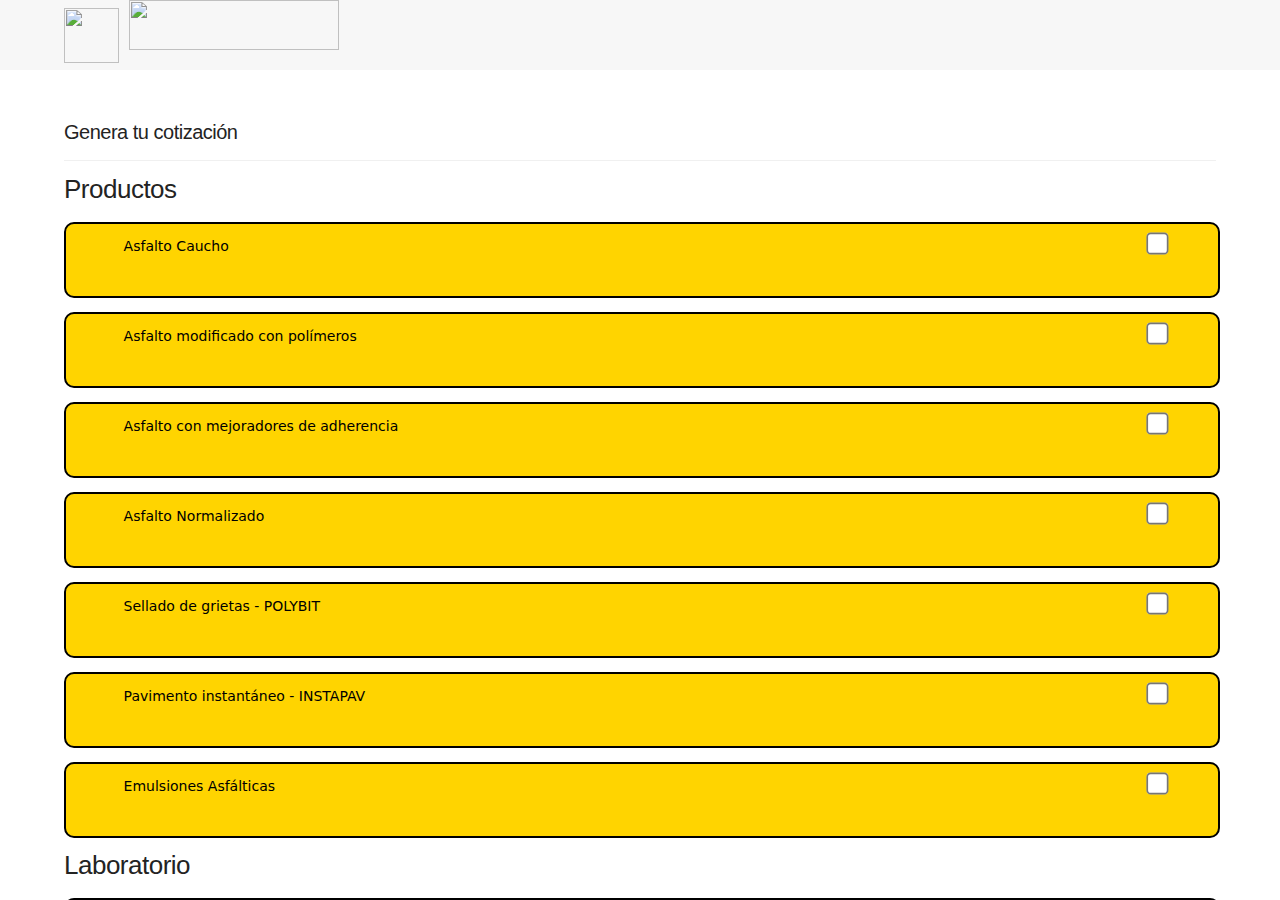
==== commit 1cf24338: "Update index.html" ====
--- a/index.html
+++ b/index.html
@@ -11,8 +11,25 @@
 
 <body>
 			<div class="pages">
-  			<div data-page="contact" class="page no-toolbar no-navbar">
-    		<div class="page-content">
+  <div data-page="contact" class="page no-toolbar no-navbar">
+    <div class="page-content">
+
+	<div class="navbarpages graybg">
+		<div class="navbar_left">
+			<div class="logo_text">
+            	<a href="index.html"><img src="images/logo1.jpg" width="55px" height="55px"/></a>
+                <img src="images/logo_derecha3.jpg" width="70%" height="50px" style="position:absolute; top:0%; padding-left:10px; max-width:300px; margin-top:20; padding-top:0px; border-top:0;"/>
+            </div>
+		</div>							
+	</div>
+	
+    <div id="pages_maincontent">
+		<br>
+		<a href="index.html" class="backto"><img src="images/icons/black/back.png" alt="" title="" /></a>
+			
+		<h2 class="page_title">Genera tu cotización</h2>
+		<div class="page_single layout_fullwidth_padding">
+              
 			<form style="line-height:1">
             	<div>
                 	<h2>Productos</h2>
@@ -167,8 +184,13 @@
                      
               	</div>
 			</form>
-            </div>
-            </div>
-            </div>
+			
+       </div>		
+      
+      </div>
+   
+</div>
+</div>
+</div>  
 </body>
 </html>
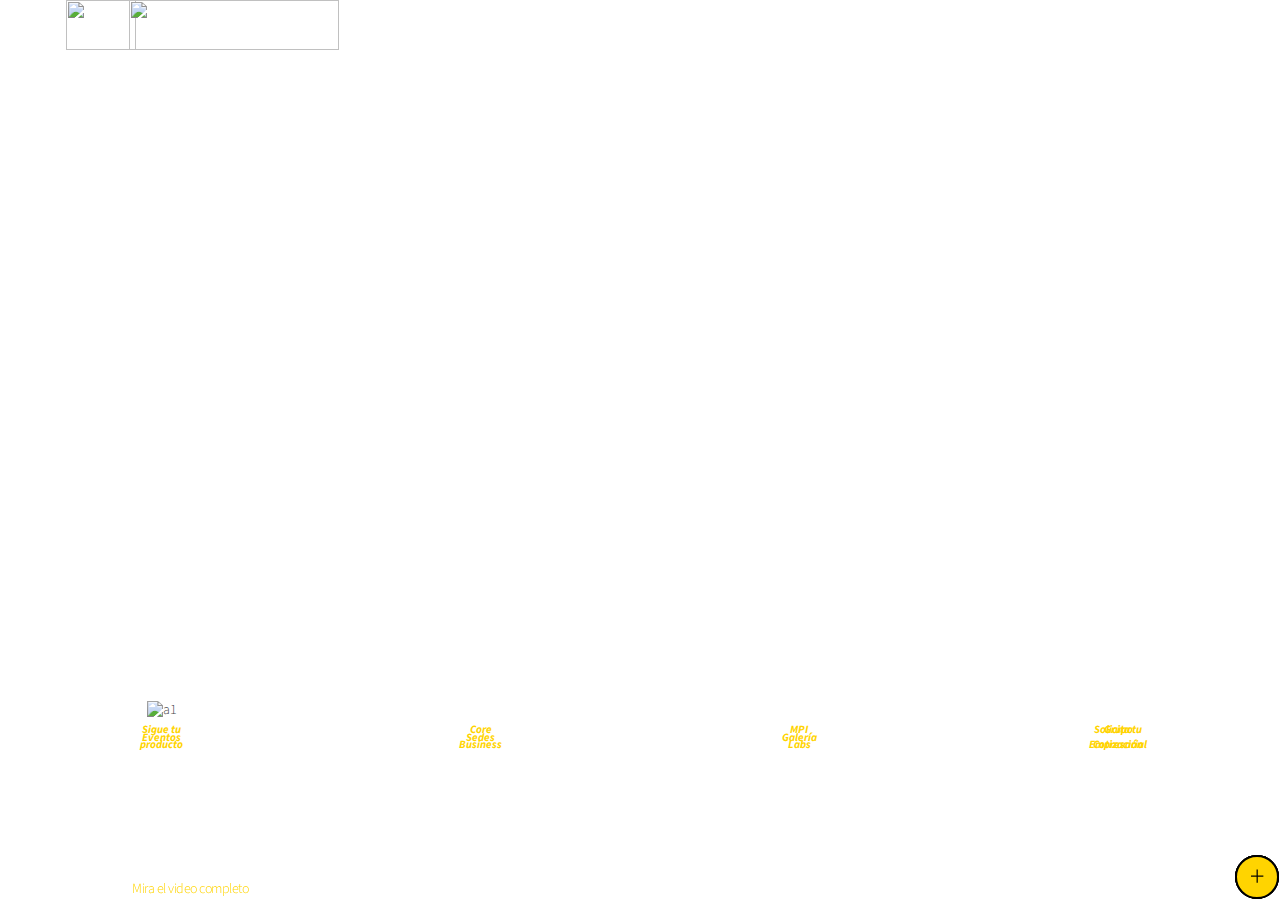
==== commit 17683d8f: "Update index.html" ====
--- a/index.html
+++ b/index.html
@@ -1,196 +1,141 @@
-<!doctype html>
+<!DOCTYPE html>
 <html>
 <head>
 <meta charset="utf-8">
-<title>Documento sin título</title>
+<meta name="viewport" content="width=device-width, height=device-height, initial-scale=1, maximum-scale=1, minimum-scale=1, user-scalable=no, minimal-ui">
+<meta name="apple-mobile-web-app-capable" content="yes">
+<meta name="apple-mobile-web-app-status-bar-style" content="black">
+<link rel="apple-touch-icon" href="images/apple-touch-icon.png" />
+<link href="images/apple-touch-startup-image-320x460.png" media="(device-width: 320px)" rel="apple-touch-startup-image">
+<link href="images/apple-touch-startup-image-640x920.png" media="(device-width: 320px) and (-webkit-device-pixel-ratio: 2)" rel="apple-touch-startup-image">
+<title>MPI</title>
+<link rel="stylesheet" href="css/framework7.css">
 <link rel="stylesheet" href="style.css">
-<link rel="stylesheet" href="framework7.css">
-<script type="text/javascript" src="index.js"></script>
-						
+<link rel="stylesheet" href="css/style2.css">
+<link type="text/css" rel="stylesheet" href="css/swipebox.css" />
+<link href='http://fonts.googleapis.com/css?family=Source+Sans+Pro:400,300,700,900' rel='stylesheet' type='text/css'>
 </head>
+<body id="mobile_wrap">
+	<script src="https://apis.google.com/js/platform.js" async defer>
+	  {lang: 'es-419'}
+	</script>
+    <script type="text/javascript" src="cordova.js"></script>
+    <script type="text/javascript" src="js/index.js"></script>
+    <script type="text/javascript" src="iphone-inline-video-master/dist/iphone-inline-video.min.js"></script>
+    
+    <div class="statusbar-overlay">
+    </div>
 
-<body>
-			<div class="pages">
-  <div data-page="contact" class="page no-toolbar no-navbar">
+    <div class="panel-overlay">
+    </div>
+
+    <div class="panel panel-left panel-reveal">
+	<div class="view view-subnav">
+	<div class="pages">
+		<div data-page="panel-leftmenu" class="page pagepanel">	
+        	<div class="page-content">
+             </div>
+		</div>
+	</div>
+	</div>  
+    </div>
+    <!--</div> -->
+    <div class="views">
+    <div class="view view-main">
+    <div class="pages">
+    <div data-page="index" class="page homepage">
     <div class="page-content">
+	<div class="navbarpages whitebg">
+    <div class="navbar_left">
+    <div class="logo_text">
+    	<a href="index.html">
+			<img src="images/logo_izquierda3.gif" width="70px" height="50px" style="position:absolute; top:0%; padding-left:2px; margin-top:0; padding-top:0px; border-top:0;"/>
+            <img src="images/logo_derecha4.gif" width="70%" height="50px" style="position:absolute; top:0%; padding-left:65px; max-width:300px; margin-top:0; padding-top:0px; border-top:0;"/>
+          <!--  <img src="images/logo2.gif" width="65px" height="15px" style="position:absolute; top:50%; padding-left:2px;"/>-->
+        </a>
+   	</div>
+    </div>						
+   	</div>
+				<!-- Slider -->
+    <div class="swiper-container swiper-init" data-effect="slide" data-parallax="false" data-pagination=".swiper-pagination" data-paginationClickable="true">
+    	<div class="swiper-wrapper">
+			<div class="swiper-slide" style="background-image:url(images/photos/photo27.jpg); display:compact;">
+				
+  				<div id="tabla_iconos" style="margin:0; position:absolute; top: 100; left: 0; bottom:0; right: 0; width:inherit; height:15%; padding-bottom:70px;">
+					<table width="100%" cellspacing="5px" style="position:absolute; top:0; text-align:center;">
+						<tr>
+							<td width="24%">
+								<a href="#" onclick="cordova.InAppBrowser.open('http://www.mpi.net.co', '_blank', 'location=no')";> <img src="images/follow_Black.png" alt="a1" style="width:60%;"/><br>
+  <button class="Texto_Imagen"><b><i> Sigue tu<br>producto </i></b></button></a>
+							</td>
+                            <td width="24%">
+								<a href="core.html"> <img src="images/corebusiness_Black.png" alt="" style="width:60%;"/><br>
+  <button class="Texto_Imagen"><b><i>Core<br>Business</i></b></button></a>
+							</td>
+                            <td width="24%">
+								<a href="#" onclick="cordova.InAppBrowser.open('http://181.48.47.114:8077', '_blank', 'location=no' )";><img src="images/mpilabs_Black.png" alt="" style="width:60%;"/><br> 
+  <button class="Texto_Imagen"><b><i>MPI<br>Labs</i></b></button></a>
+							</td>
+                            <td width="24%">
+								<!--<a href="#" onclick="cordova.InAppBrowser.open('cotizacion.html', '_blank', 'location=no')";>-->
+                                <a href="cotizacion.html"><img src="images/siguetupedido_Black.png" alt="" style="width:60%;"/><br> 
+  <button class="Texto_Imagen"><b><i>Solicita tu<br>Cotización</i></b></button></a>
+							</td>
+						</tr>
+					</table>
+				</div>
+						<!-- <div class="swiper-pagination"></div> -->
+            </div> <!-- FIN SLIDER- -->
+            <div class="swiper-slide" style="background-image:url(media/mpi2.gif); display:compact;">
+                <div id="tabla_iconos" style="margin:0; position:absolute; top: 100; left: 0; bottom:0; right: 0; width:inherit; height:15%;padding-bottom:70px;">
+						<table width="100%" cellspacing="5px" style="position:absolute; top:0; text-align:center;">
+                        	<tr>
+								<td width="24%">
+									<a href="Events.html"><img src="images/eventos_Black.png" alt="" style="width:50%;"/><br> 
+  <button class="Texto_Imagen"><b><i>Eventos</i></b></button></a>
+								</td>
+                                <td width="24%">
+									<a href="sedes.html"><img src="images/sedes_Black.png" alt="" style="width:50%;"/><br> 
+  <button class="Texto_Imagen"><b><i>Sedes</i></b></button></a> 
+								</td>
+                                <td width="24%">
+									<a href="photos.html"><img src="images/galeria_Black.png" alt="" style="width:50%;"/><br> 
+  <button class="Texto_Imagen"><b><i>Galería</i></b></button></a>
+								</td>
+                                <td width="24%">
+									<a href="bussiness_group.html"><img src="images/group_black.png" alt="" style="width:40%;"/><br> 
+  <button class="Texto_Imagen"><b><i>Grupo<br>Empresarial</i></b></button></a>
+								</td>
+							</tr>
+                      	</table>
+				</div>
+		<a class="youtube_Button" href="#" onclick="cordova.InAppBrowser.open('https://www.youtube.com/watch?v=8v_gssyUrJE&t=7s', '_blank', 'location=yes' )";>
+        	<img class="youtube_Icon" src="images/Youtube.png"/>
+            	<h6 class="yotube_text">Mira el video completo</h6>
+        	</a>
+            </div>
+        </div>
+         <ul id="navs" data-open="-" data-close="+">
+			<li><a href="contact.html"><img src="images/icons/black/contact.png" alt="" title="" border="6" /></a></li>
+		   	<li><a href="social.html"><img src="images/icons/black/twitter.png" alt="" title=""/></a></li>
+		    <li><a href="tel:0376228725" class="external"><img src="images/icons/black/phone.png" alt="" title="" /></a></li>
+		</ul>
+    </div>
+	</div>
+    </div>
+    </div>
+    </div>
+    </div>
 
-	<div class="navbarpages graybg">
-		<div class="navbar_left">
-			<div class="logo_text">
-            	<a href="index.html"><img src="images/logo1.jpg" width="55px" height="55px"/></a>
-                <img src="images/logo_derecha3.jpg" width="70%" height="50px" style="position:absolute; top:0%; padding-left:10px; max-width:300px; margin-top:20; padding-top:0px; border-top:0;"/>
-            </div>
-		</div>							
-	</div>
-	
-    <div id="pages_maincontent">
-		<br>
-		<a href="index.html" class="backto"><img src="images/icons/black/back.png" alt="" title="" /></a>
-			
-		<h2 class="page_title">Genera tu cotización</h2>
-		<div class="page_single layout_fullwidth_padding">
-              
-			<form style="line-height:1">
-            	<div>
-                	<h2>Productos</h2>
-                    <div class="div-form-product">
-                       <label class="label-form-product">Asfalto Caucho</label>
-                       <input type="checkbox" class="checkbox-form-product" name="Productos1" id="Check1" onClick="hideText()" value="true"><br><br>
-                       <label class="label-form-bot-product" hidden="true" id="Label1">Cantidad</label>
-                       <input type="text" name="ProCantidad1" id="ProCantidad1" hidden="true" class="checkbox-form-bot-product" /><br><br>
-                    </div><br>
-                                
-                    <div class="div-form-product">
-                        <label class="label-form-product">Asfalto modificado con polímeros</label>
-                        <input type="checkbox"  class="checkbox-form-product" name="Productos2" id="Check2" onClick="hideText()" value="true"><br><br>
-                        <label class="label-form-bot-product" hidden="true" id="Label2">Cantidad</label>
-                        <input type="text" name="ProCantidad2" id="ProCantidad2" hidden="true" class="checkbox-form-bot-product"/><br><br>
-                    </div><br>
-                    
-                    <div class="div-form-product">
-                        <label class="label-form-product">Asfalto con mejoradores de adherencia</label>
-                        <input type="checkbox" class="checkbox-form-product" name="Productos3" id="Check3" onClick="hideText()" value="true"><br><br>
-                        <label class="label-form-bot-product" hidden="true" id="Label3">Cantidad</label>
-                        <input type="text" name="ProCantidad3" id="ProCantidad3" value="" hidden="true" class="checkbox-form-bot-product" /><br><br>
-                    </div><br>
-                    
-                     <div class="div-form-product">
-                        <label class="label-form-product">Asfalto Normalizado</label>
-                        <input type="checkbox" class="checkbox-form-product" name="Productos4" id="Check4" onClick="hideText()" value="true"><br><br>
-                        <label class="label-form-bot-product" hidden="true" id="Label4">Cantidad</label>
-                        <input type="text" name="ProCantidad4" id="ProCantidad4" value="" hidden="true" class="checkbox-form-bot-product"/><br><br>
-                     </div><br> 
-                    
-                    <div class="div-form-product">
-                        <label class="label-form-product">Sellado de grietas - POLYBIT</label>
-                        <input type="checkbox" class="checkbox-form-product" name="Productos5" id="Check5" onClick="hideText()" value="true"><br><br>
-                        <label class="label-form-bot-product" hidden="true" id="Label5">Cantidad</label>
-                        <input type="text" name="ProCantidad5" id="ProCantidad5" value="" hidden="true" class="checkbox-form-bot-product" /><br><br>
-                    </div><br> 
-                    
-                    <div class="div-form-product">
-                        <label class="label-form-product">Pavimento instantáneo - INSTAPAV</label>
-                        <input type="checkbox" class="checkbox-form-product" name="Productos6" id="Check6" onClick="hideText()" value="true"><br><br>
-                        <label class="label-form-bot-product" hidden="true" id="Label6">Cantidad</label>
-                        <input type="text" name="ProCantidad6" id="ProCantidad6" value="" hidden="true" class="checkbox-form-bot-product" /><br><br>
-                    </div><br>
-                     
-                    <div class="div-form-product">
-                        <label class="label-form-product">Emulsiones Asfálticas</label>
-                        <input type="checkbox" class="checkbox-form-product" name="Productos7" id="Check7" onClick="hideText()" value="true"><br><br>
-                        <label class="label-form-bot-product" hidden="true" id="Label7">Cantidad</label>
-                        <input type="text" name="ProCantidad7" id="ProCantidad7" value="" hidden="true" class="checkbox-form-bot-product" /><br><br>
-                    </div><br>  
-                    
-                    <h2>Laboratorio</h2>
-                    <div class="div-form-lab" id="div-1">
-                        <label class="label-form-lab">Determinación de la Limpieza Superficial de las Partículas de Agregado Grueso</label>
-                        <input type="checkbox" class="checkbox-form-lab" name="Laboratorio1" id="Check8" onClick="hideText()" value="true"><br><br>
-                        <label class="label-form-bot-lab" hidden="true" id="Label8">Cantidad</label>
-                        <input type="text" name="ProLab1" id="ProLab1" value="" hidden="true" class="checkbox-form-bot-lab" /><br><br>
-                    </div><br>
-                    
-                    <div class="div-form-lab" id="div-2">
-                        <label class="label-form-lab">Determinación de Terrones de Arcilla y Particulas Deleznables en Agregados</label>
-                        <input type="checkbox" class="checkbox-form-lab" name="Laboratorio2" id="Check9" onClick="hideText()" value="true"><br><br>
-                        <label class="label-form-bot-lab" hidden="true" id="Label9">Cantidad</label>
-                        <input type="text" name="ProLab2" id="ProLab2" value="" hidden="true" class="checkbox-form-bot-lab"  /><br><br>
-                    </div><br>
-
-					<div class="div-form-lab" id="div-3">
-                        <label class="label-form-lab">Caracterización Total de Agregados</label>
-                        <input type="checkbox" class="checkbox-form-lab" name="Laboratorio3" id="Check10" onClick="hideText()" value="true"><br><br>
-                        <label class="label-form-bot-lab" hidden="true" id="Label10">Cantidad</label>
-                        <input type="text" name="ProLab3" id="ProLab3" value="" hidden="true" class="checkbox-form-bot-lab" /><br><br>
-                    </div><br>
-                    
-                    <div class="div-form-lab" id="div-4">
-                        <label class="label-form-lab">Caracterización Marshall Mezcla caliente en Contenido Óptimo de Asfalto</label>
-                        <input type="checkbox"  class="checkbox-form-lab" name="Laboratorio4" id="Check11" onClick="hideText()" value="true"><br><br>
-                        <label class="label-form-bot-lab" hidden="true" id="Label11">Cantidad</label>
-                        <input type="text" name="ProLab4" id="ProLab4" value="" hidden="true" class="checkbox-form-bot-lab" /><br><br>
-                    </div><br>
-                    
-                    <div class="div-form-lab" id="div-5">
-                        <label class="label-form-lab">Caracterización Total de Asfaltos Modificados</label>
-                        <input type="checkbox" class="checkbox-form-lab" name="Laboratorio5" id="Check15" onClick="hideText()" value="true"><br><br>
-                        <label class="label-form-bot-lab" hidden="true" id="Label15">Cantidad</label>
-                        <input type="text" name="ProLab5" id="ProLab5" value="" hidden="true" class="checkbox-form-bot-lab" /><br><br>
-                    </div><br>
-                    
-                    <div class="div-form-lab" id="div-6">
-                        <label class="label-form-lab">Caracterización Total de Emulsiones Convencionales</label>
-                        <input type="checkbox"  class="checkbox-form-lab" name="Laboratorio6" id="Check16" onClick="hideText()" value="true"><br><br>
-                        <label class="label-form-bot-lab" hidden="true" id="Label16">Cantidad</label>
-                        <input type="text" name="ProLab6" id="ProLab6" value="" hidden="true" class="checkbox-form-bot-lab" /><br><br>
-                    </div><br>
-                    
-                    <div class="div-form-lab" id="div-7">
-                        <label class="label-form-lab">Caracterización Total de Emulsiones Modificadas</label>
-                        <input type="checkbox" class="checkbox-form-lab" name="Laboratorio7" id="Check17" onClick="hideText()" value="true"><br><br>
-                        <label class="label-form-bot-lab" hidden="true" id="Label17">Cantidad</label>
-                        <input type="text" name="ProLab7" id="ProLab7" value="" hidden="true" class="checkbox-form-bot-lab" /><br><br>
-                    </div><br>
-                    
-                    <div class="div-form-lab" id="div-8">
-                        <label class="label-form-lab">Curva Reológica del Asfalto. Determinación de Viscosidad Brookfield</label>
-                        <input type="checkbox"  class="checkbox-form-lab" name="Laboratorio8" id="Check18" onClick="hideText()" value="true"><br><br>
-                        <label class="label-form-bot-lab" hidden="true" id="Label18">Cantidad</label>
-                        <input type="text" name="ProLab8" id="ProLab8" value="" hidden="true" class="checkbox-form-bot-lab" /><br><br>
-                    </div><br>
-                    
-                     <div class="div-form-lab" id="div-9">
-                        <label class="label-form-lab">Determinación de la Viscosidad Brookfield</label>
-                        <input type="checkbox" class="checkbox-form-lab" name="Laboratorio9" id="Check19" onClick="hideText()" value="true"><br><br>
-                        <label class="label-form-bot-lab" hidden="true" id="Label19">Cantidad</label>
-                        <input type="text" name="ProLab9" id="ProLab9" value="" hidden="true" class="checkbox-form-bot-lab" /><br><br>
-                    </div><br>
-                    
-                    <div class="div-form-lab" id="div-10">
-                        <label class="label-form-lab">Determinación contenido de parafinas ligantes asfálticos</label>
-                        <input type="checkbox"  class="checkbox-form-lab" name="Laboratorio10" id="Check20" onClick="hideText()" value="true"><br><br>
-                        <label class="label-form-bot-lab" hidden="true" id="Label20">Cantidad</label>
-                        <input type="text" name="ProLab10" id="ProLab10" value="" hidden="true" class="checkbox-form-bot-lab" /><br><br>
-                    </div><br>
-                    
-                    <h2>Servicios</h2>
-                    <div class="div-form-servicios" id="div-serv1">
-                        <label class="label-form-servicios">Mantenimiento Vial - Slurry Seal</label>
-                        <input type="checkbox" class="checkbox-form-servicios" name="Servicio1" id="Check12" onClick="hideText()" value="true"><br><br>
-                        <label class="label-form-bot-servicios" hidden="true" id="Label12">Comentarios</label>
-                        <input type="text" name="Servicio1" id="Servicio1" value="" hidden="true" class="checkbox-form-bot-servicios" /><br><br>
-                    </div><br>
-                    
-                    <div class="div-form-servicios" id="div-serv2">
-                        <label class="label-form-servicios">Exportacion/Importacion</label>
-                        <input type="checkbox" class="checkbox-form-servicios" name="Servicio2" id="Check13" onClick="hideText()" value="true"><br><br>
-                        <label class="label-form-bot-servicios" hidden="true" id="Label13">Comentarios</label>
-                        <input type="text" name="Servicio2" id="Servicio2" value="" hidden="true" class="checkbox-form-bot-servicios" /><br><br>
-                    </div><br>
-                    
-                    <div class="div-form-servicios" id="div-serv3">
-                        <label class="label-form-servicios">Logística de Transporte</label>
-                        <input type="checkbox" class="checkbox-form-servicios" name="Servicio3" id="Check14" onClick="hideText()" value="true"><br><br>
-                        <label class="label-form-bot-servicios" hidden="true" id="Label14">Comentarios</label>
-                        <input type="text" name="Servicio3" id="Servicio3" value="" hidden="true" class="checkbox-form-bot-servicios" /><br><br>
-                    </div><br>
-                    
-                     <label>Nombre:</label><br>
-            		 <input type="text" name="ContactName" id="ContactName" value="" style="margin-left:20px" /><br><br>
-            	 	 <label>Teléfono:</label><br>
-            		 <input type="text" name="ContactPhone" id="ContactPhone" value="" style="margin-left:20px"/><br><br>
-                     <input type="reset" name="clear" id="clear" value="Limpiar" onClick="hideTextClear()" style="margin-left:3%"/>
-                     <input type="button" value="Enviar" onClick="sendMail()">
-                     
-              	</div>
-			</form>
-			
-       </div>		
-      
-      </div>
-   
-</div>
-</div>
-</div>  
+ 
+<script type="text/javascript" src="js/jquery-1.10.1.min.js"></script>
+<script type="text/javascript" src="js/jquery.validate.min.js" ></script>
+<script type="text/javascript" src="js/framework7.js"></script>
+<script type="text/javascript" src="js/jquery.swipebox.js"></script>
+<script type="text/javascript" src="js/jquery.fitvids.js"></script>
+<script type="text/javascript" src="js/email.js"></script>
+<script type="text/javascript" src="js/circlemenu.js"></script>
+<script type="text/javascript" src="js/audio.min.js"></script>
+<script type="text/javascript" src="js/my-app.js"></script>
 </body>
 </html>
